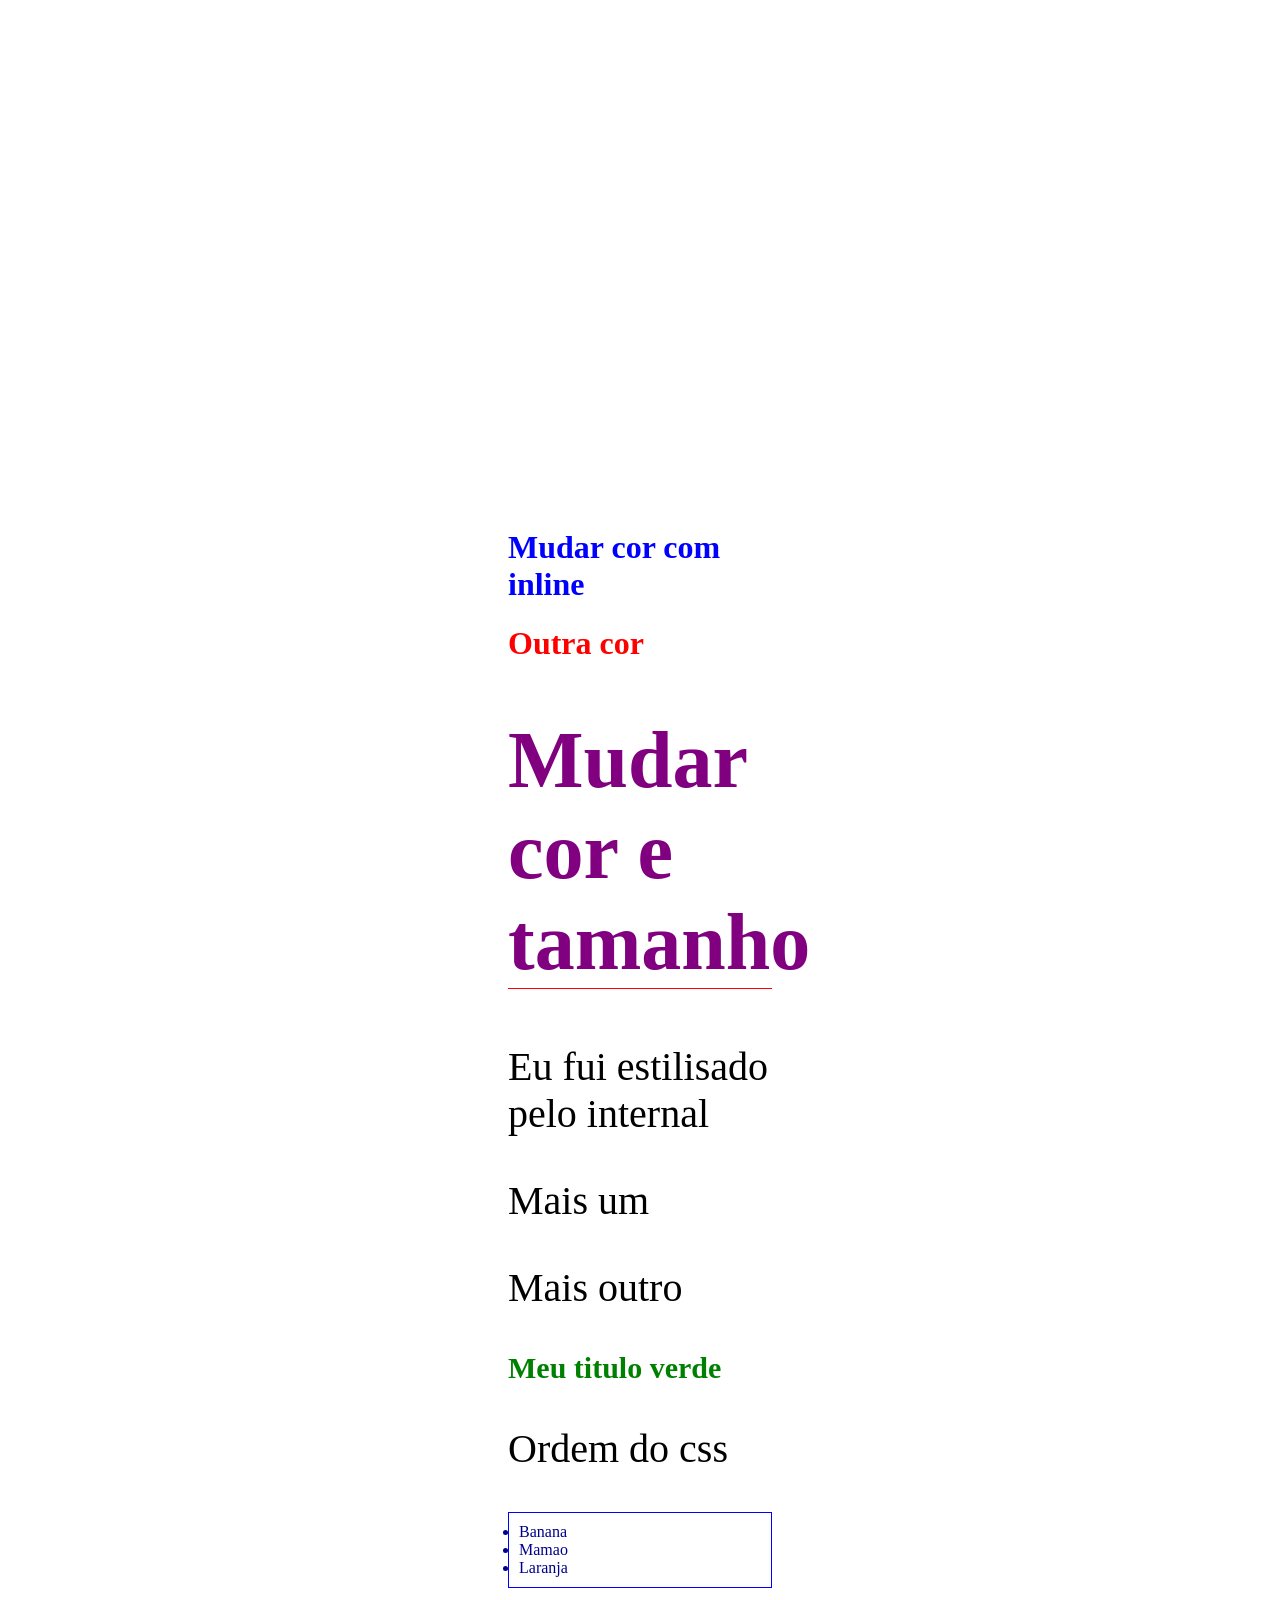
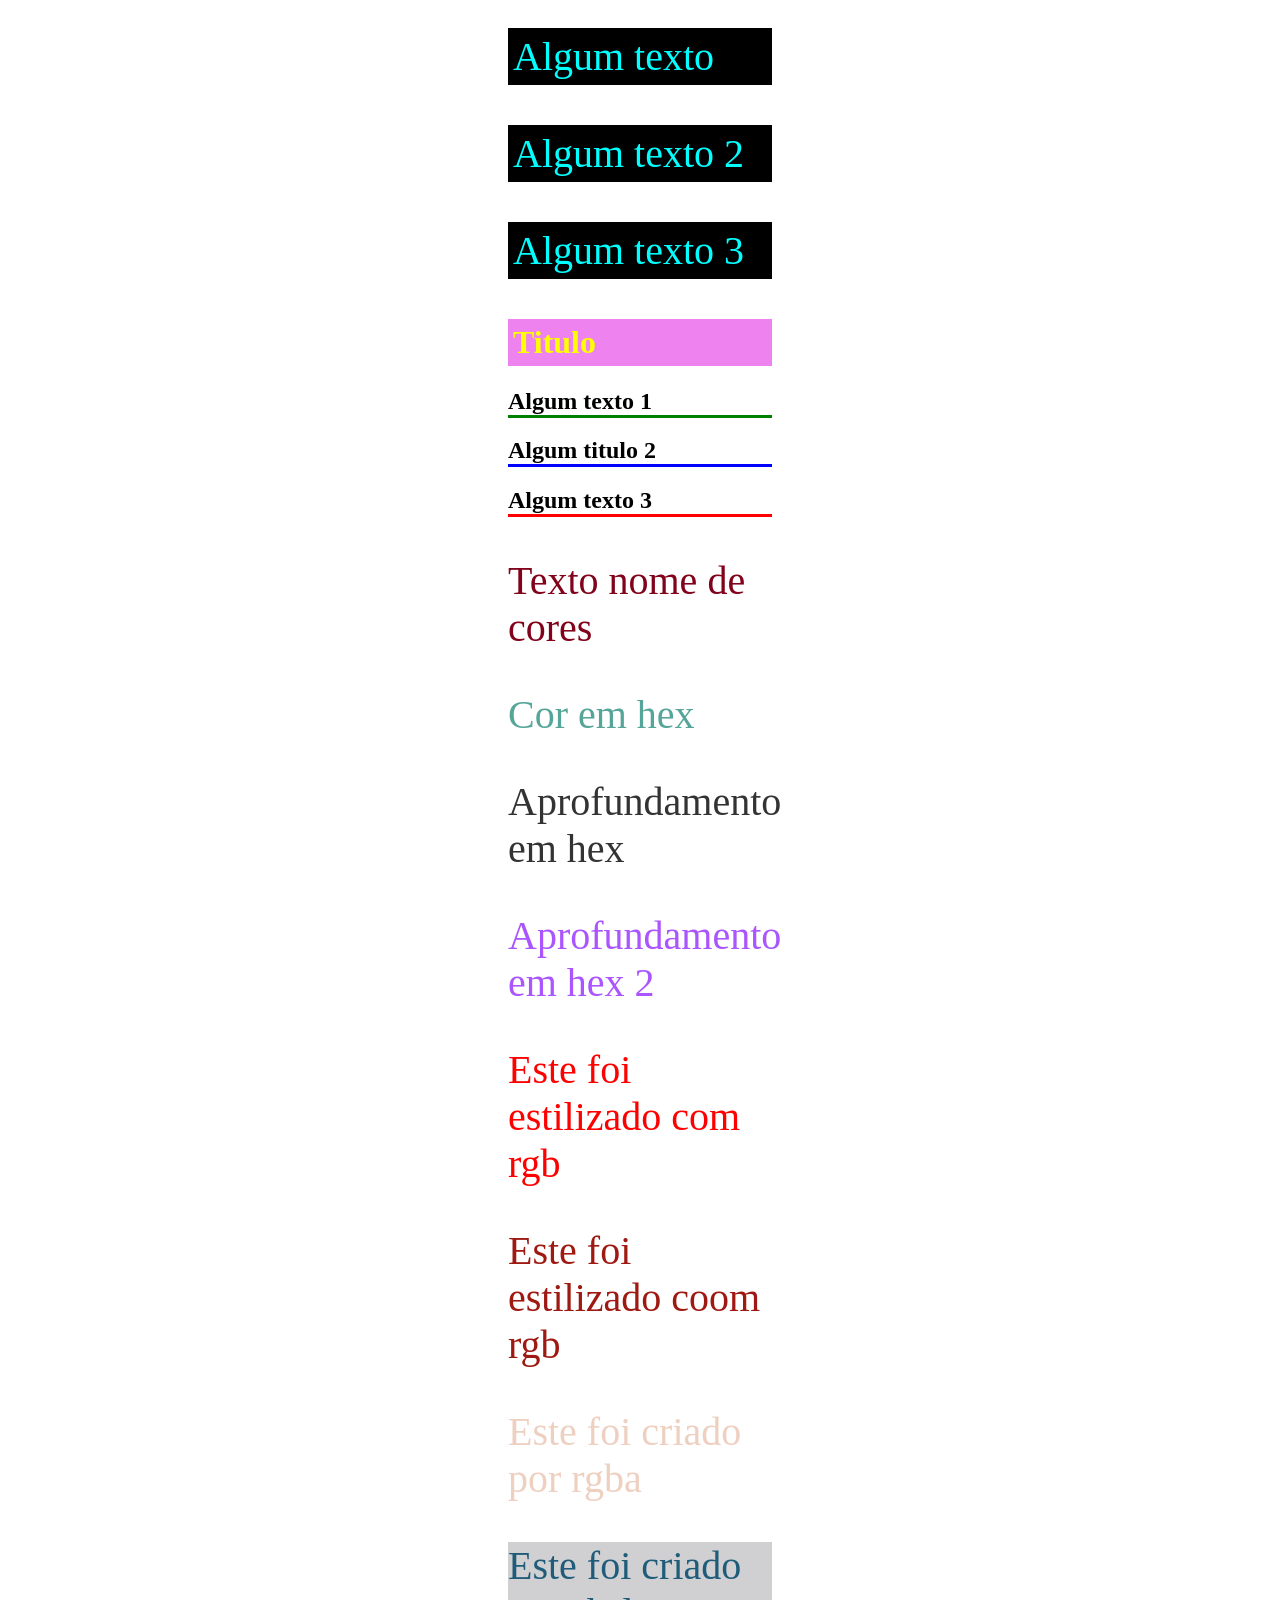
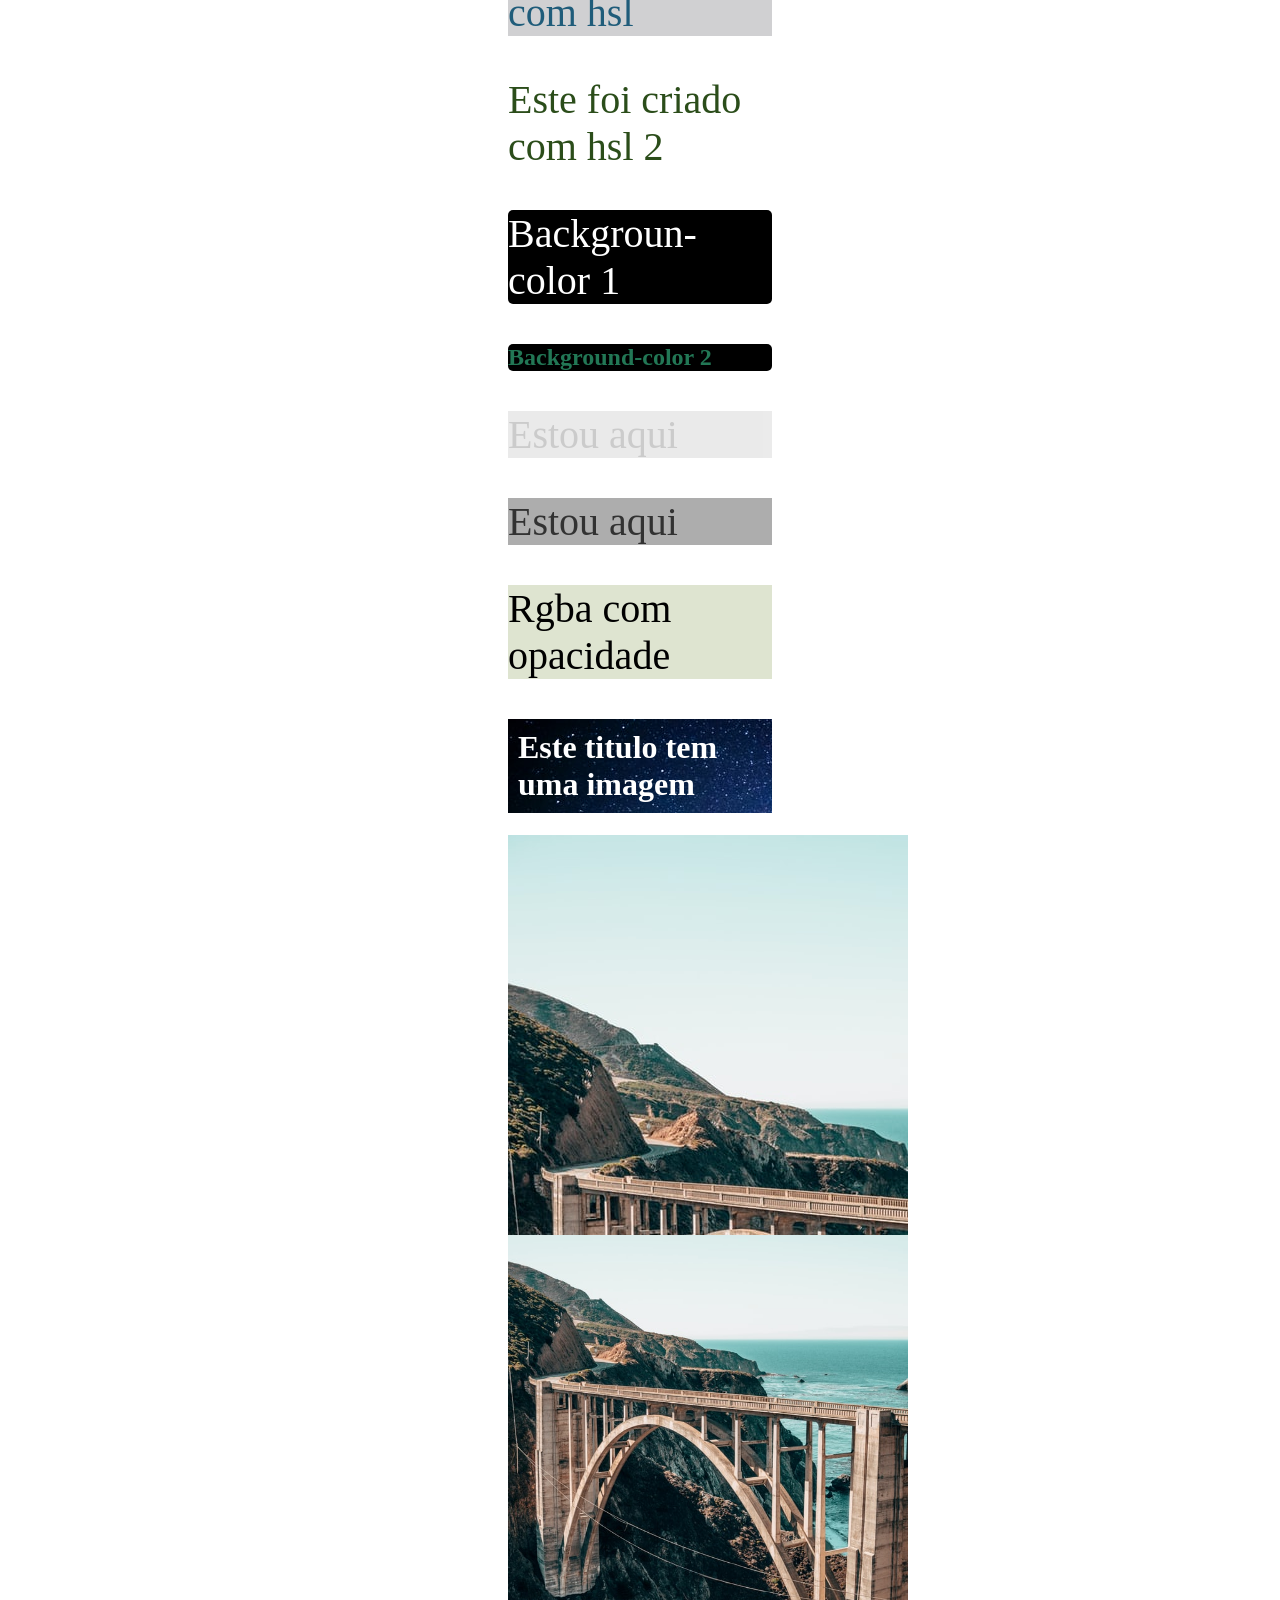
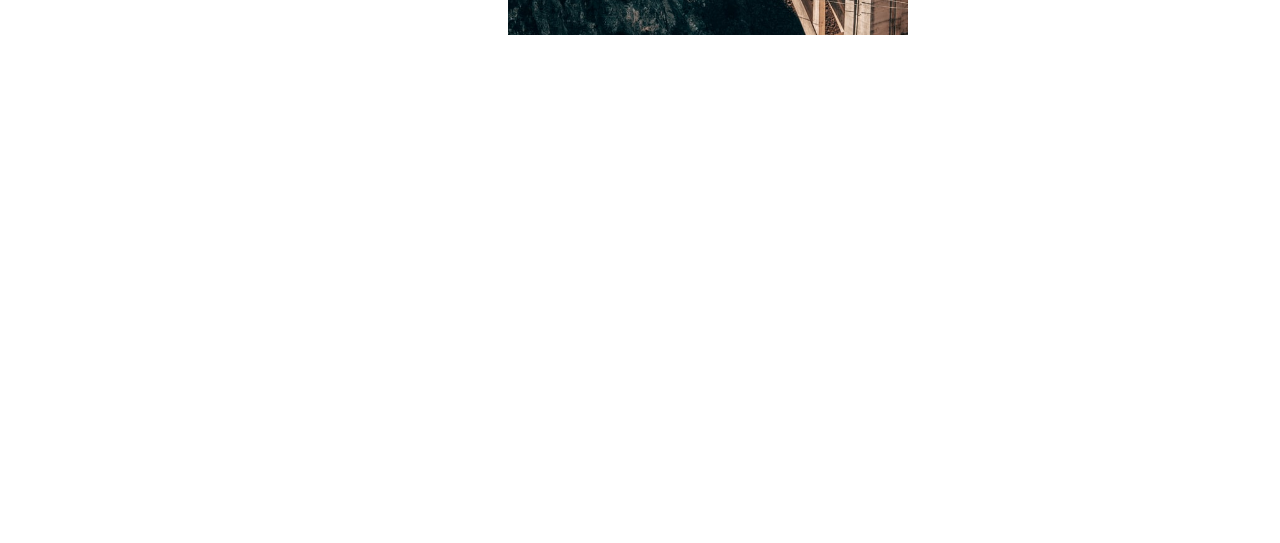
==== css/index.html @ fca57378 "novo conteudo" ====
<!DOCTYPE html>
<html lang="en">
<head>
    <meta charset="UTF-8">
    <meta name="viewport" content="width=device-width, initial-scale=1.0">
    <title>css</title>
    <!-- 3 internal css -->

    <style>
        p {
            /* color: gold; */
            font-size: 40px;

        }
    </style>

    <!-- 4 external css -->
     <link rel="stylesheet" href="estilos/style.css">
     <link rel="stylesheet" href="estilos/lists.css">

</head>
<body>
    <!-- 1-inline css -->
     <h1 style="color: blue;">Mudar cor com inline</h1>
     <h1 style="color: red;">Outra cor </h1>

     <!-- 2- multiplas regras -->
     <h1 style="color: purple; font-size: 80px; border-bottom: 1px solid red;">Mudar cor e tamanho</h1>

    <!-- 3 internal css -->
    <p>Eu fui estilisado pelo internal</p>
    <p>Mais um</p>
    <p>Mais outro</p>  

    <!-- 4 external css -->
     <h3>Meu titulo verde</h3>

    <!-- 5 Ordem do css -->
     <p style="color: black;">Ordem do css</p> 
    
    <!-- 6 Multiplos css -->
    <ul>
        <li>Banana</li>
        <li>Mamao</li>
        <li>Laranja</li>
    </ul>  

    <!-- 7 classes -->
     <p class="paragraph">Algum texto</p>
     <p class="paragraph">Algum texto 2</p>
     <p class="paragraph">Algum texto 3</p>
     
    <!-- 8 ids -->
      <h1 id="exclusive-title">Titulo</h1>

    <!-- 9 multiplas regras, ordem do css-->
     <h2 id="algum-titulo" class="titulo">Algum texto 1</h2>
     <h2 class="titulo">Algum titulo 2</h2>
     <h2>Algum texto 3</h2>

    <!-- 10 nome de cor --> 
    <p class="color-name">Texto nome de cores</p> 
    
    <!-- 11 hex -->
    <p class="hex">Cor em hex</p>

    <!-- 12 hex simplificado -->
    <p class="hex-simple">Aprofundamento em hex</p>
    <p class="hex-simple-2">Aprofundamento em hex 2</p>
    
    <!-- 13 rgb -->
     <p class="rgb">Este foi estilizado com rgb</p>
     <p class="mixed-rgb">Este foi estilizado coom rgb</p>

    <!-- 14 rgba -->
    <p class="rgba">Este foi criado por rgba</p> 
    
    <!-- 15 hsl -->
     <p class="hsl">Este foi criado com hsl</p>
     <p class="hsl-2">Este foi criado com hsl 2</p>

    <!-- 16 background color -->
     <p class="bg">Backgroun-color 1</p>
     <h2 class="bg-2">Background-color 2</h2>
     
    <!-- 17 opacidade -->
    <div class="opa">
        <p>Estou aqui</p>
    </div>
    <div class="opa-2">
        <p>Estou aqui</p>
    </div>

    <!-- 18 rgba opacity -->
     <div class="rgba-opacidade">
        <p>Rgba com opacidade</p>
     </div>

    <!-- 19 bg image -->
     <h1 class="bg-image">Este titulo tem uma imagem </h1> 

    <!-- 20 centralizar img de bg--> 
     <div class="not-centered-bg"></div>
     <div class="centered-bg"></div>
    
</body>
</html>
---- css/estilos/style.css ----
/* 4 external css*/

body {
    padding: 500px;
}

h3 {
    color: green;
    font-size: 30px;
}

/* classes */

.paragraph {
    background-color: black;
    color: aqua;
    padding: 5px;
}

/* id */

#exclusive-title {
    background-color: violet;
    color: yellow;
    padding: 5px;
}

h2 {
    border-bottom: solid red;
}

.titulo {
    border-bottom: solid blue;
}

#algum-titulo {
    border-bottom: solid green;
}

/* nome de cores */
.color-name {
    color: rgb(129, 2, 27);
}

.hex {
    color: #56a599;
}

/* hex simplificado */

.hex-simple {
    color: #333;
}

.hex-simple-2 {
    color: #a5f;
}

/* rgb */
.rgb {
    color: rgb(255, 0, 0);
}

.mixed-rgb {
    color: rgb(158, 25, 17);
}

/* rgba */
.rgba {
    color: rgba(199, 100, 50, 0.3);
}

/* hsl */
.hsl {
    color: hsl(200, 60%, 30%);
    background-color: rgba(20, 20, 30, 0.2);  
}   

.hsl-2 {
    color: hsl(100, 50%, 20%);
}

/* Background-color */ 
.bg {
    background-color: #000;
    color: #fff;
    border-radius: 5px;
}

.bg-2 {
    background-color: #000;
    color: #275;
    border-radius: 5px;
    border-bottom: none;
}

/* opacidade */
.opa {
    color: #000;
    background-color: #999;
    opacity: 0.2;
}

.opa-2 {
    color: #000;
    background-color: #999;
    opacity: 0.8;
}

/* Rgba com opacidade */
.rgba-opacidade {
    color: #000;
    background-color: rgba(90, 120, 20, 0.2)
}

/* bg image */
.bg-image {
    background-image: url("../img/nature.jpg");
    padding: 10px;
    color: #fff;
}

/* centralizando bg img */ 
.not-centered-bg,
.centered-bg {
    height: 400PX;
    width: 400PX;
    background-image: url("../img/bridge.jpg");
}

.centered-bg {
    background-position: center;
    background-size: cover;
}
---- css/estilos/lists.css ----
ul {
    border: 1px solid blue;
    padding: 10px;
}

li {
    color: darkblue;
}
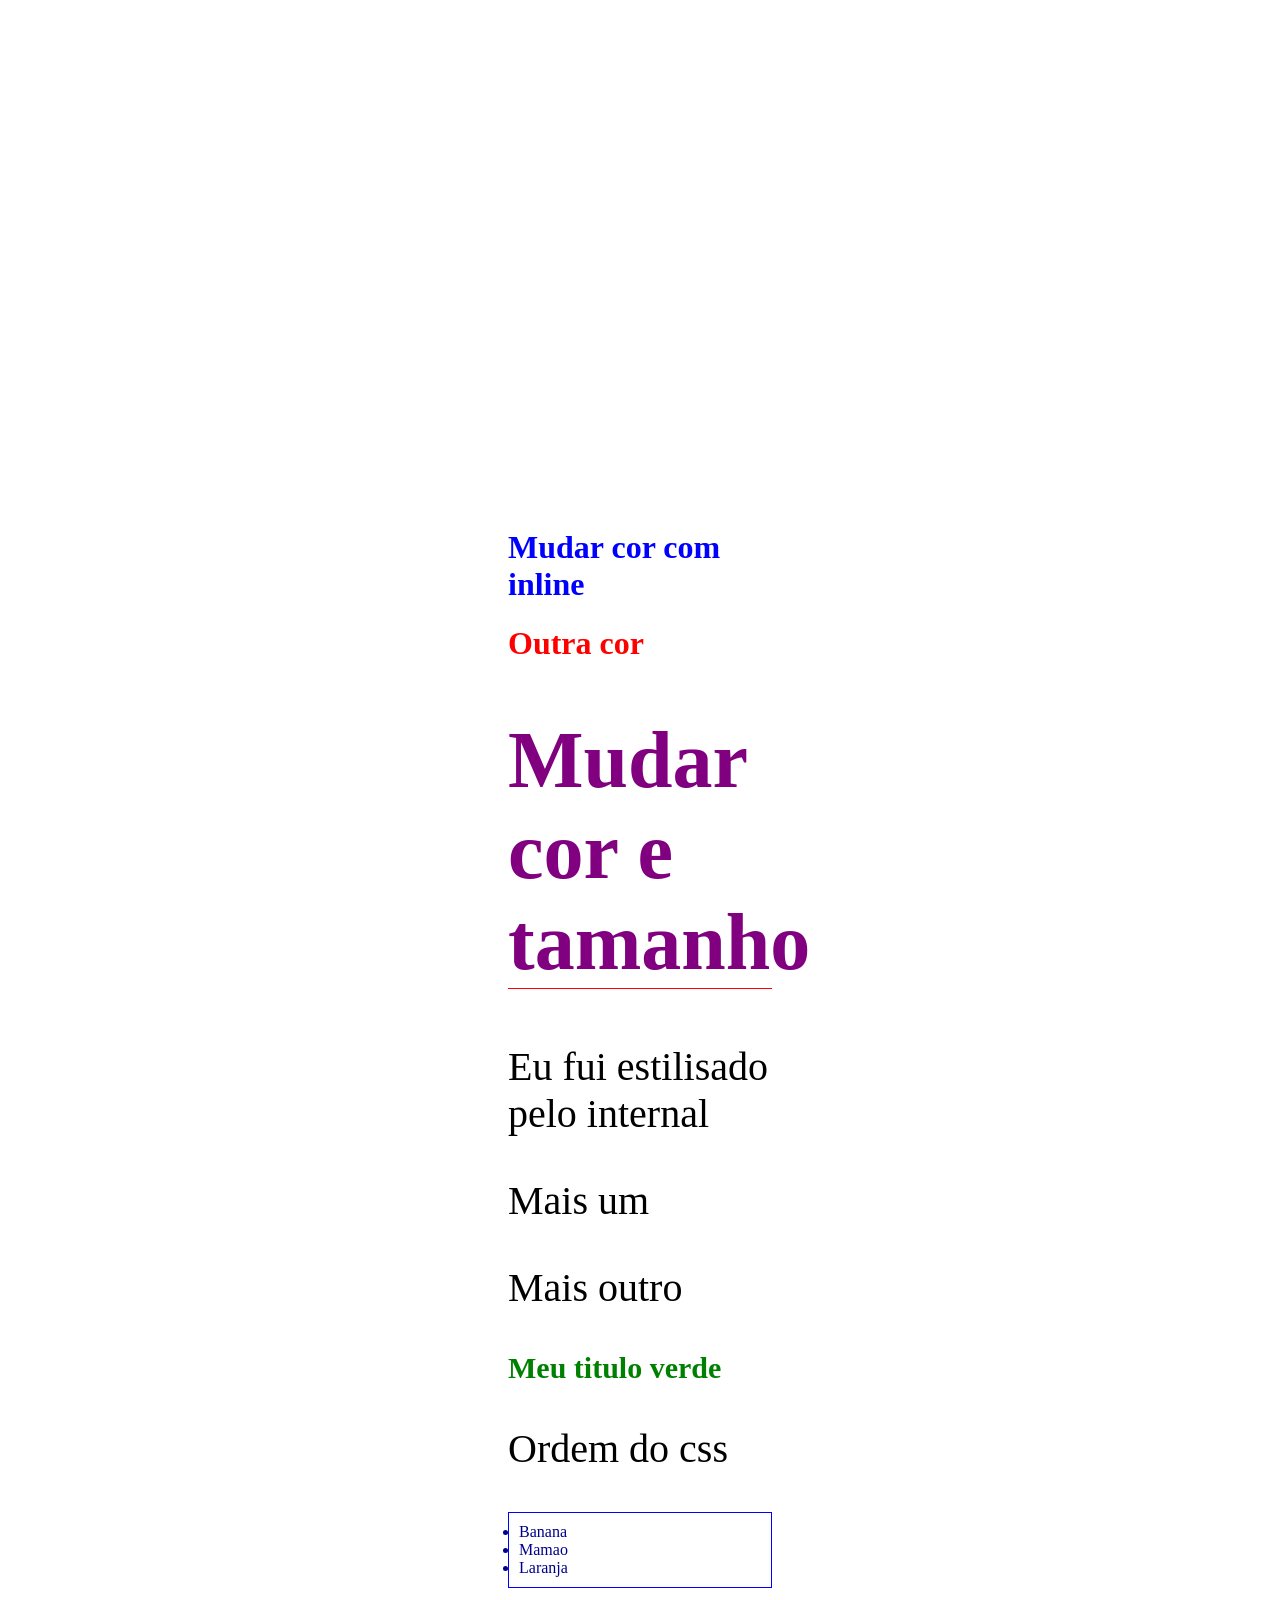
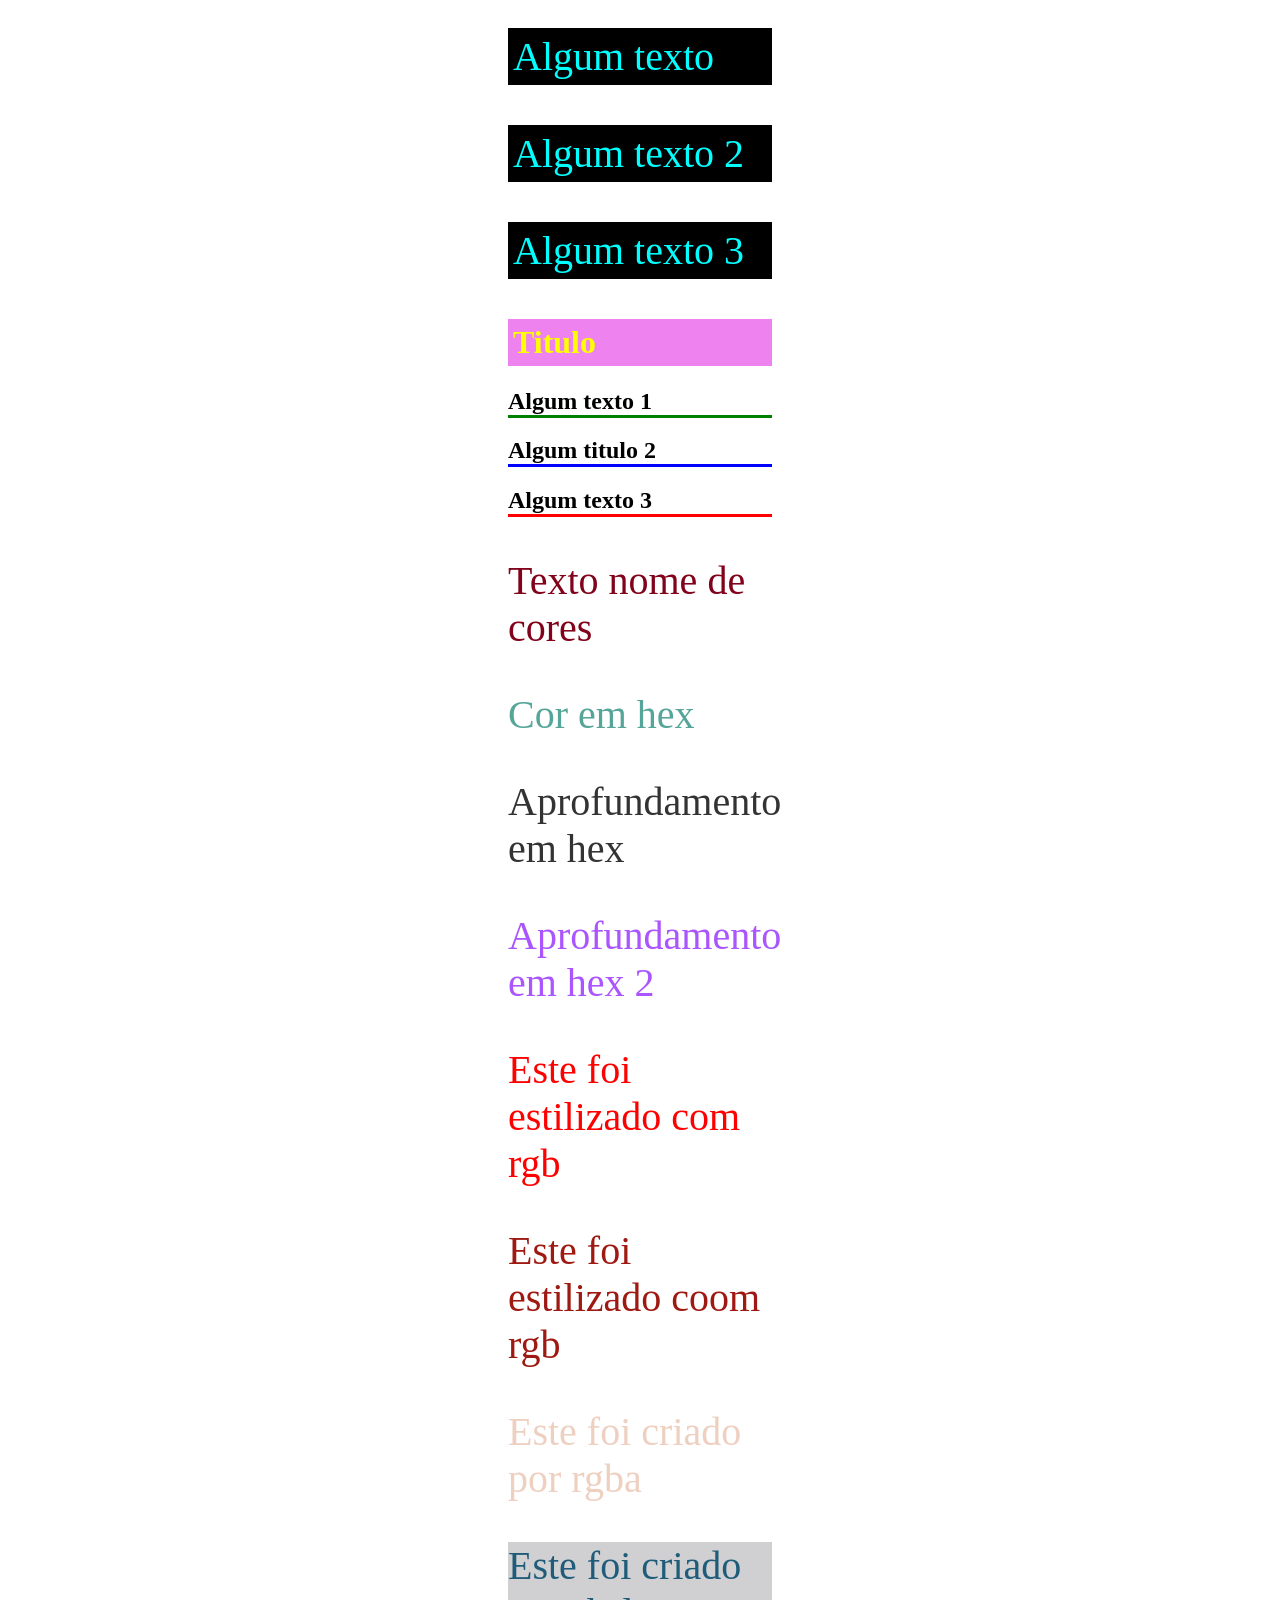
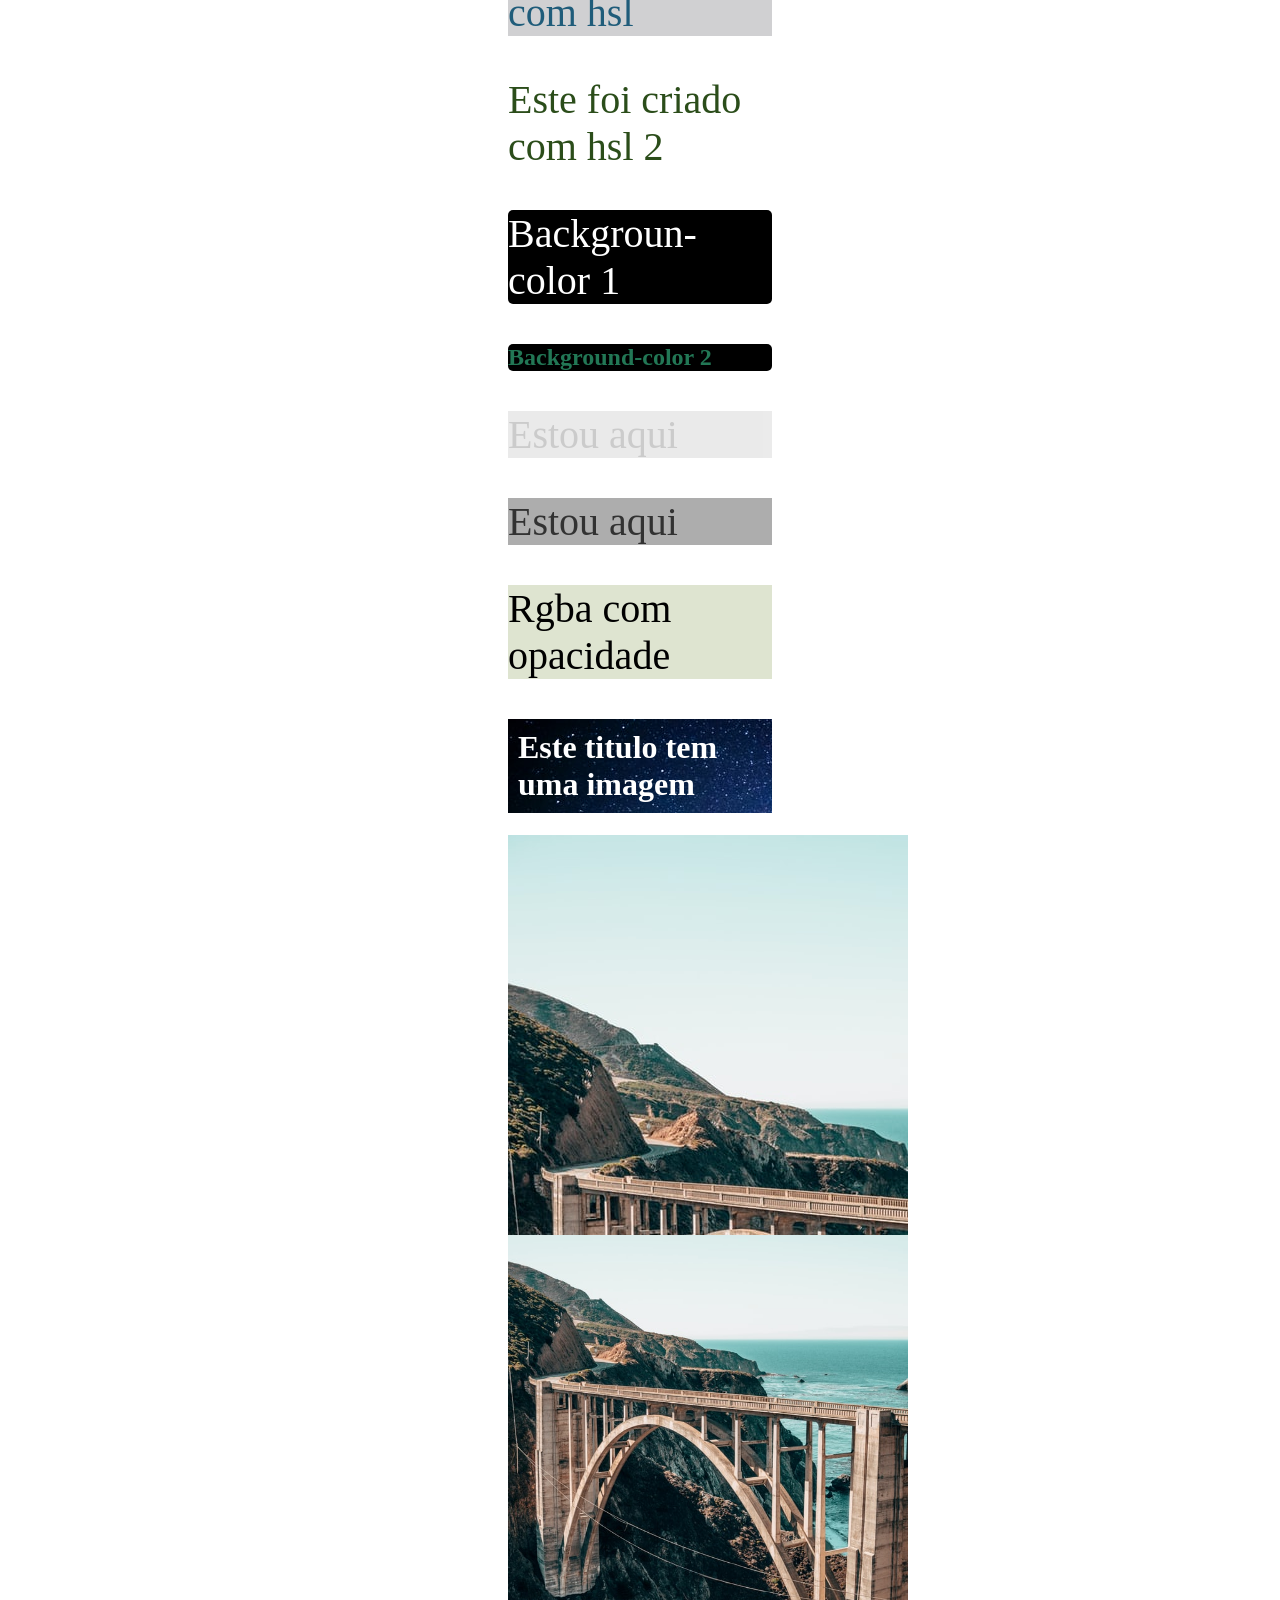
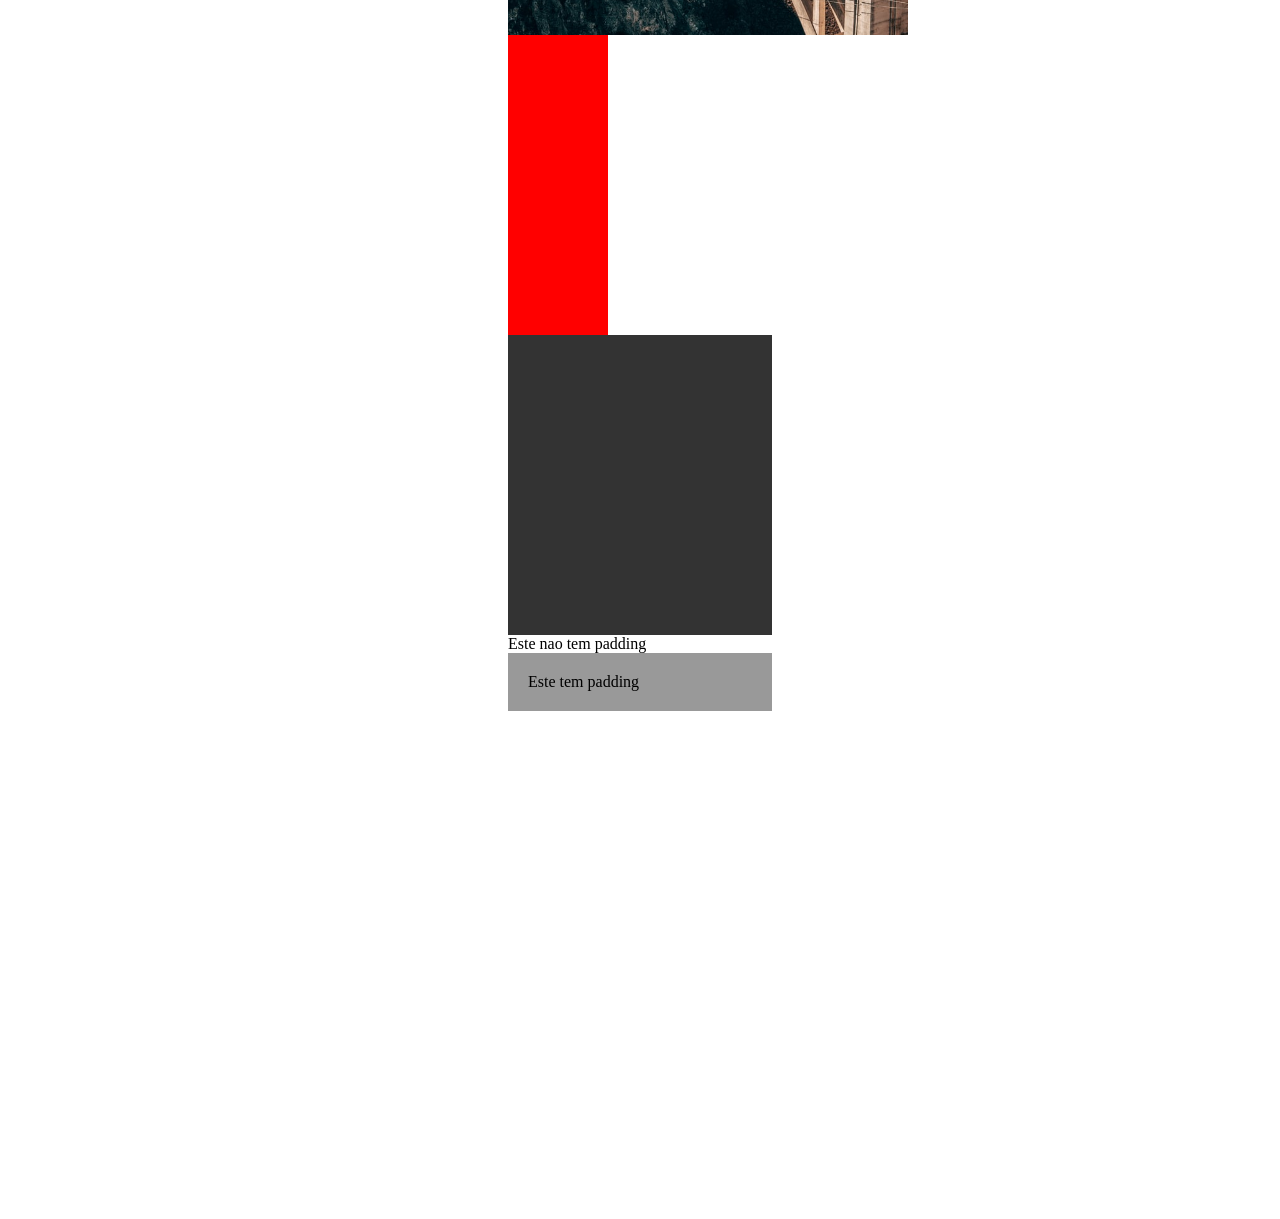
==== commit 6f850324: "novo conteúdo" ====
--- a/css/index.html
+++ b/css/index.html
@@ -102,6 +102,15 @@
     <!-- 20 centralizar img de bg--> 
      <div class="not-centered-bg"></div>
      <div class="centered-bg"></div>
+
+    <!-- 21 Largura e altura --> 
+     <div class="height-width"></div>
+     <div class="height-width-2"></div>
+
+    <!-- 22 padding -->
+     <div class="without-padding">Este nao tem padding</div>
+     <div class="padding">Este tem padding</div>
+
     
 </body>
 </html>
--- a/css/estilos/style.css
+++ b/css/estilos/style.css
@@ -131,4 +131,28 @@
 .centered-bg {
     background-position: center;
     background-size: cover;
+}
+
+/* Largura e altura */
+.height-width {
+    background-color: red;
+    height: 300px;
+    width: 100px;
+}
+
+.height-width-2 {
+    background-color: #333;
+    height: 300px;
+}
+
+/* padding */
+.whithout-padding {
+    background-color: #333;
+    color: #fff;
+}
+
+.padding {
+    background-color: #999;
+    color: #000;
+    padding: 20px;
 }
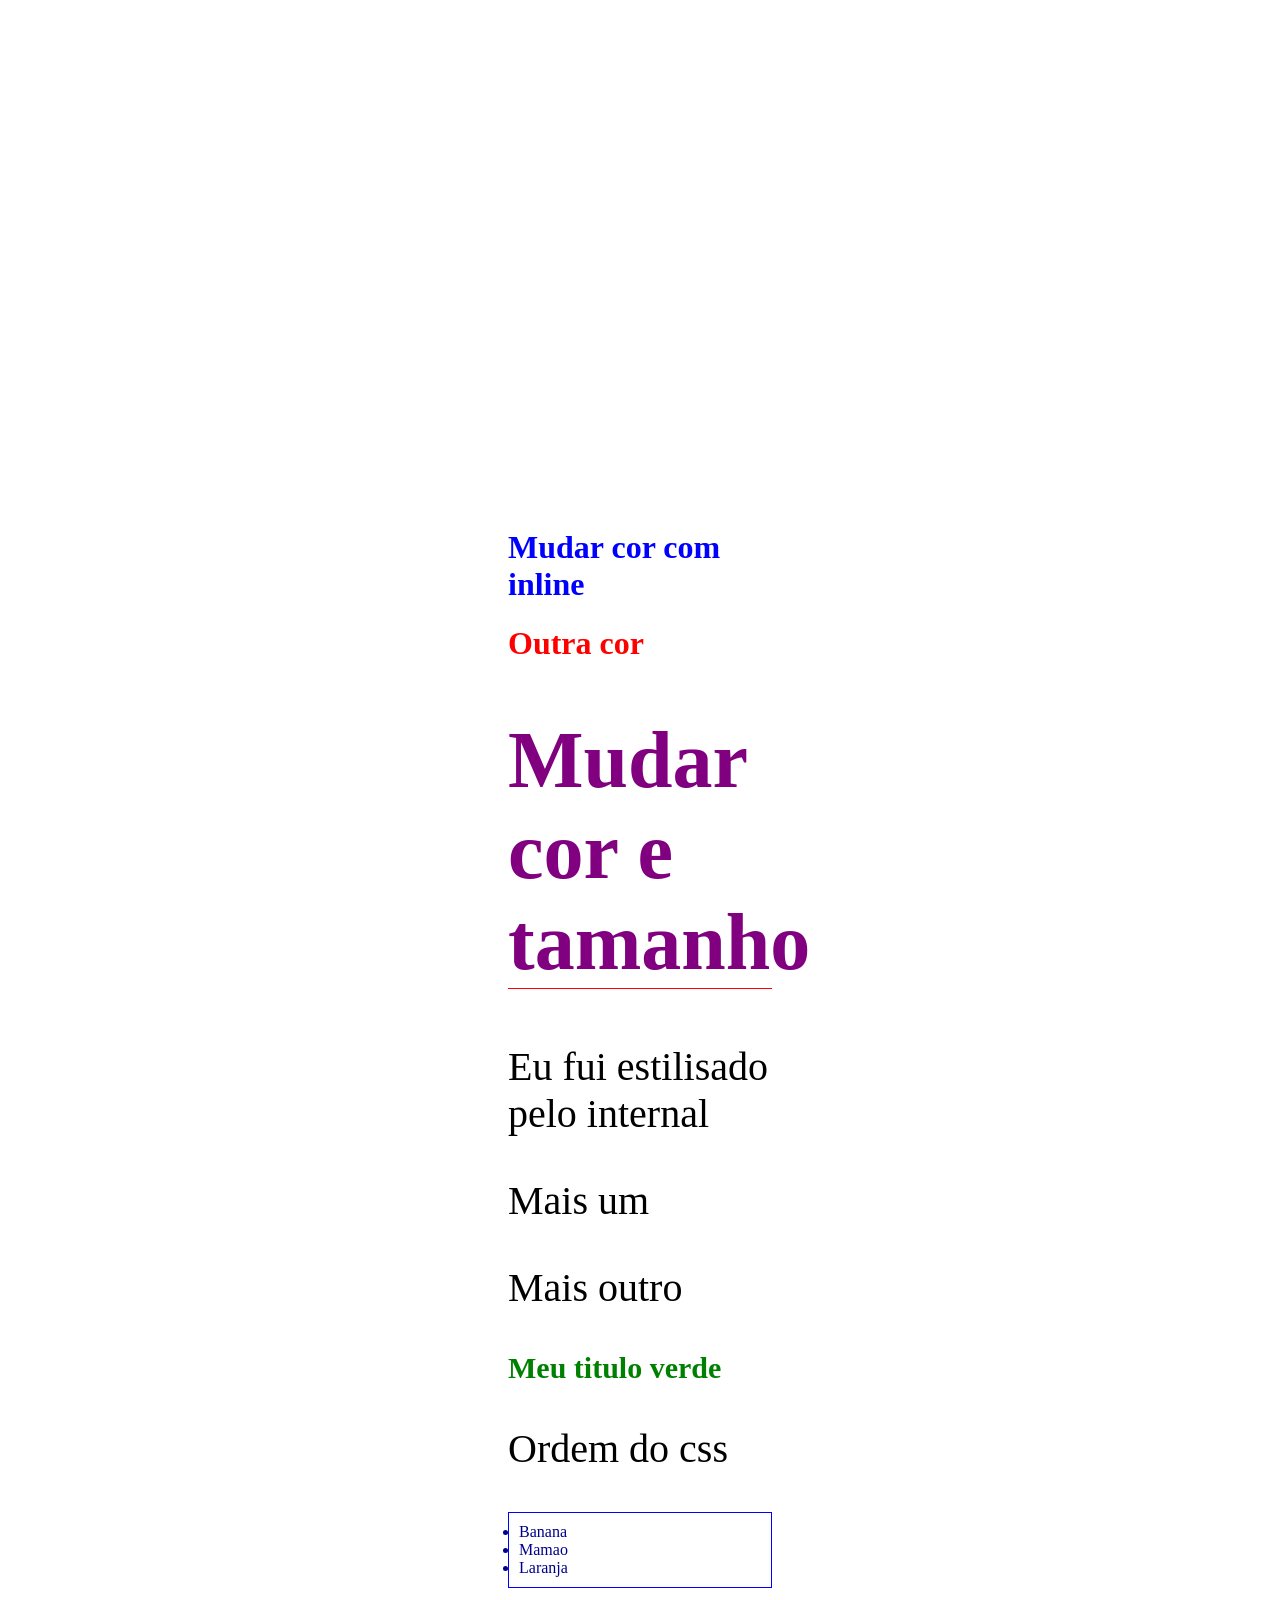
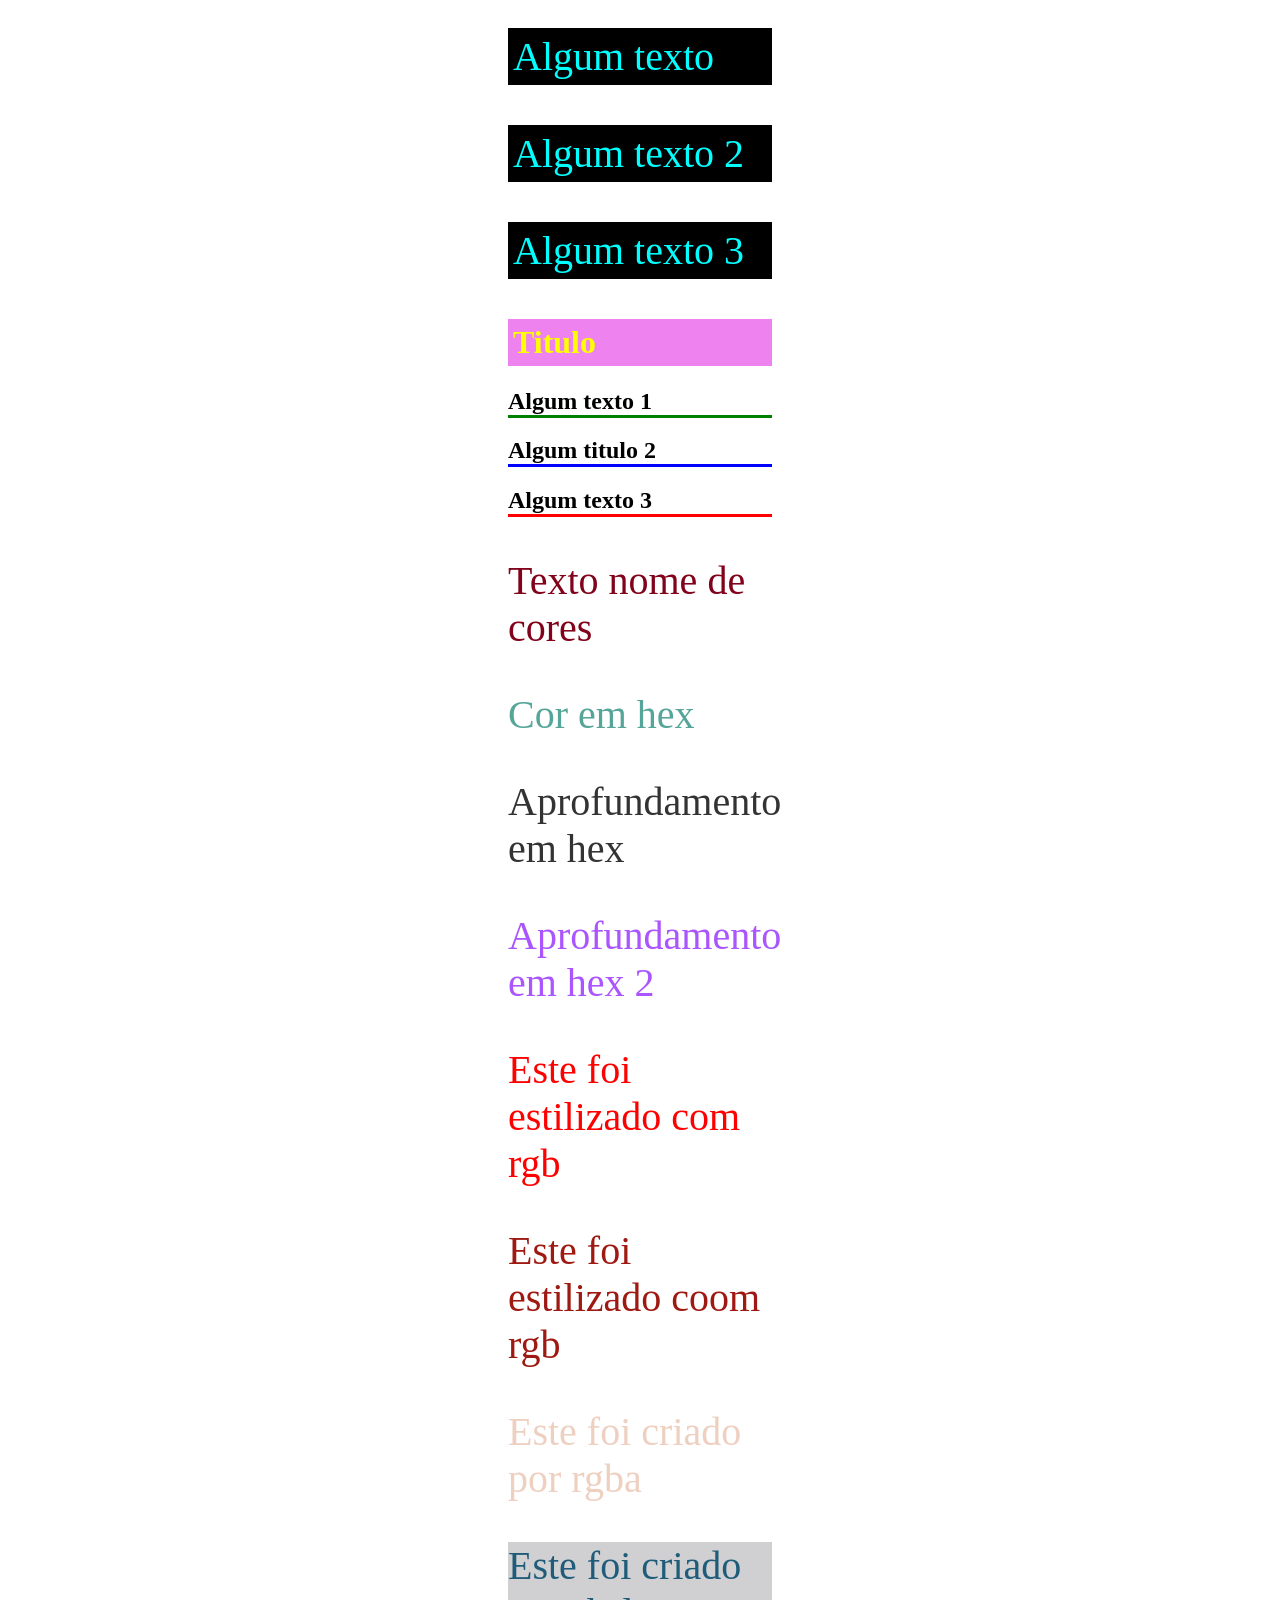
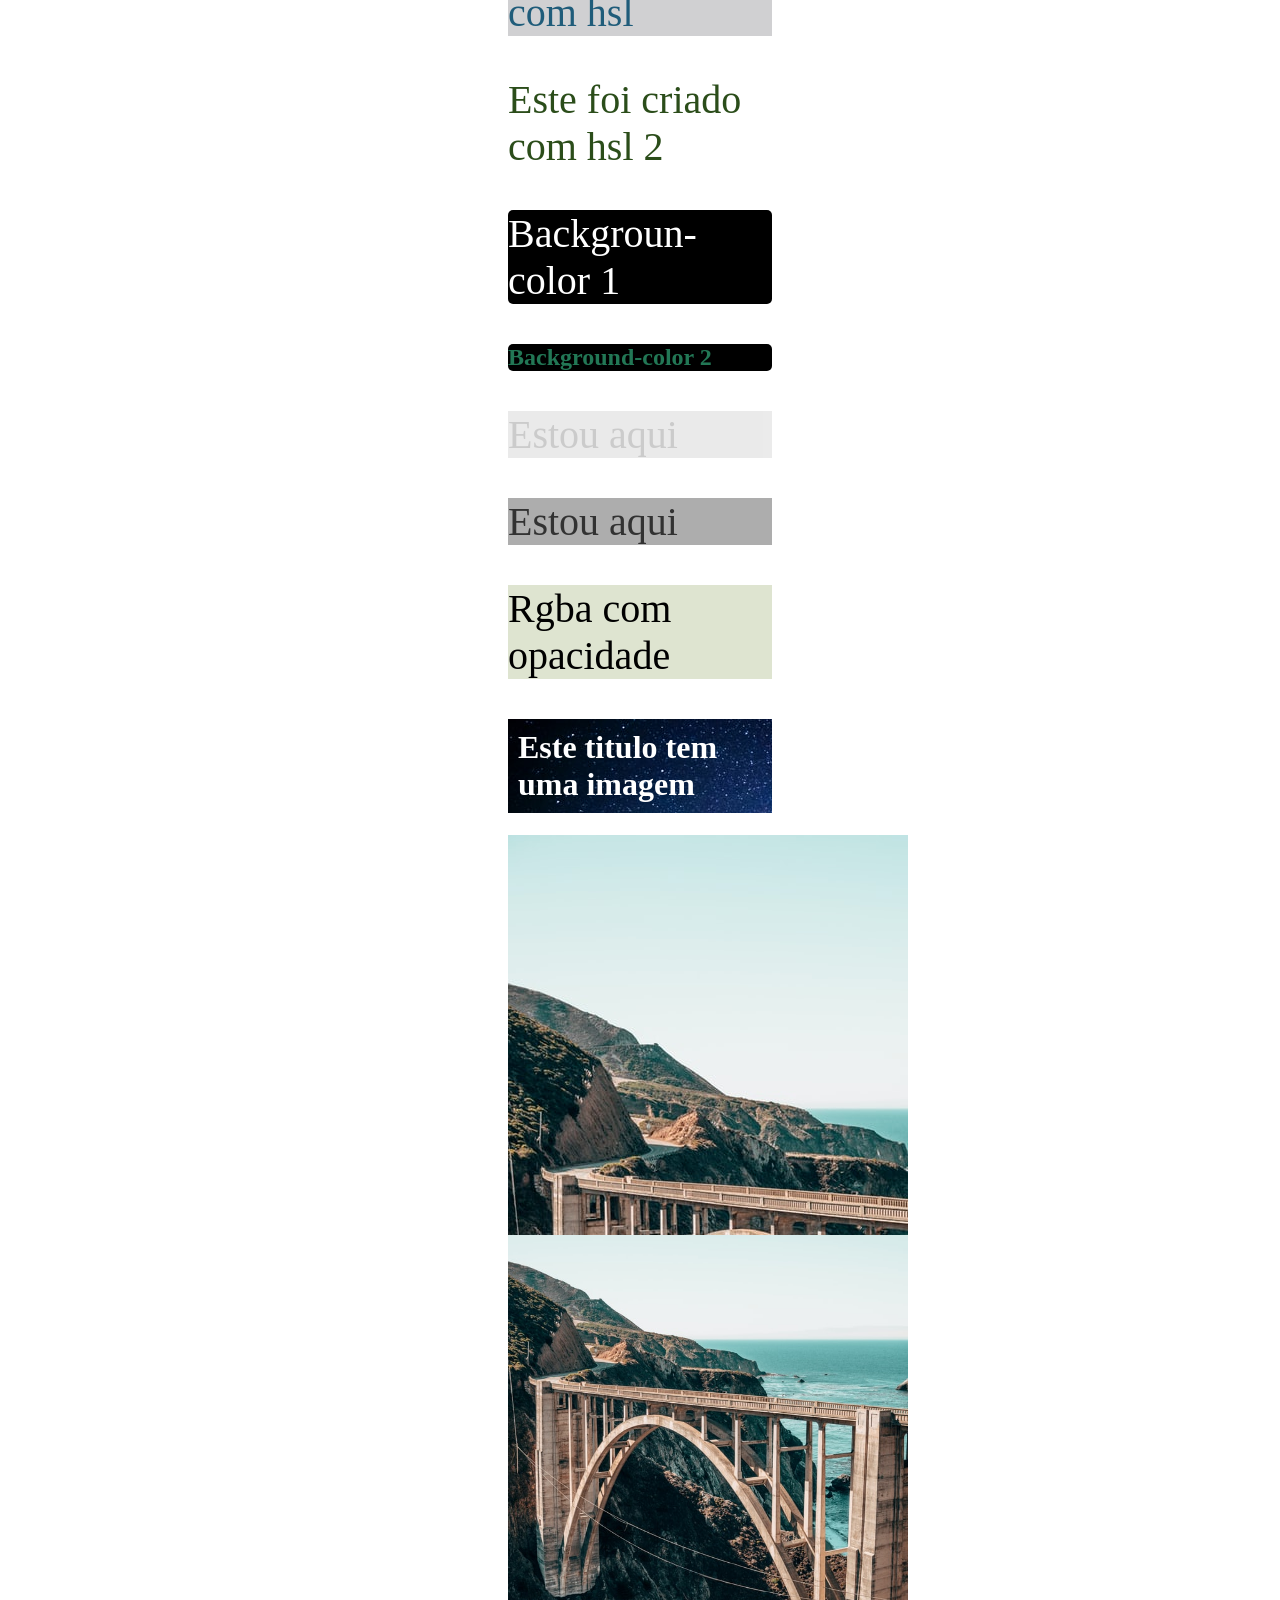
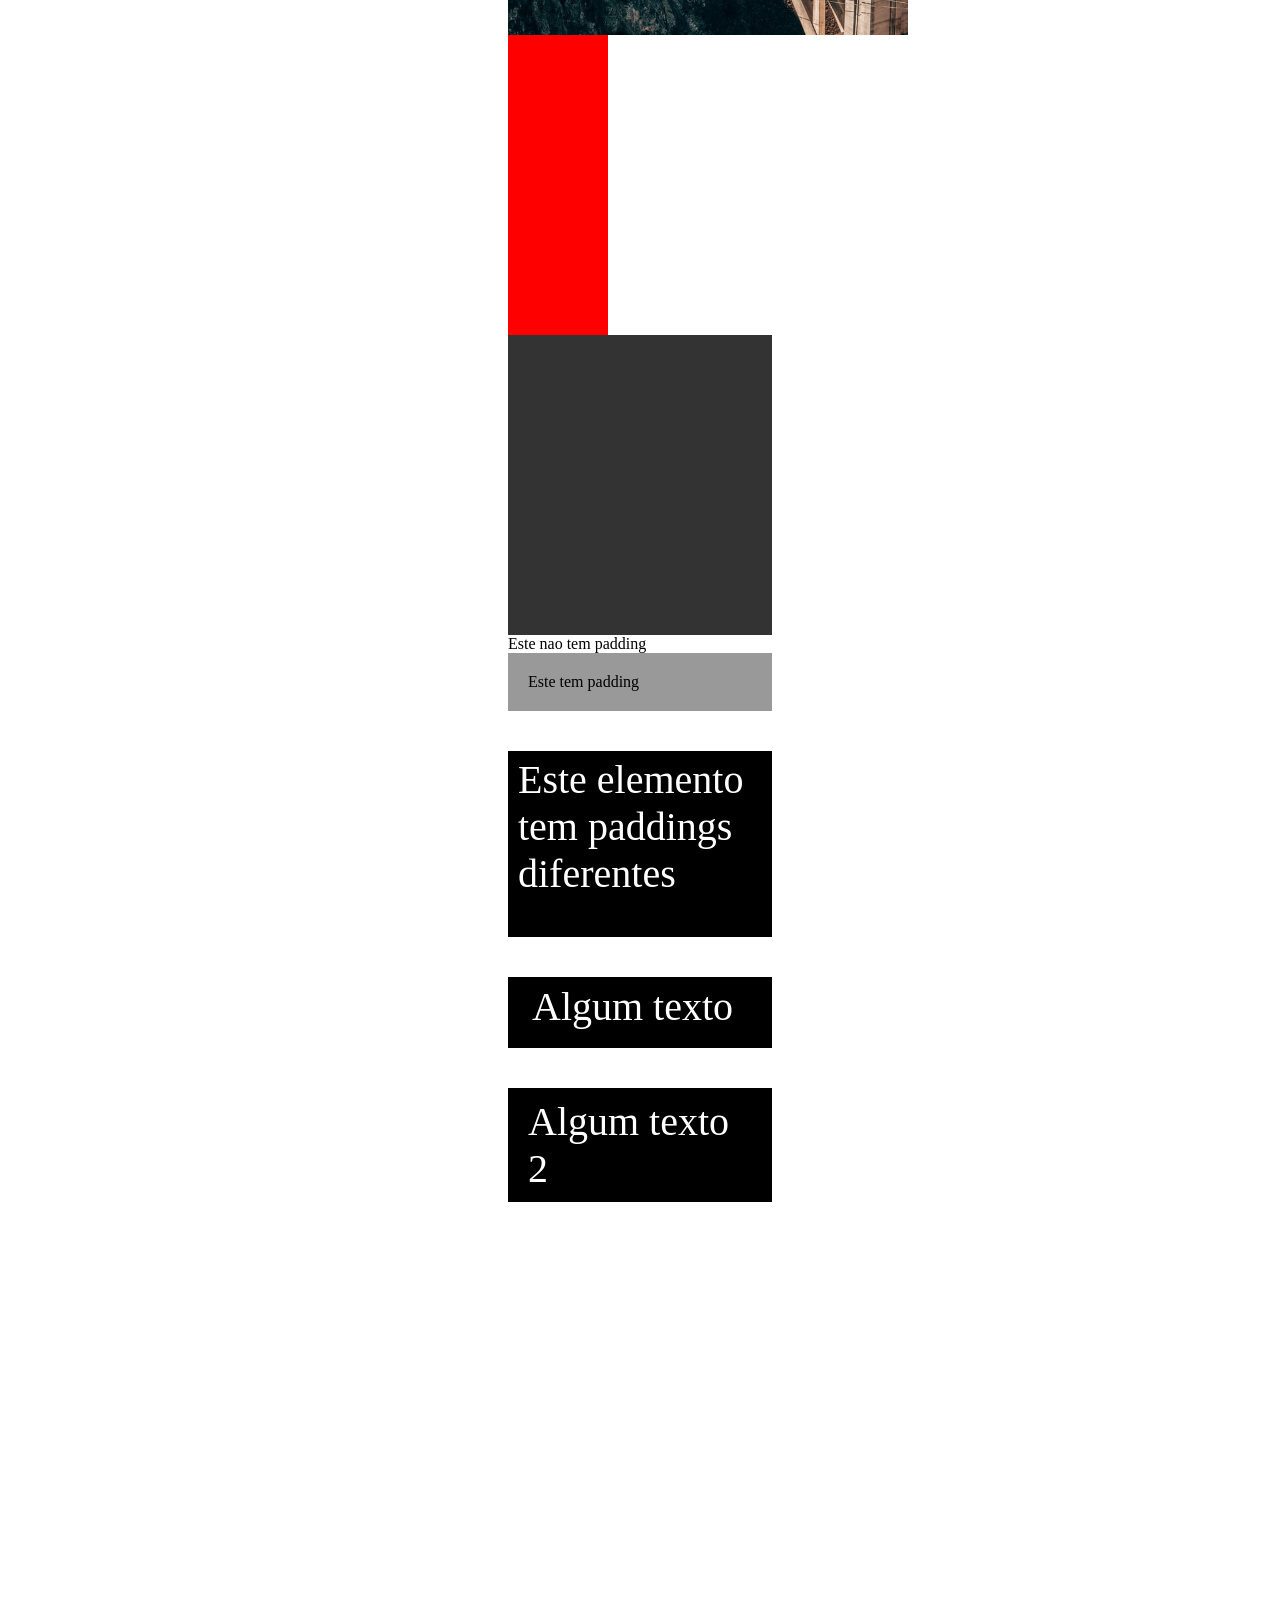
==== commit 009832cb: "novo conteudo" ====
--- a/css/index.html
+++ b/css/index.html
@@ -111,6 +111,14 @@
      <div class="without-padding">Este nao tem padding</div>
      <div class="padding">Este tem padding</div>
 
+    <!-- 23 padding individual -->
+      <p class="padding-individuais">Este elemento tem paddings diferentes</p>
+    
+     <!-- 24 shorthands --> 
+      <p class="shorthands">Algum texto</p>
+      <p class="shorthands-2">Algum texto 2</p>
+
+
     
 </body>
 </html>
--- a/css/estilos/style.css
+++ b/css/estilos/style.css
@@ -155,4 +155,29 @@
     background-color: #999;
     color: #000;
     padding: 20px;
+}
+
+/* paddings individuais */
+.padding-individuais {
+    color: #fff;
+    background-color: #000;
+    padding-top: 5px;
+    padding-left: 10px;
+    padding-right: 20px;
+    padding-bottom: 40px;
+}
+
+/* shorthands padding */
+.shorthands {
+    background-color: #000;
+    color: #fff;
+    padding: 6px 12px 18px 24px;
+}
+
+.shorthands-2 {
+    background-color: #000;
+    color: #fff;
+    padding: 10px 20px;
+
+    /* padding: 10px 20px 10px 20px; */
 }
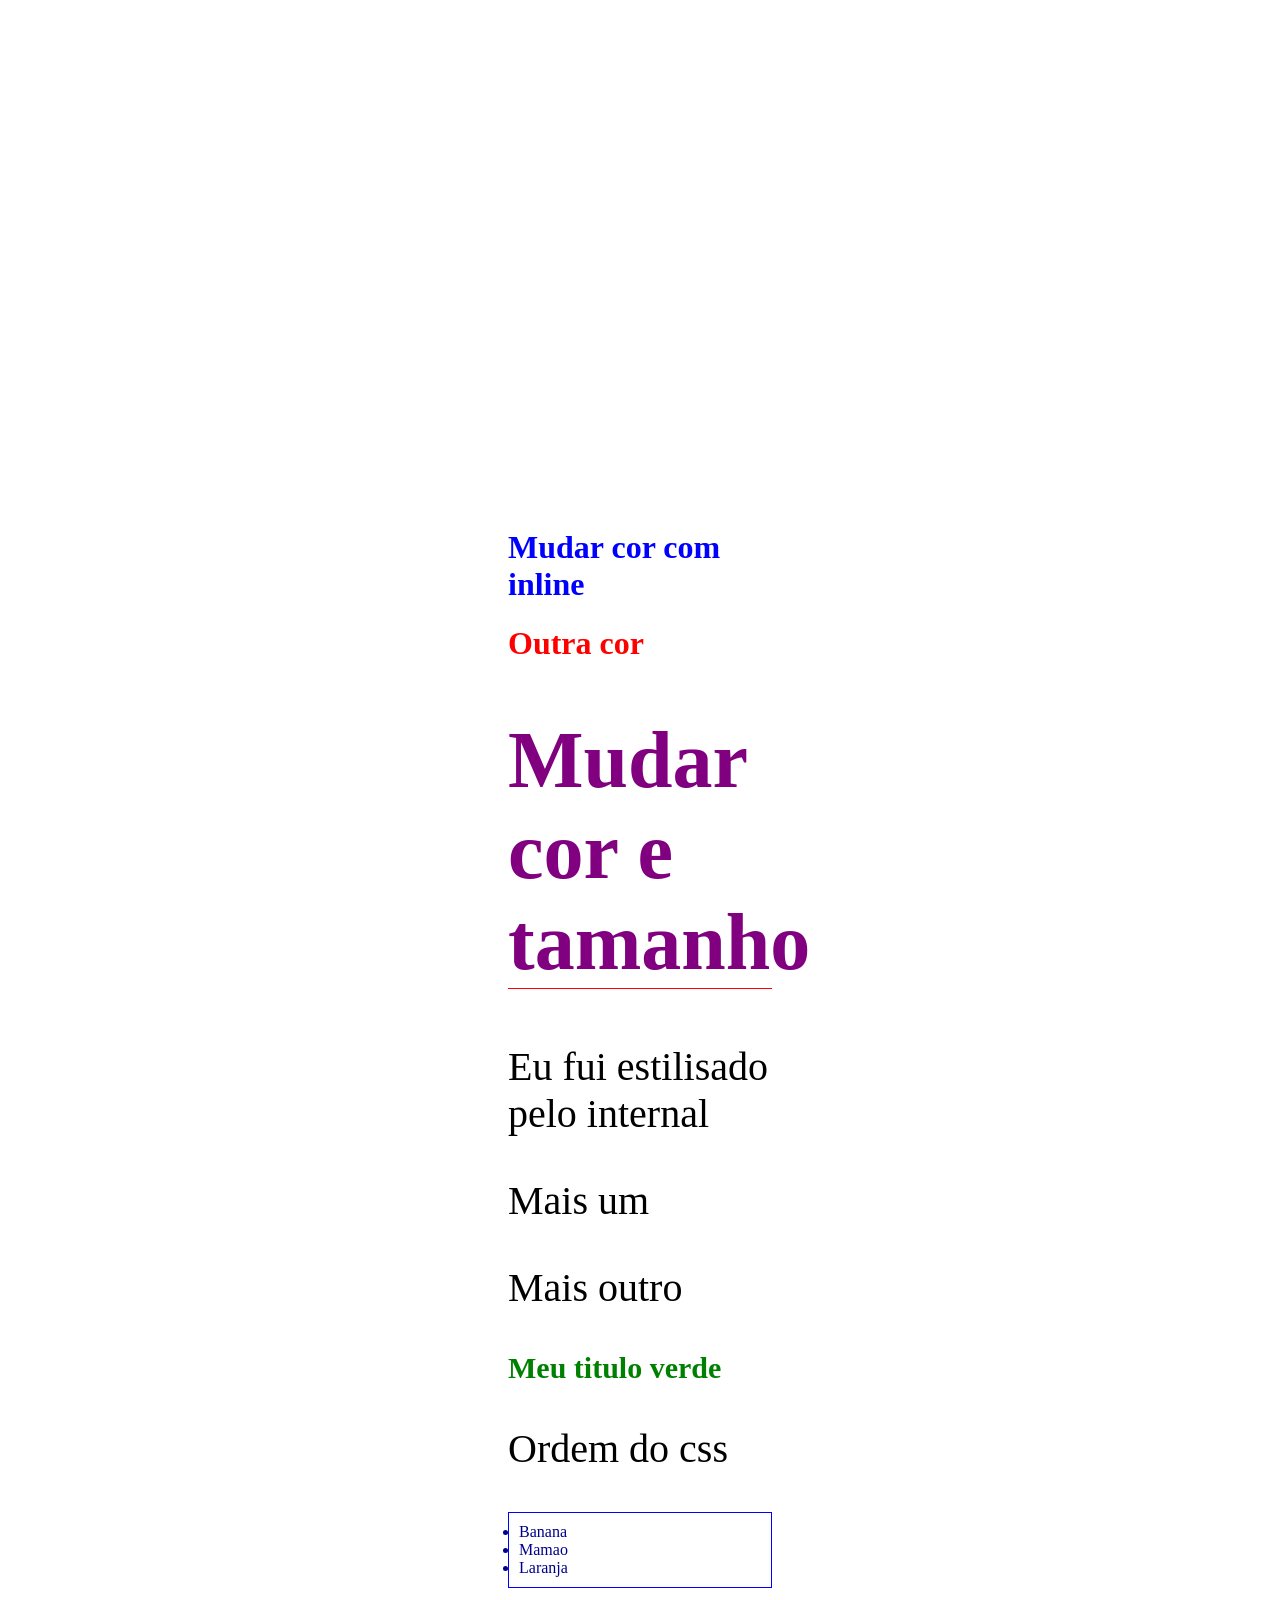
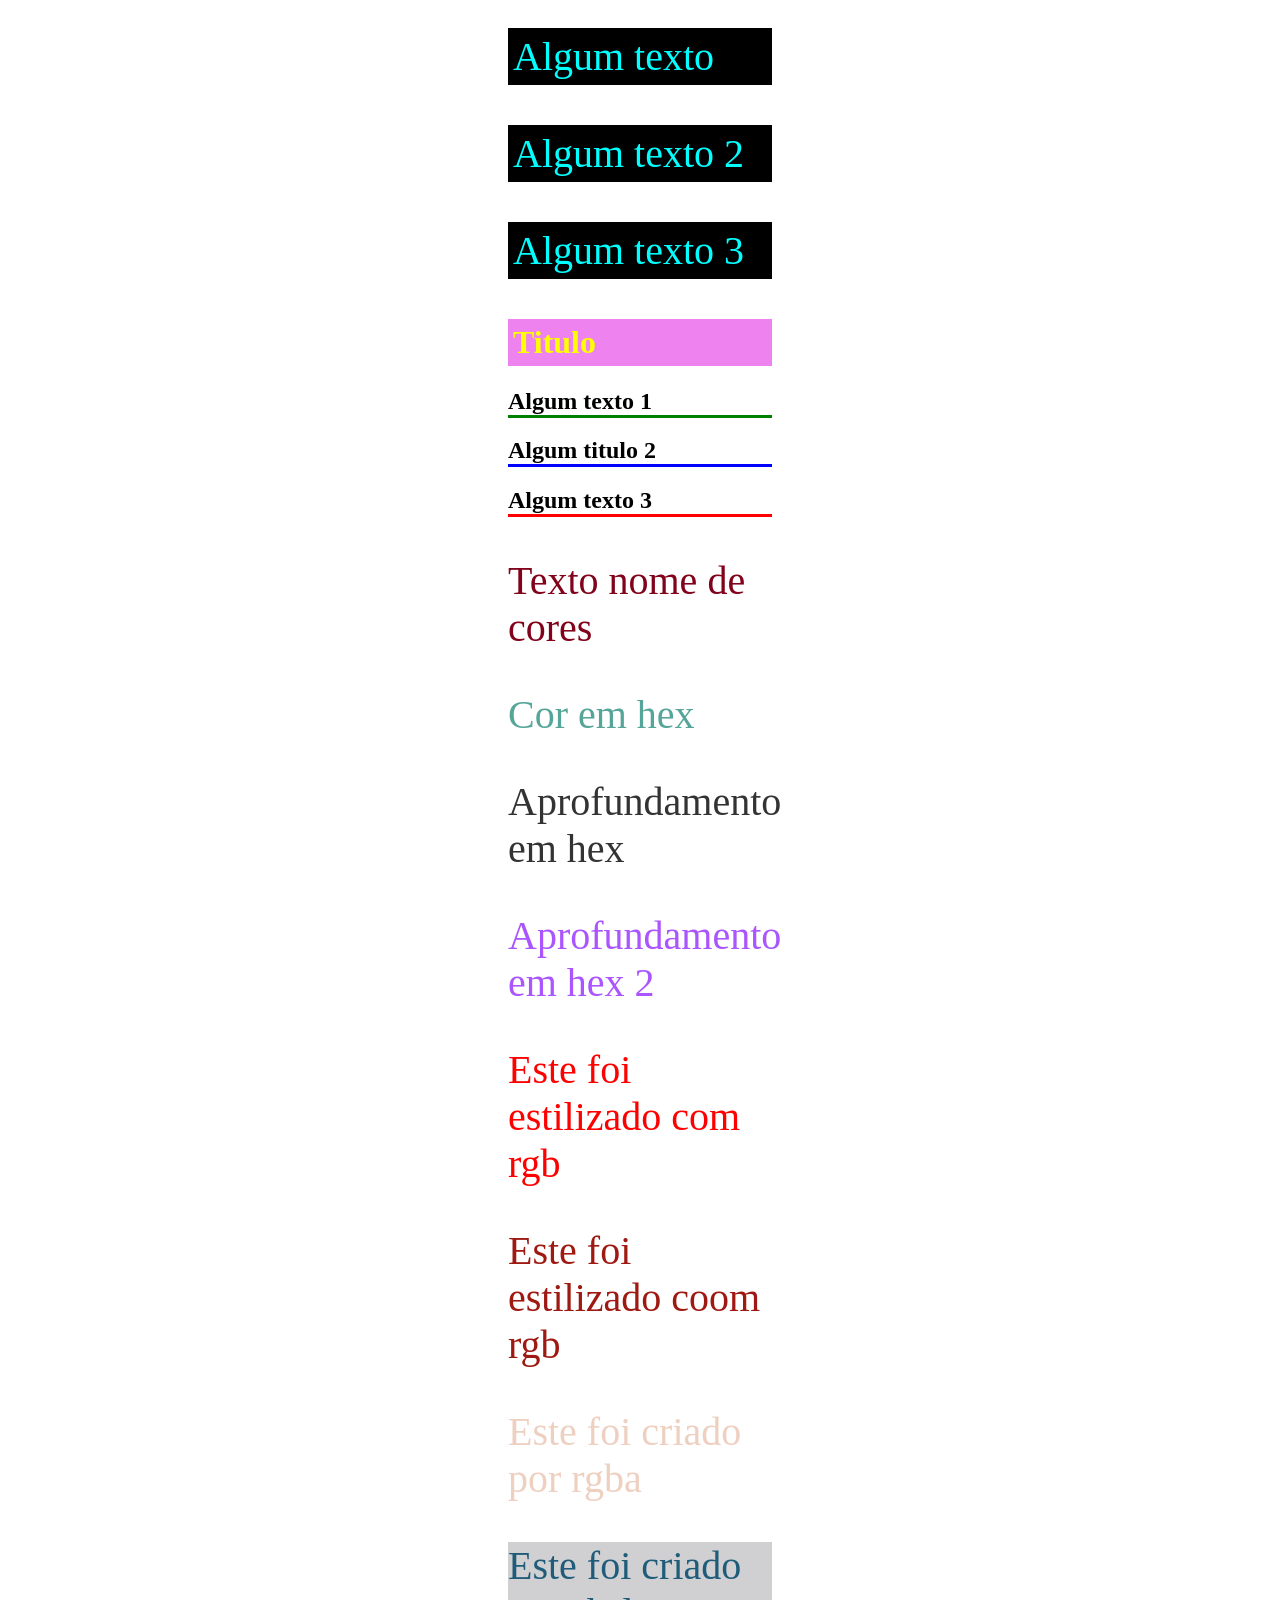
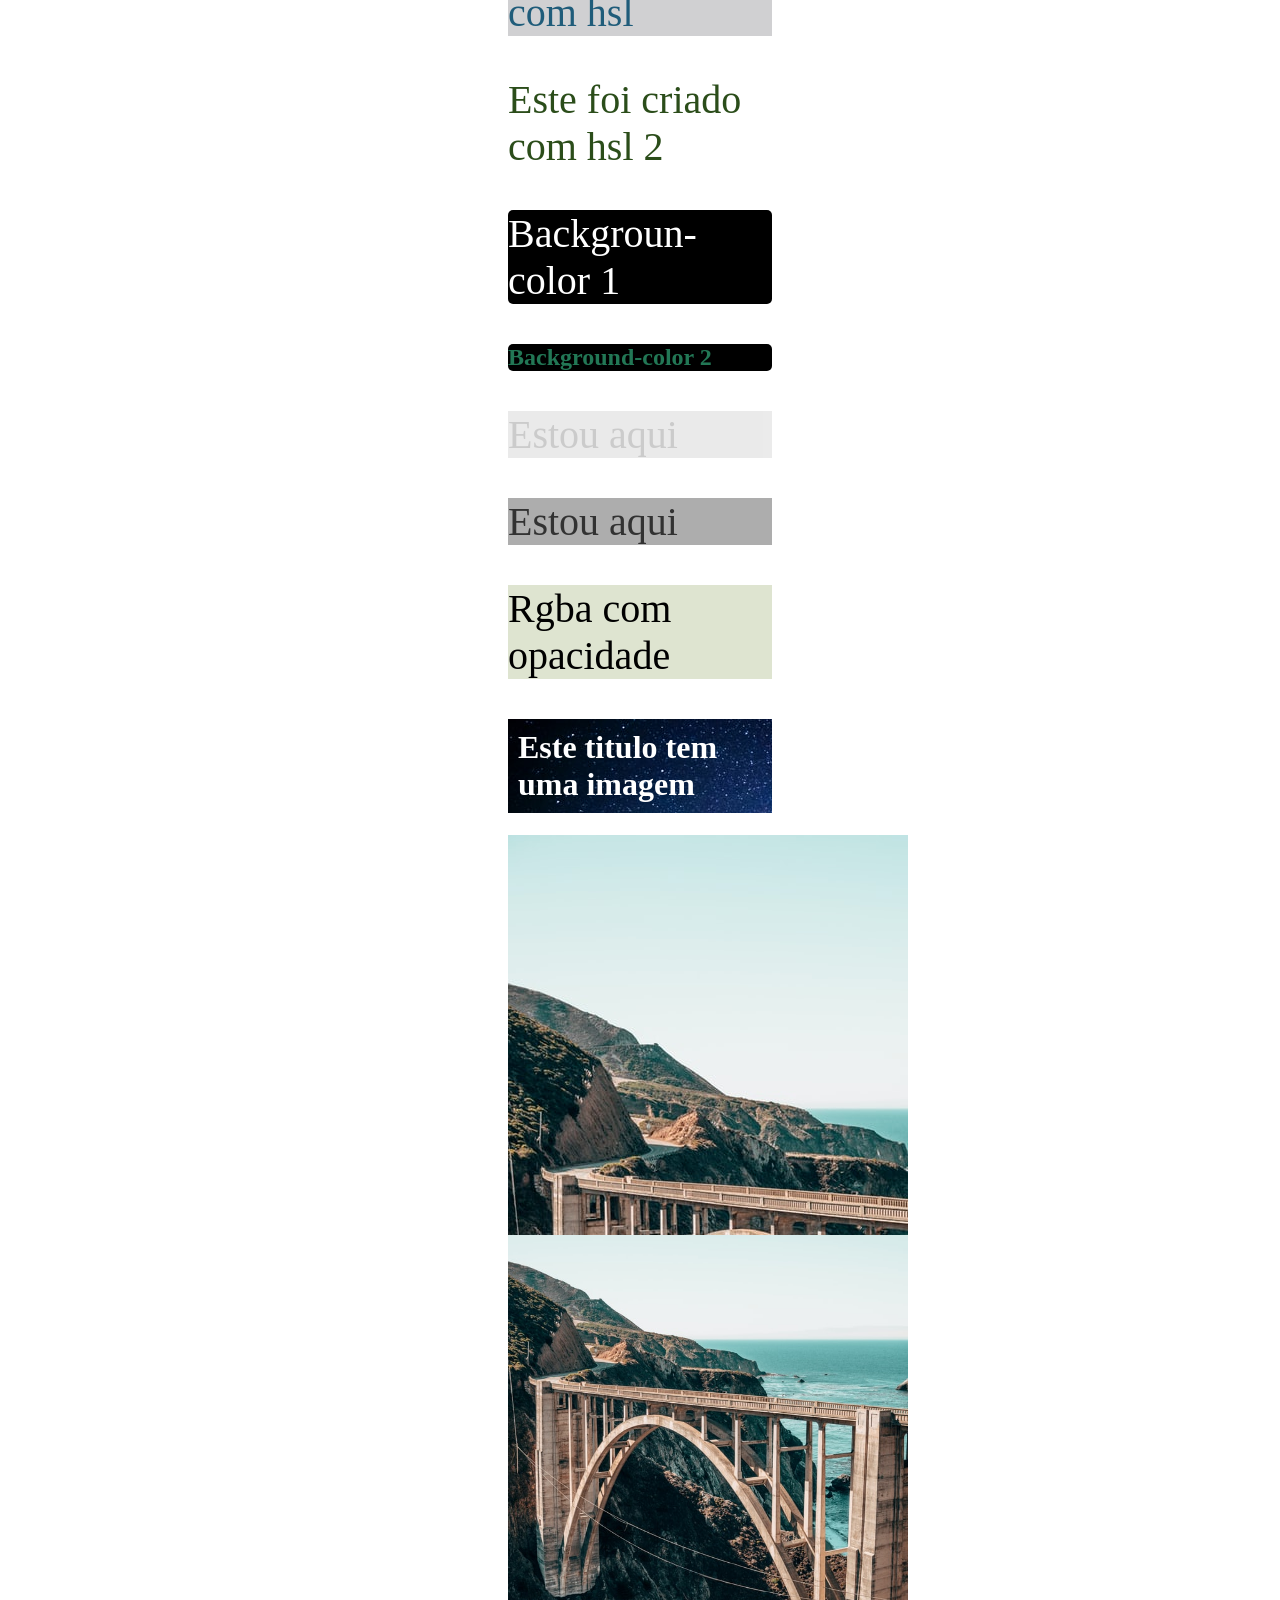
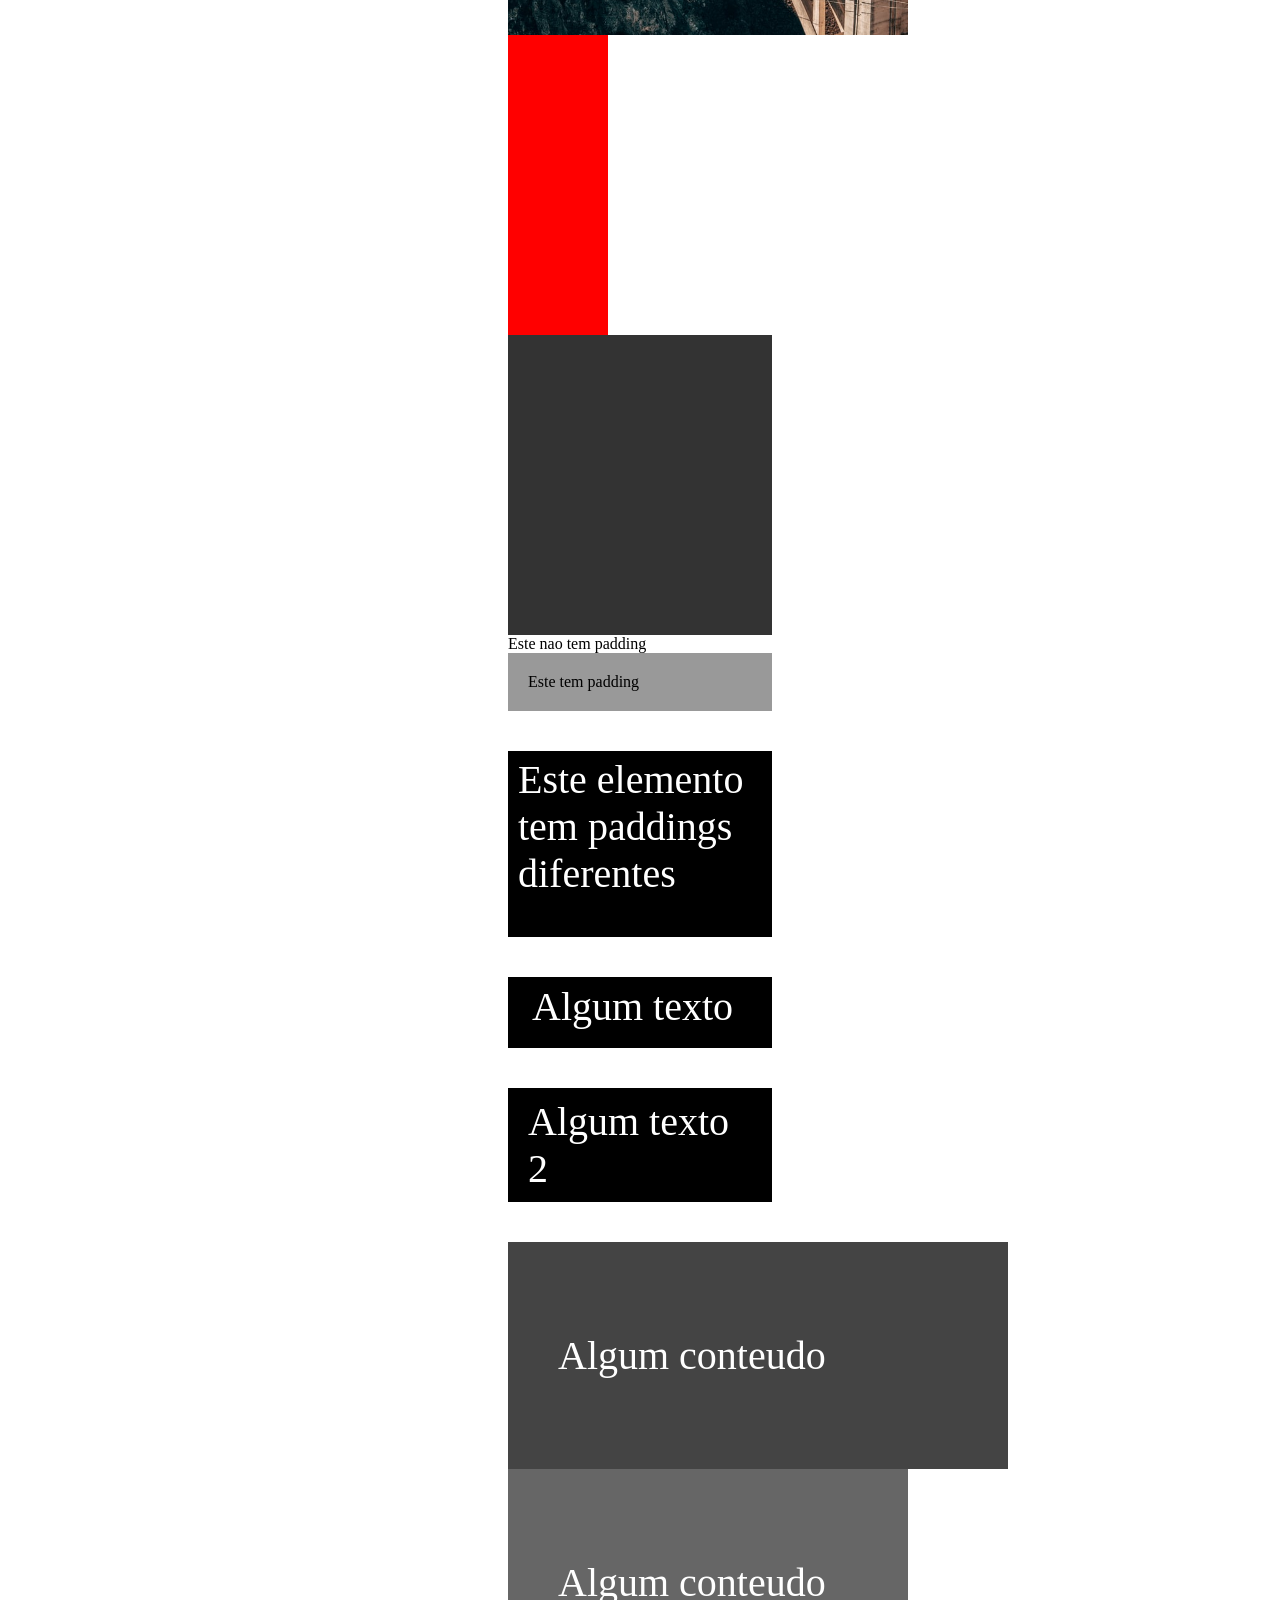
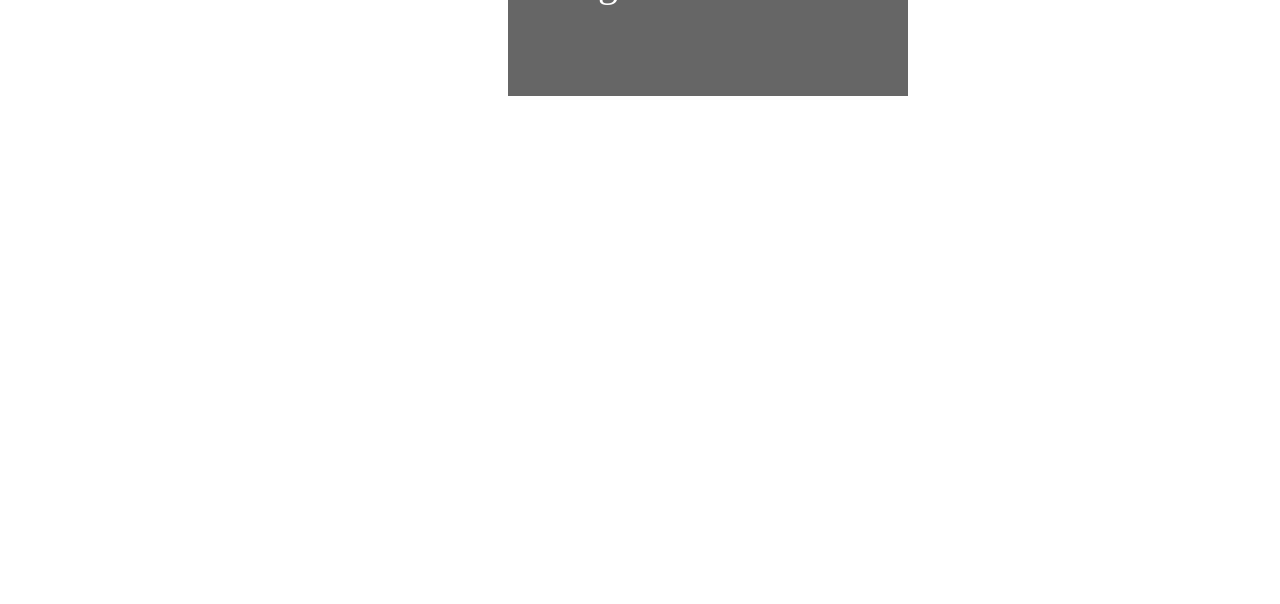
==== commit 50b9859e: "novo conteudo" ====
--- a/css/index.html
+++ b/css/index.html
@@ -118,6 +118,14 @@
       <p class="shorthands">Algum texto</p>
       <p class="shorthands-2">Algum texto 2</p>
 
+    <!-- 25 padding com width -->
+     <div class="whithout-border-box">
+        <p>Algum conteudo</p>
+     </div>
+     <div class="border-box">
+        <p>Algum conteudo</p>
+     </div>  
+
 
     
 </body>
--- a/css/estilos/style.css
+++ b/css/estilos/style.css
@@ -180,4 +180,20 @@
     padding: 10px 20px;
 
     /* padding: 10px 20px 10px 20px; */
+}
+
+/* padding com width */
+.whithout-border-box {
+    background-color: #444;
+    color: #fff;
+    padding: 50px;
+    width: 400px;
+}
+
+.border-box {
+    background-color: #666;
+    color: #fff;
+    padding: 50px;
+    width: 400px;
+    box-sizing: border-box;
 }
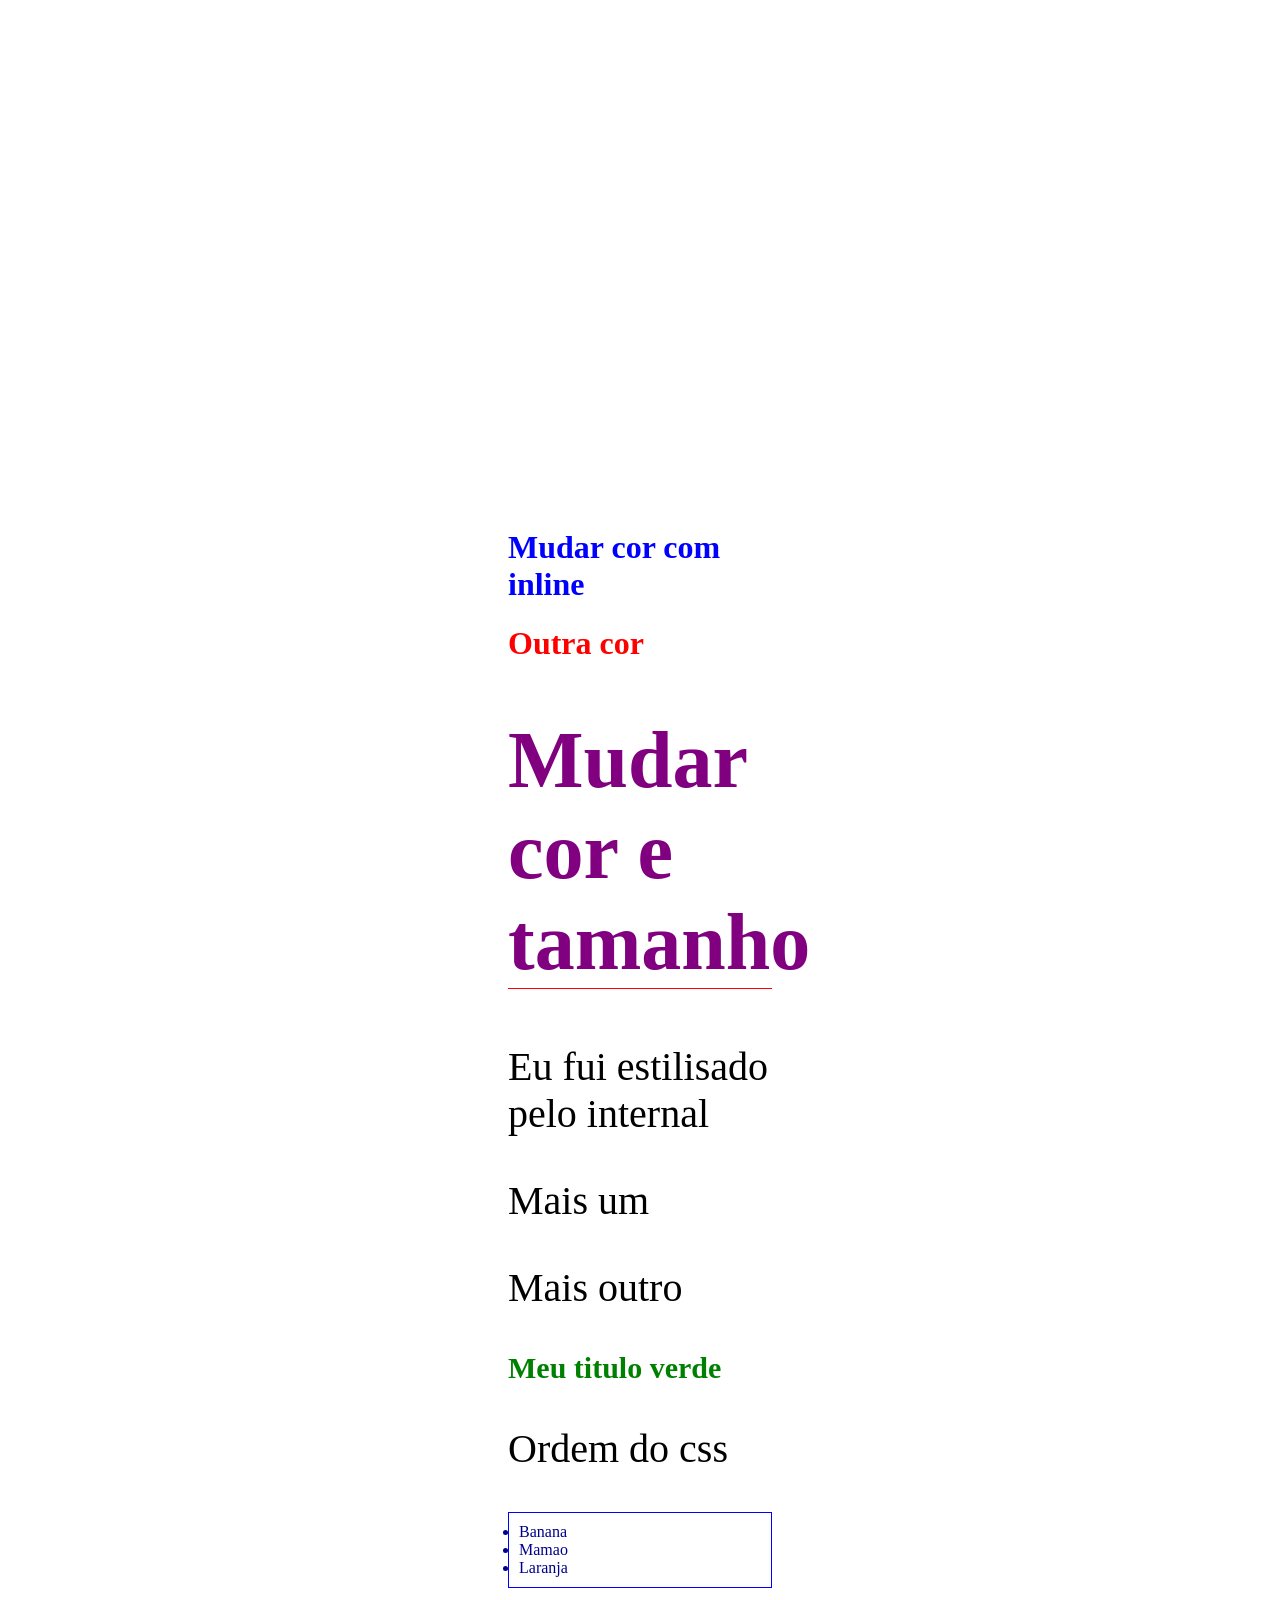
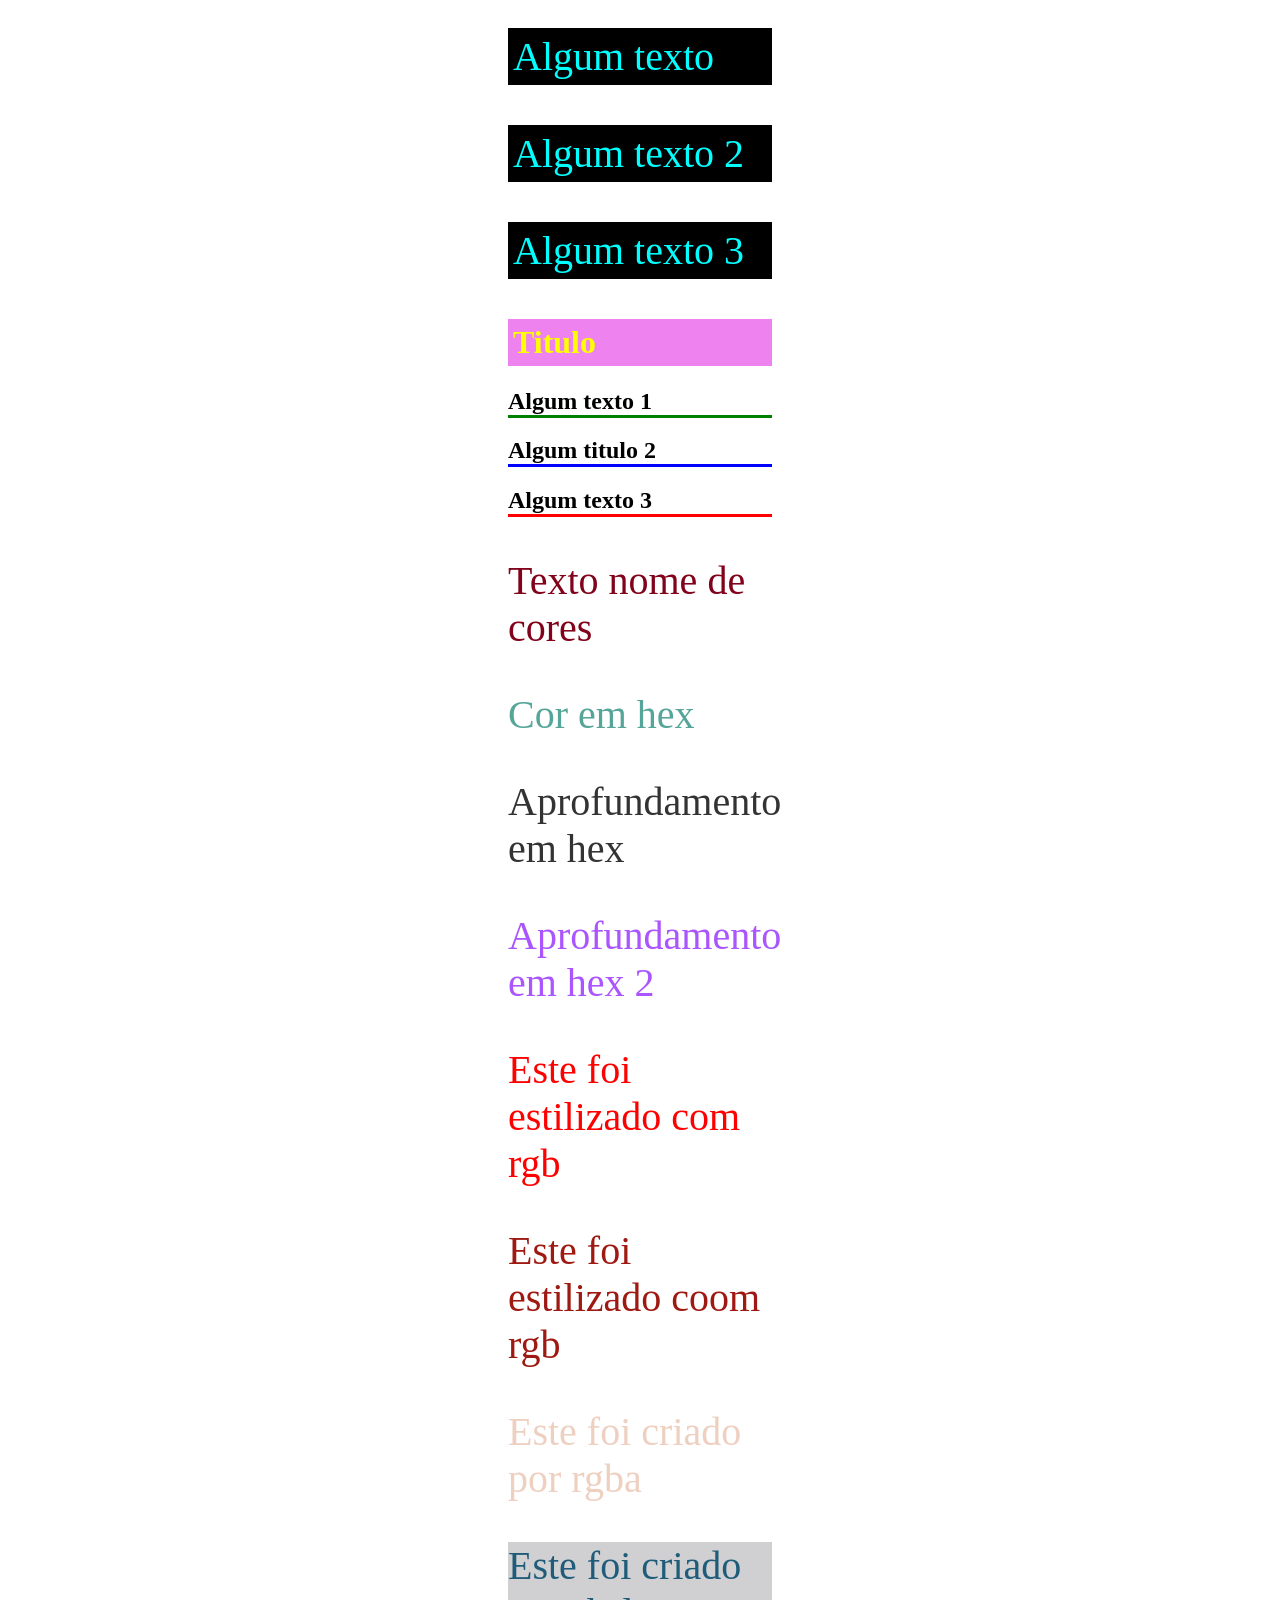
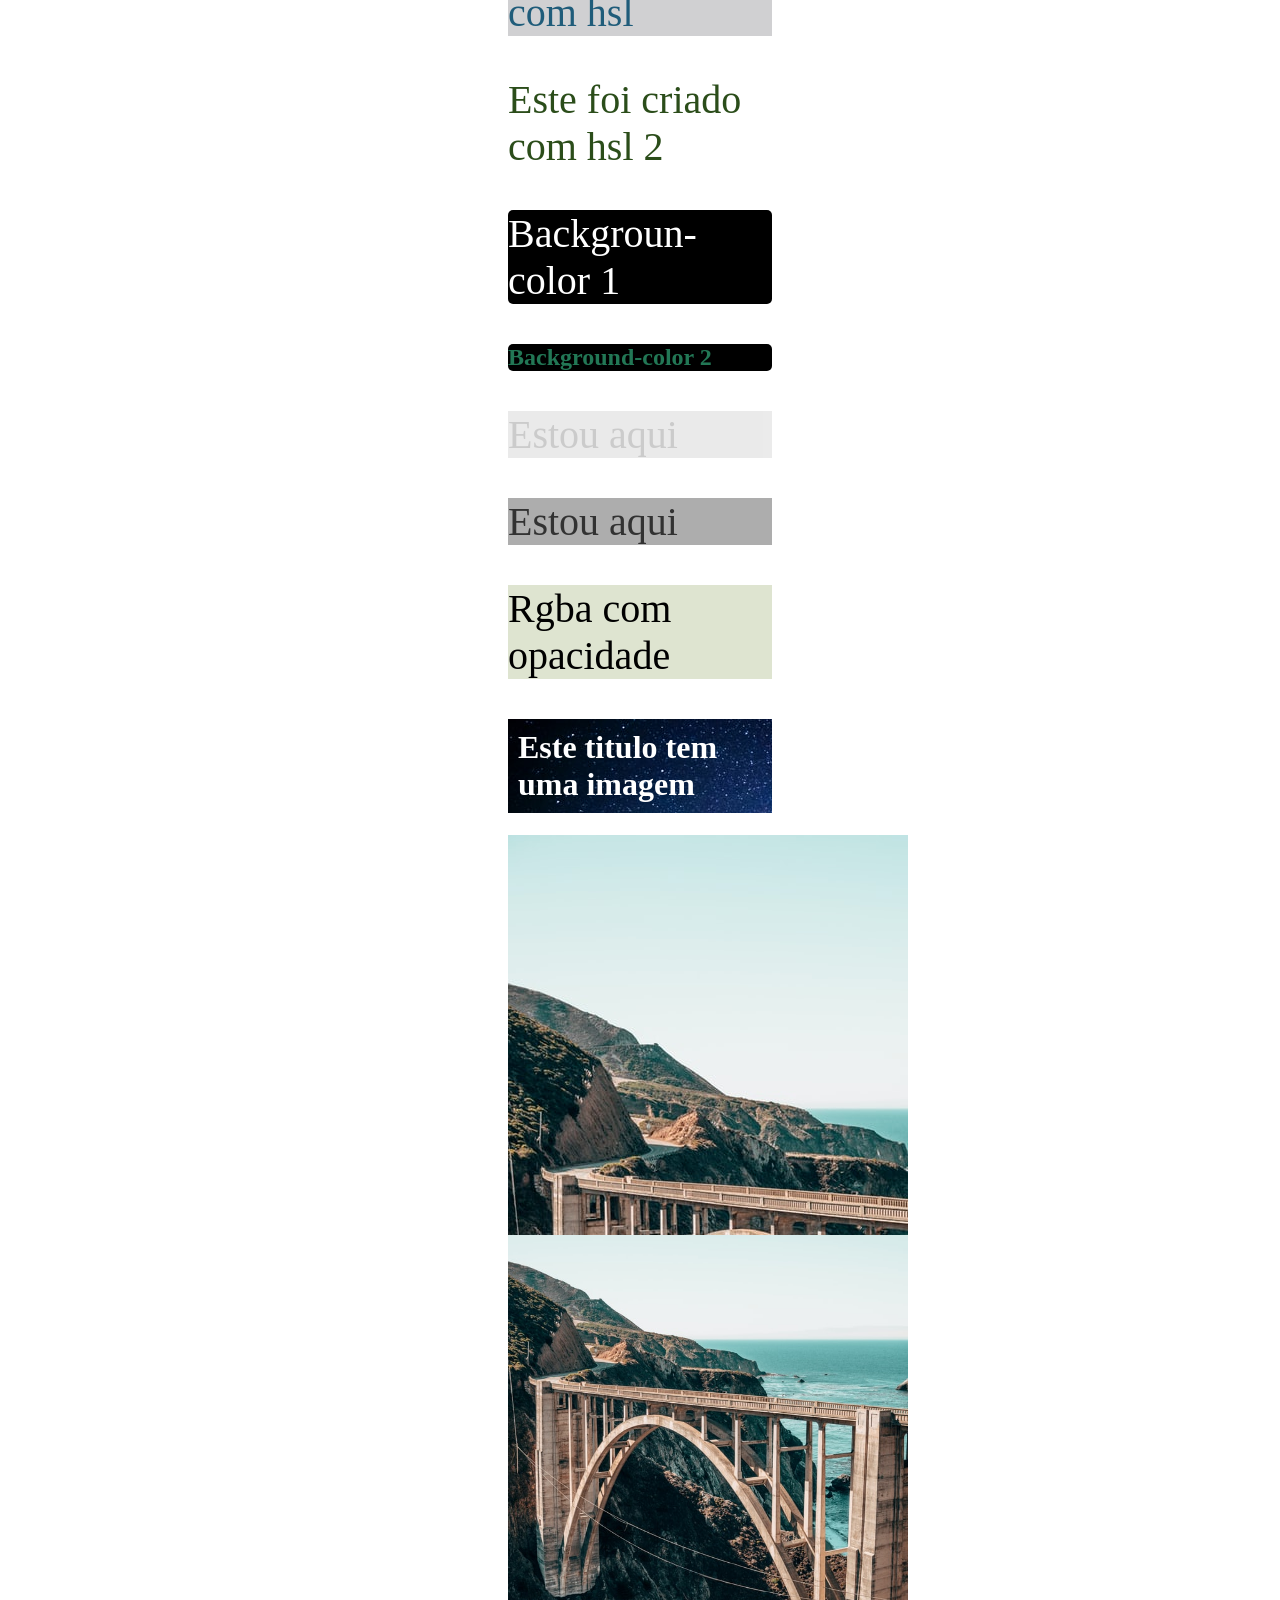
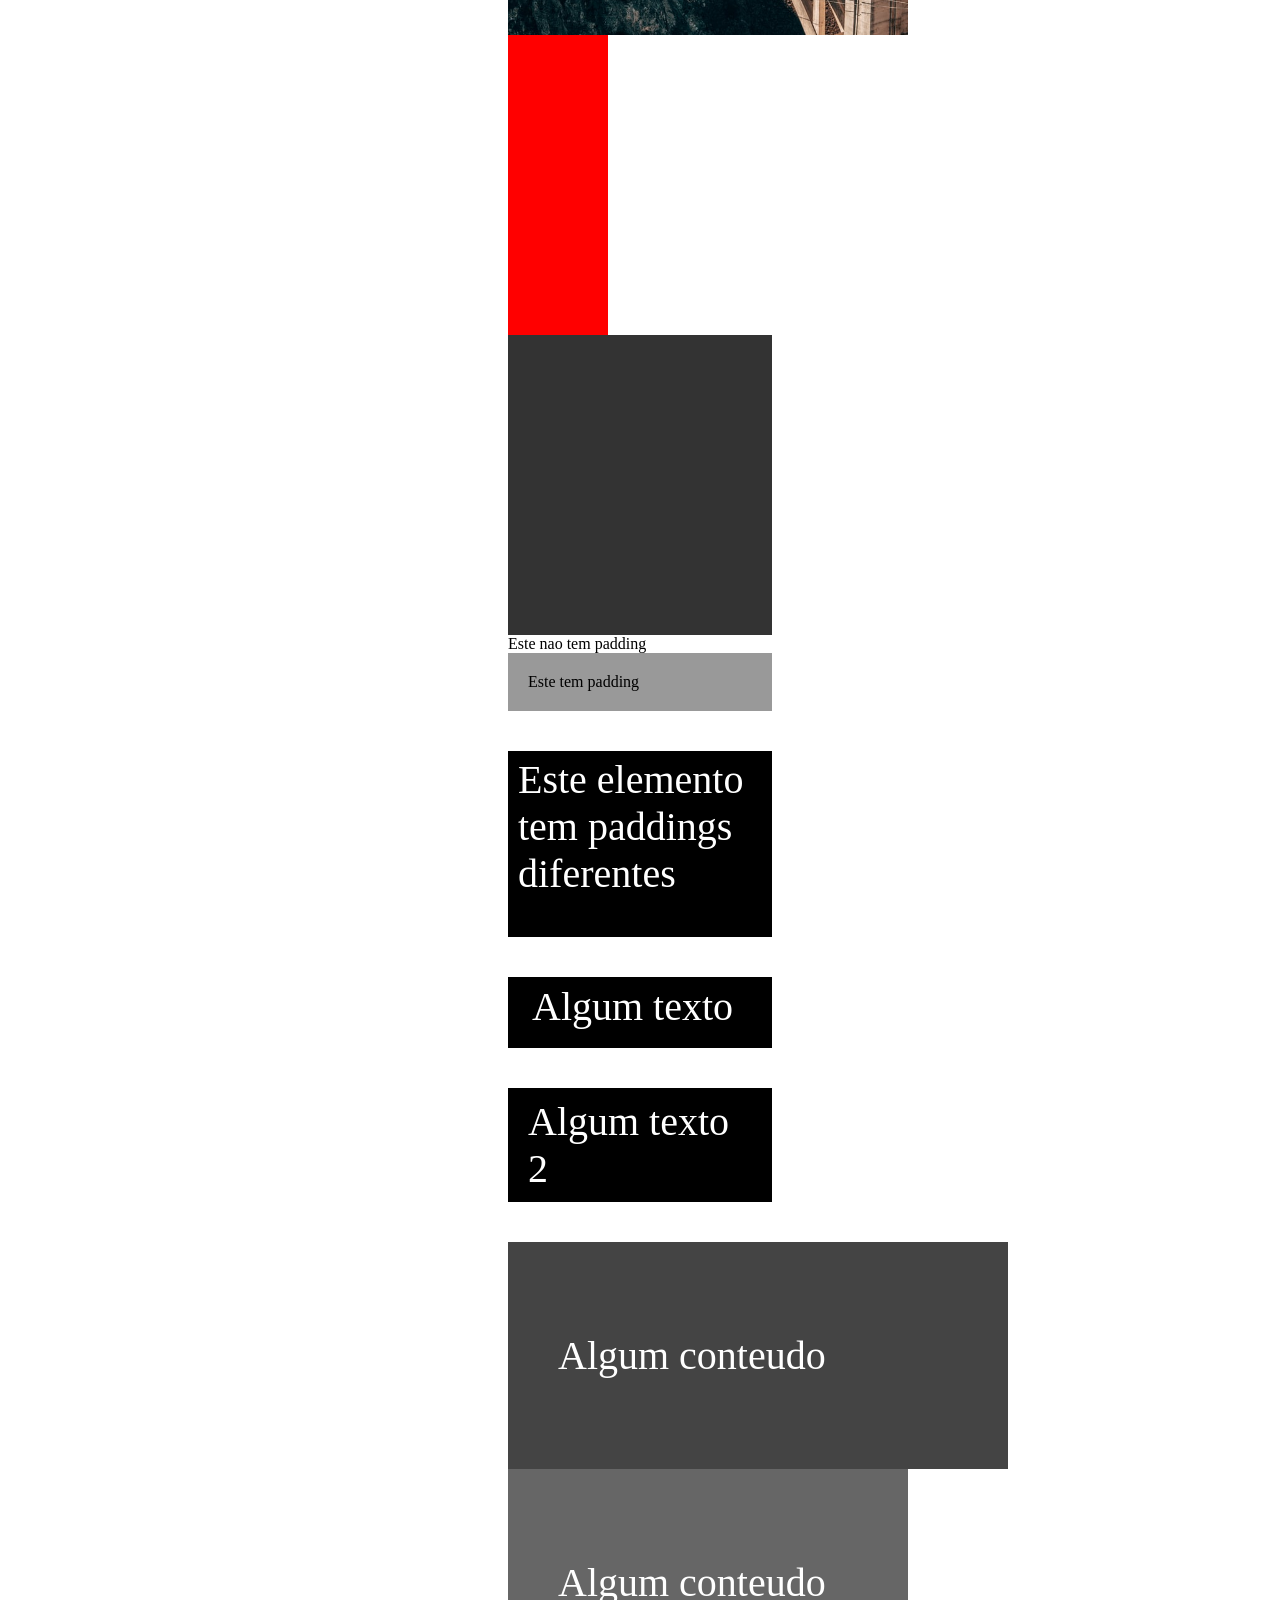
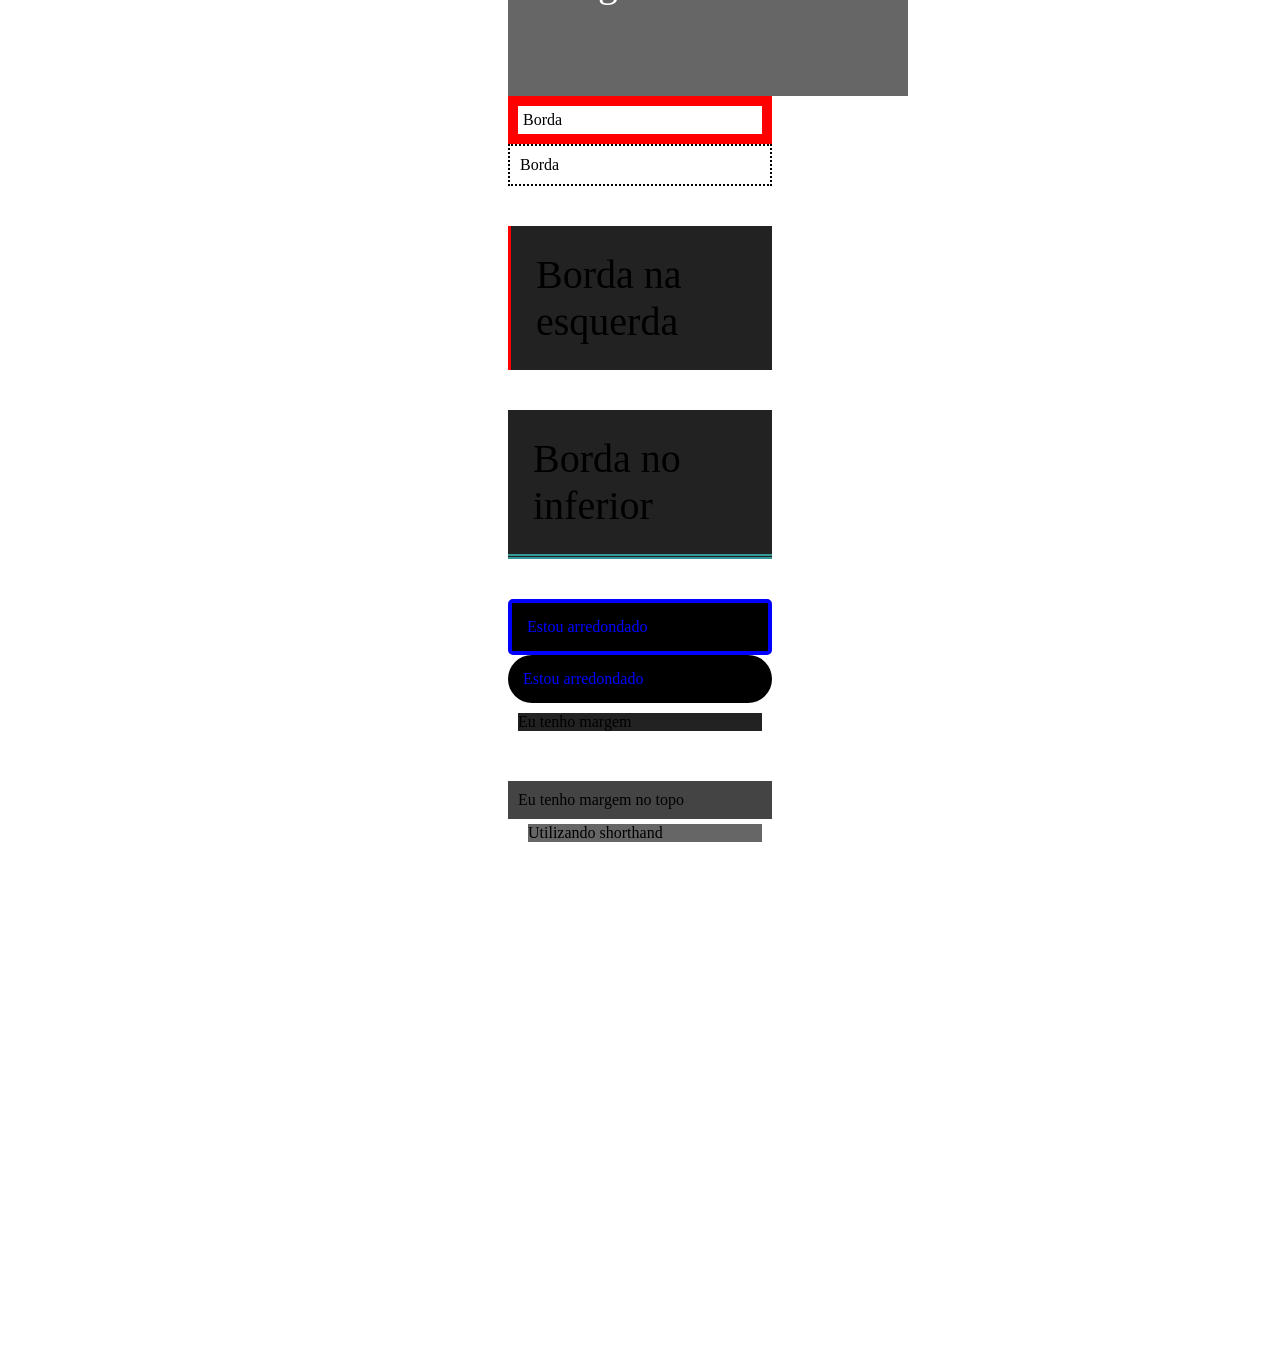
==== commit a326a375: "novo conteudo" ====
--- a/css/index.html
+++ b/css/index.html
@@ -124,8 +124,26 @@
      </div>
      <div class="border-box">
         <p>Algum conteudo</p>
-     </div>  
+     </div> 
+     
+    <!-- 26 border -->
+     <div class="border">Borda</div>
+     <div class="border-2">Borda</div>
 
+    <!-- 27 borda individual -->
+     <p class="border-left">Borda na esquerda</p>
+     <p class="border-bottom">Borda no inferior</p>
+
+    <!-- 28 bordas arredondadas -->
+    <div class="rounded-p">Estou arredondado</div>
+    <div class="rounded-p-2">Estou arredondado</div>
+    
+    <!-- 29 margem -->
+     <div class="margin">Eu tenho margem</div>
+     <div class="margin-top">Eu tenho margem no topo</div>
+     <div class="margin-shorthand">Utilizando shorthand</div>
+  
+ 
 
     
 </body>
--- a/css/estilos/style.css
+++ b/css/estilos/style.css
@@ -196,4 +196,61 @@
     padding: 50px;
     width: 400px;
     box-sizing: border-box;
+}
+
+/* border */
+.border {
+    border: 10px solid red;
+    padding: 5px;
+}
+
+.border-2 {
+    border: 2px dotted #000;
+    padding: 10px;
+}
+
+/* bordas individuais */
+.border-left {
+    border-left: 3px solid red;
+    background-color: #222;
+    padding: 25px;
+}
+
+.border-bottom {
+    border-bottom: 5px double #399;
+    background-color: #222;
+    padding: 25px;
+}
+
+/* borda arredondada */
+.rounded-p {
+    border: 4px solid blue;
+    background-color: #000;
+    color: blue;
+    border-radius: 5px;
+    padding: 15px;
+}
+
+.rounded-p-2 {
+    background-color: #000;
+    color: blue;
+    border-radius: 25px;
+    padding: 15px;
+}
+
+/* Margem */
+.margin {
+    margin: 10px;
+    background-color: #222;     
+}
+
+.margin-top {
+    margin-top: 50px;
+    background-color: #444;
+    padding: 10px;
+}
+
+.margin-shorthand {
+    background-color: #666;
+    margin: 5px 10px 15px 20px;
 }
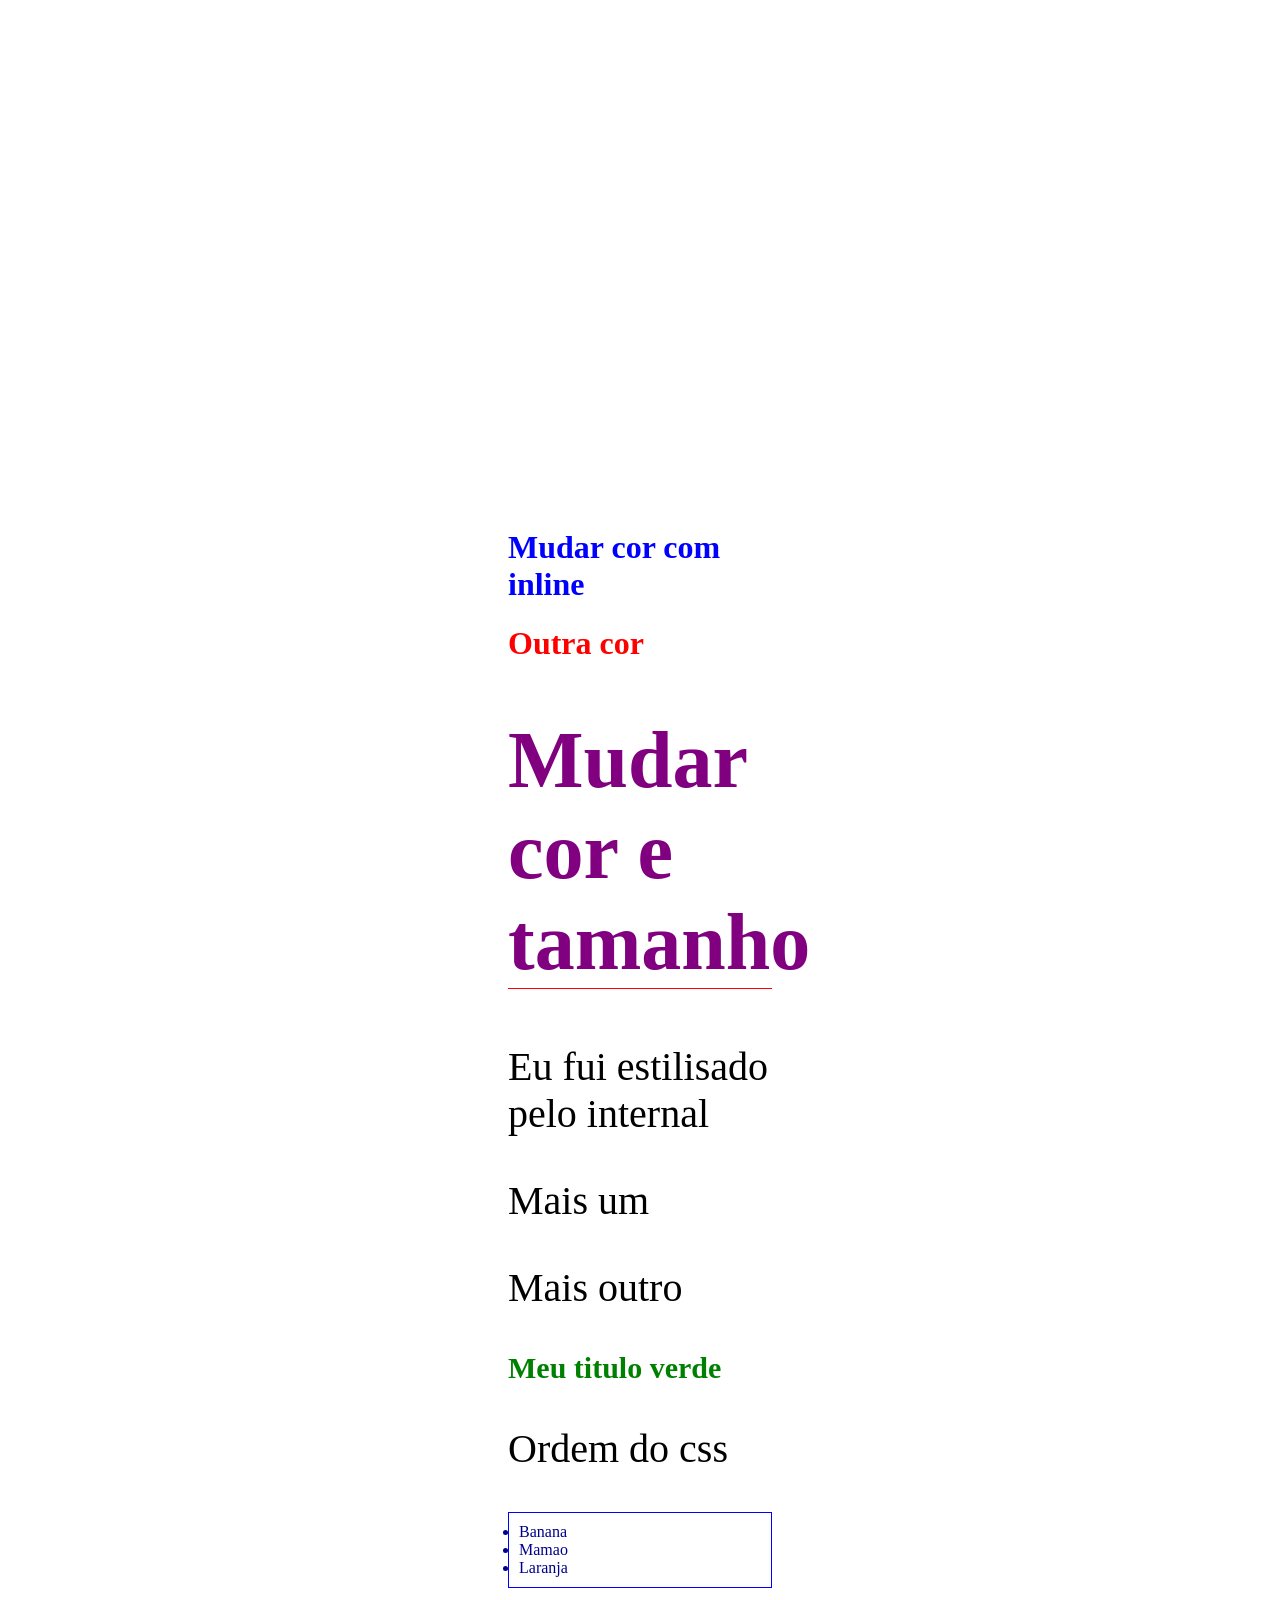
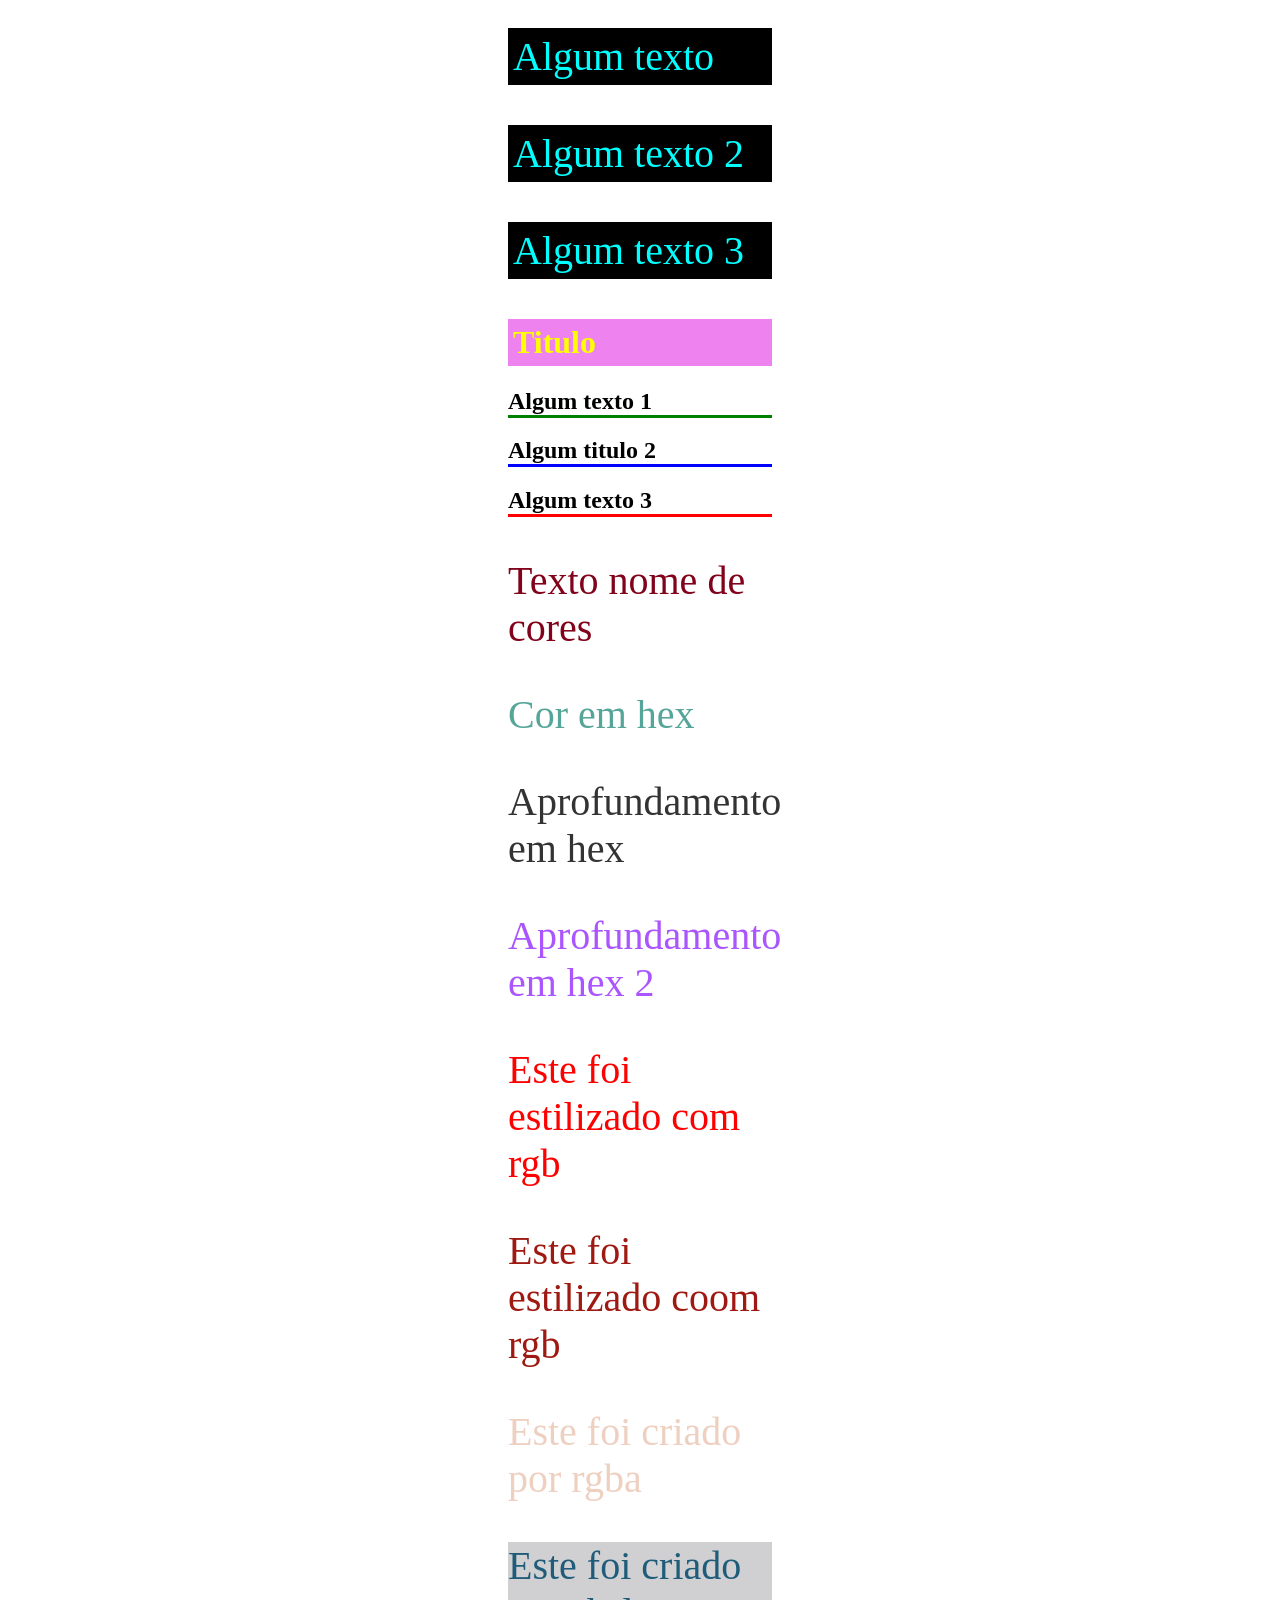
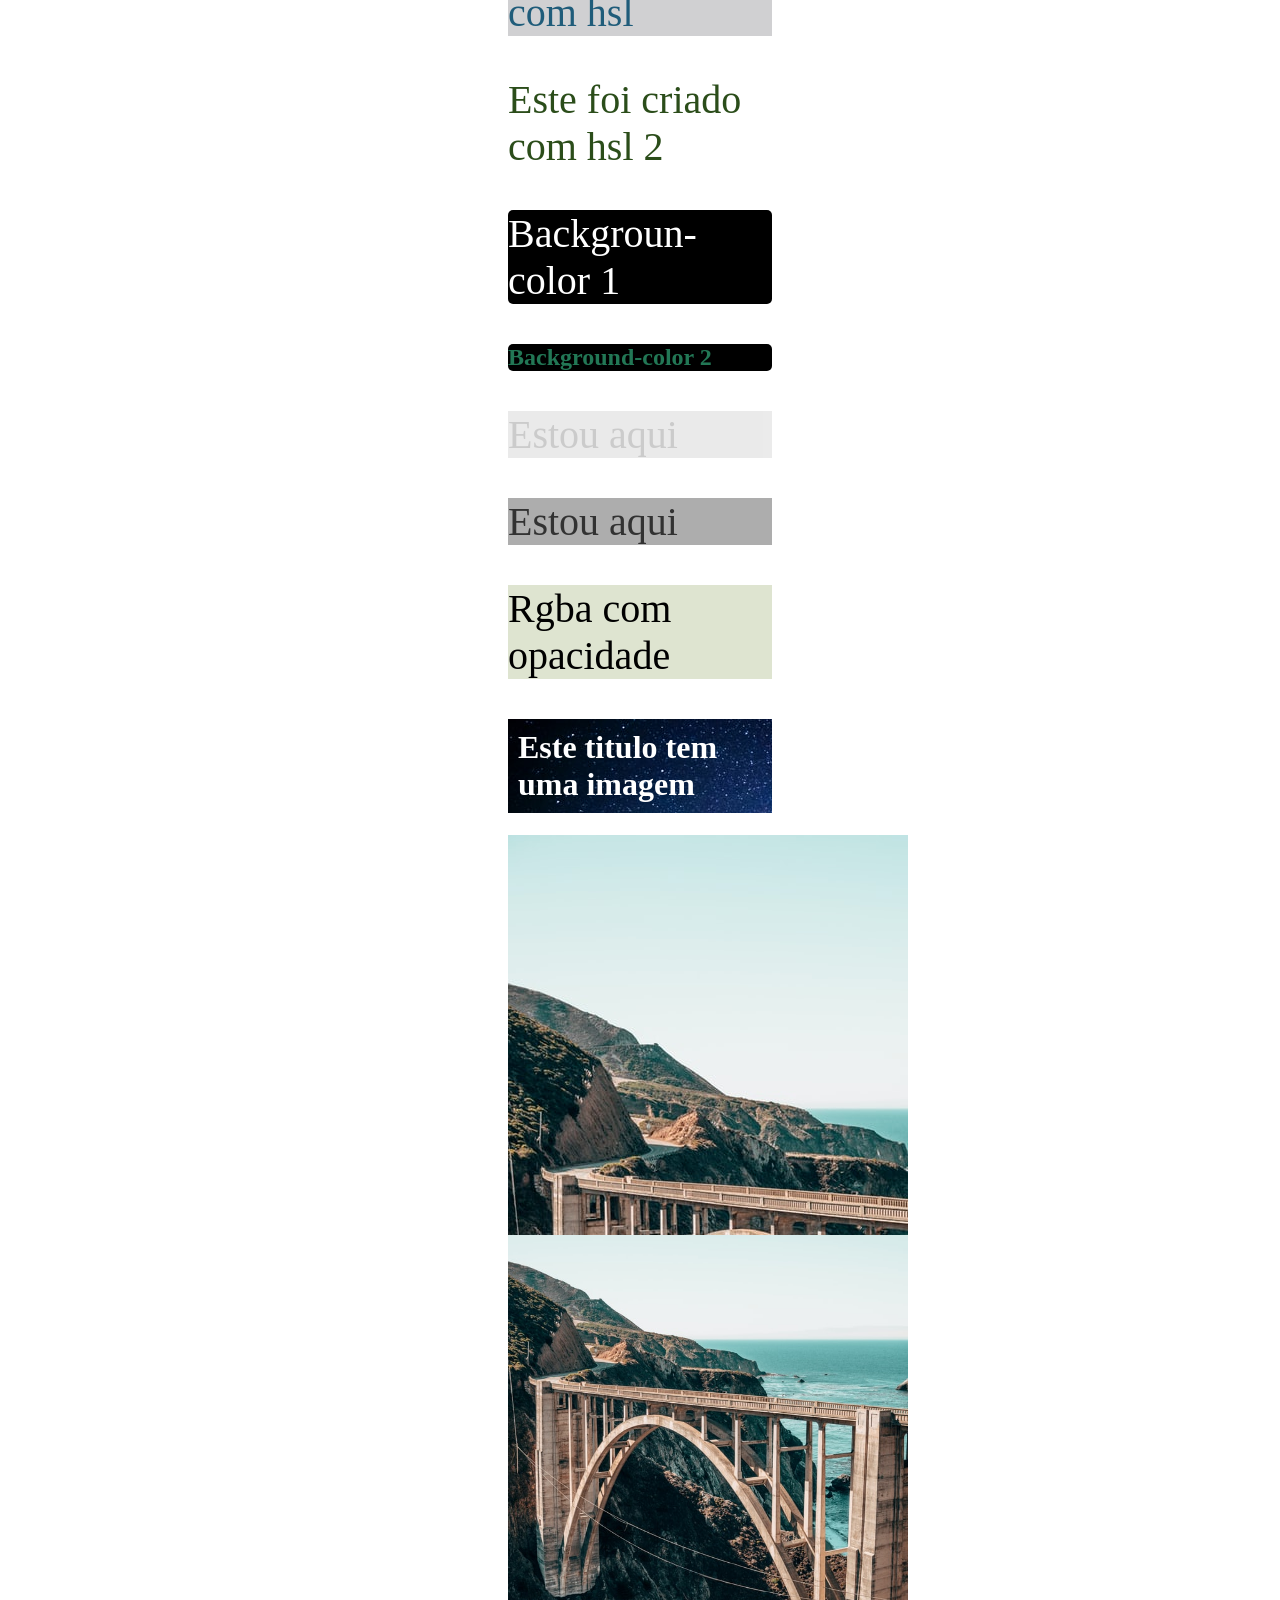
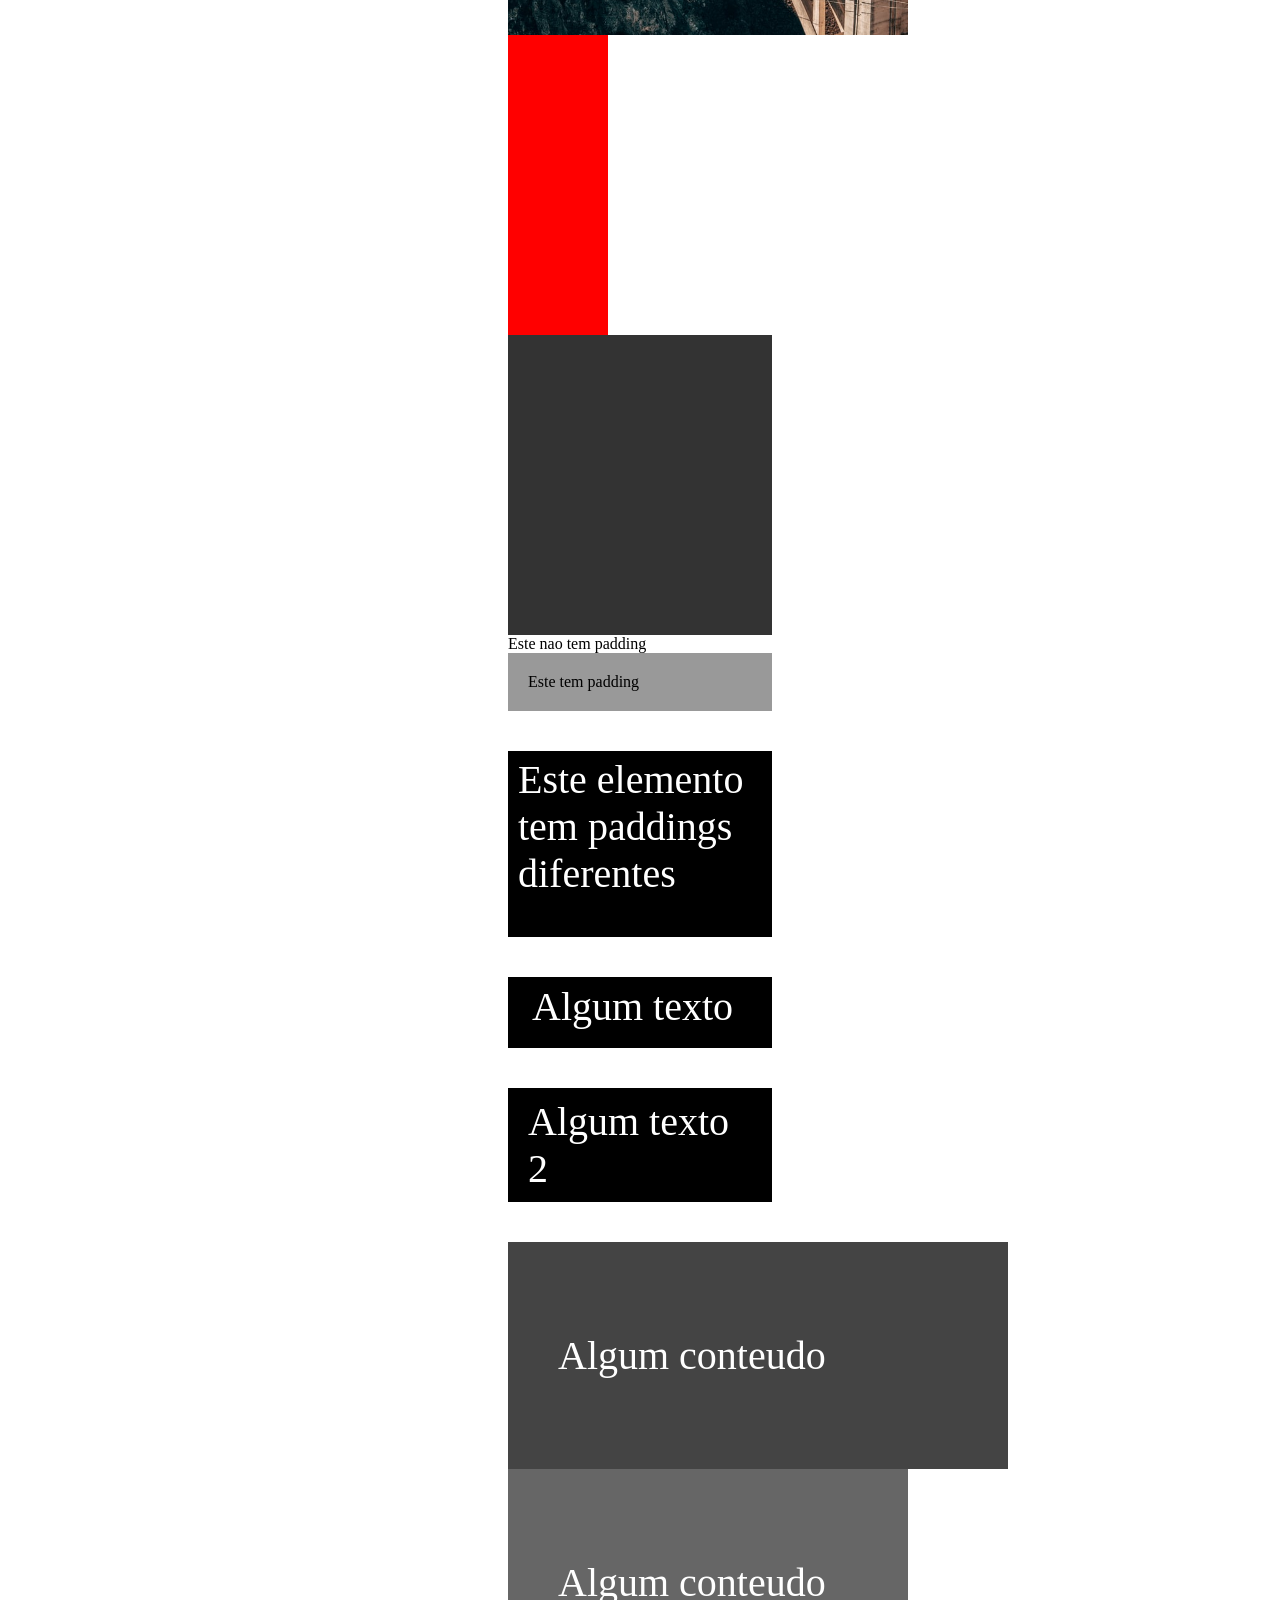
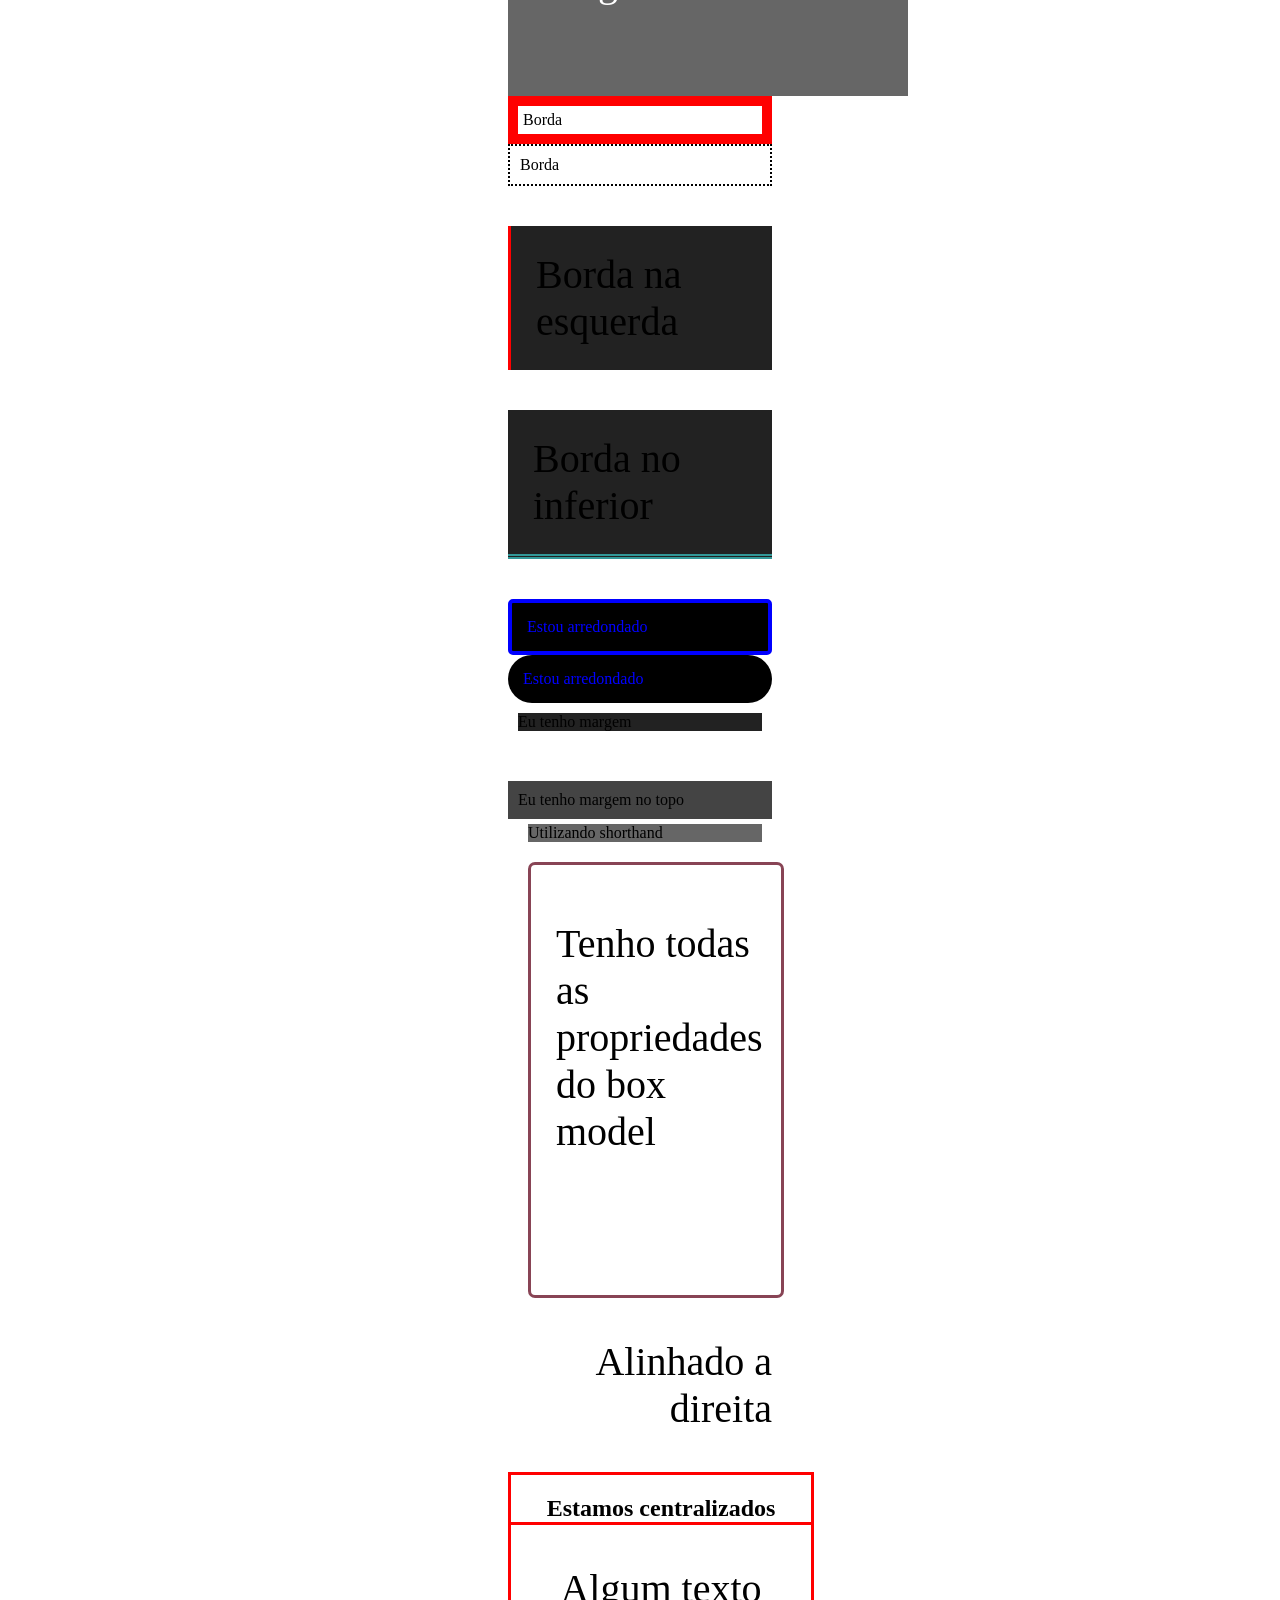
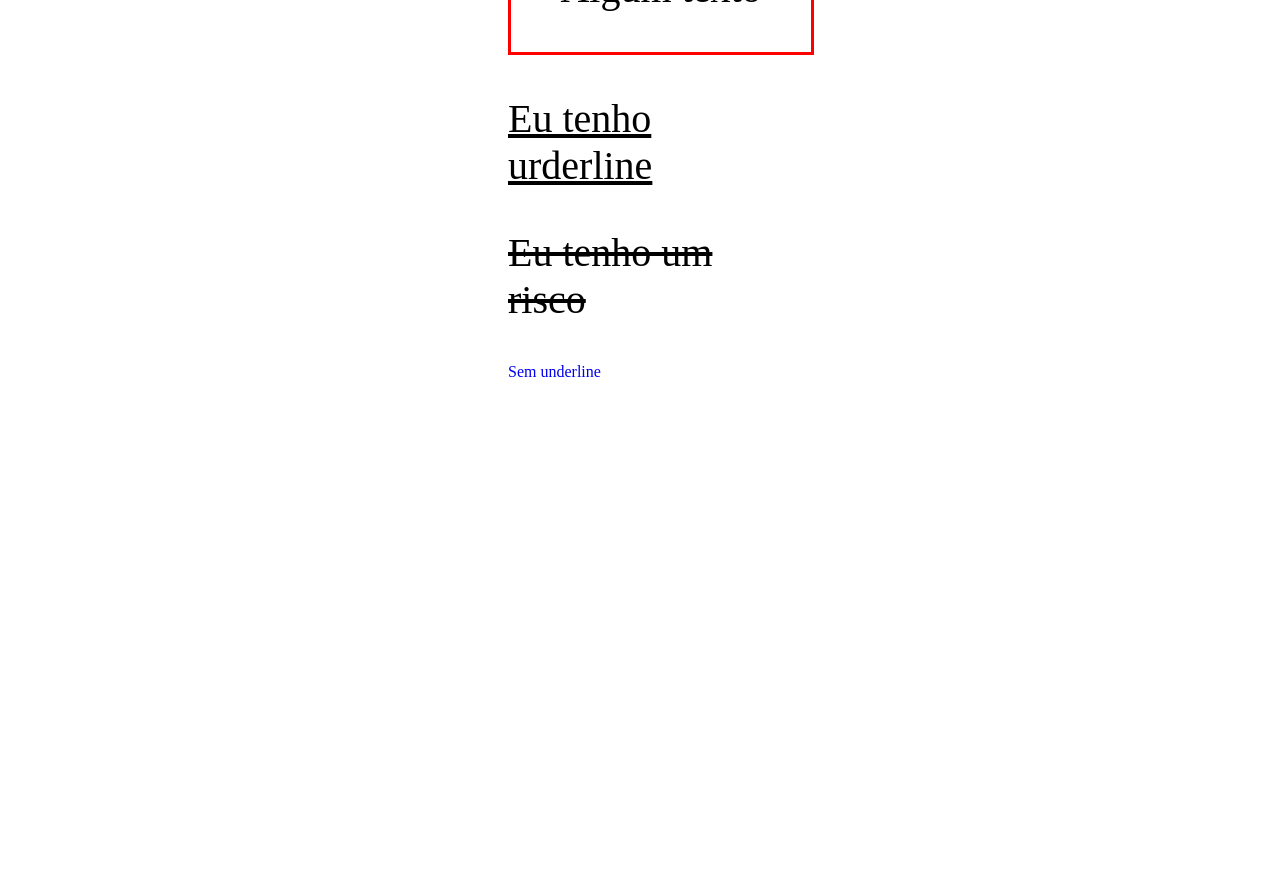
==== commit f8cf341c: "novo conteudo" ====
--- a/css/index.html
+++ b/css/index.html
@@ -142,9 +142,22 @@
      <div class="margin">Eu tenho margem</div>
      <div class="margin-top">Eu tenho margem no topo</div>
      <div class="margin-shorthand">Utilizando shorthand</div>
-  
- 
 
-    
+    <!-- 30 box model -->
+     <div class="box-model">
+        <p>Tenho todas as propriedades do box model</p>
+     </div>
+     
+    <!-- 31 text aligned -->
+     <p class="text-aligned">Alinhado a direita</p>
+     <div class="container-center">
+        <h2>Estamos centralizados</h2>
+        <p>Algum texto</p>
+     </div>
+
+    <!-- 32 text decoration -->
+     <p class="underline">Eu tenho urderline</p>
+     <p class="line-trough">Eu tenho um risco</p>
+     <a href="a" class="remove-underline">Sem underline</a> 
 </body>
 </html>
--- a/css/estilos/style.css
+++ b/css/estilos/style.css
@@ -253,4 +253,38 @@
 .margin-shorthand {
     background-color: #666;
     margin: 5px 10px 15px 20px;
+}
+
+/* Box model */
+.box-model {
+    margin: 20px;
+    padding: 15px 25px;
+    border: 3px solid #845;
+    border-radius: 7px;
+    width: 200px;
+    height: 400px;
+}
+
+/* text align */
+.text-aligned {
+    text-align: right;
+}
+
+.container-center {
+    text-align: center;
+    width: 300px;
+    border: 3px solid red;
+}
+
+/* text decoration */
+.underline {
+    text-decoration: underline;
+}
+
+.line-trough {
+    text-decoration: line-through;
+}
+
+.remove-underline {
+    text-decoration: none;
 }
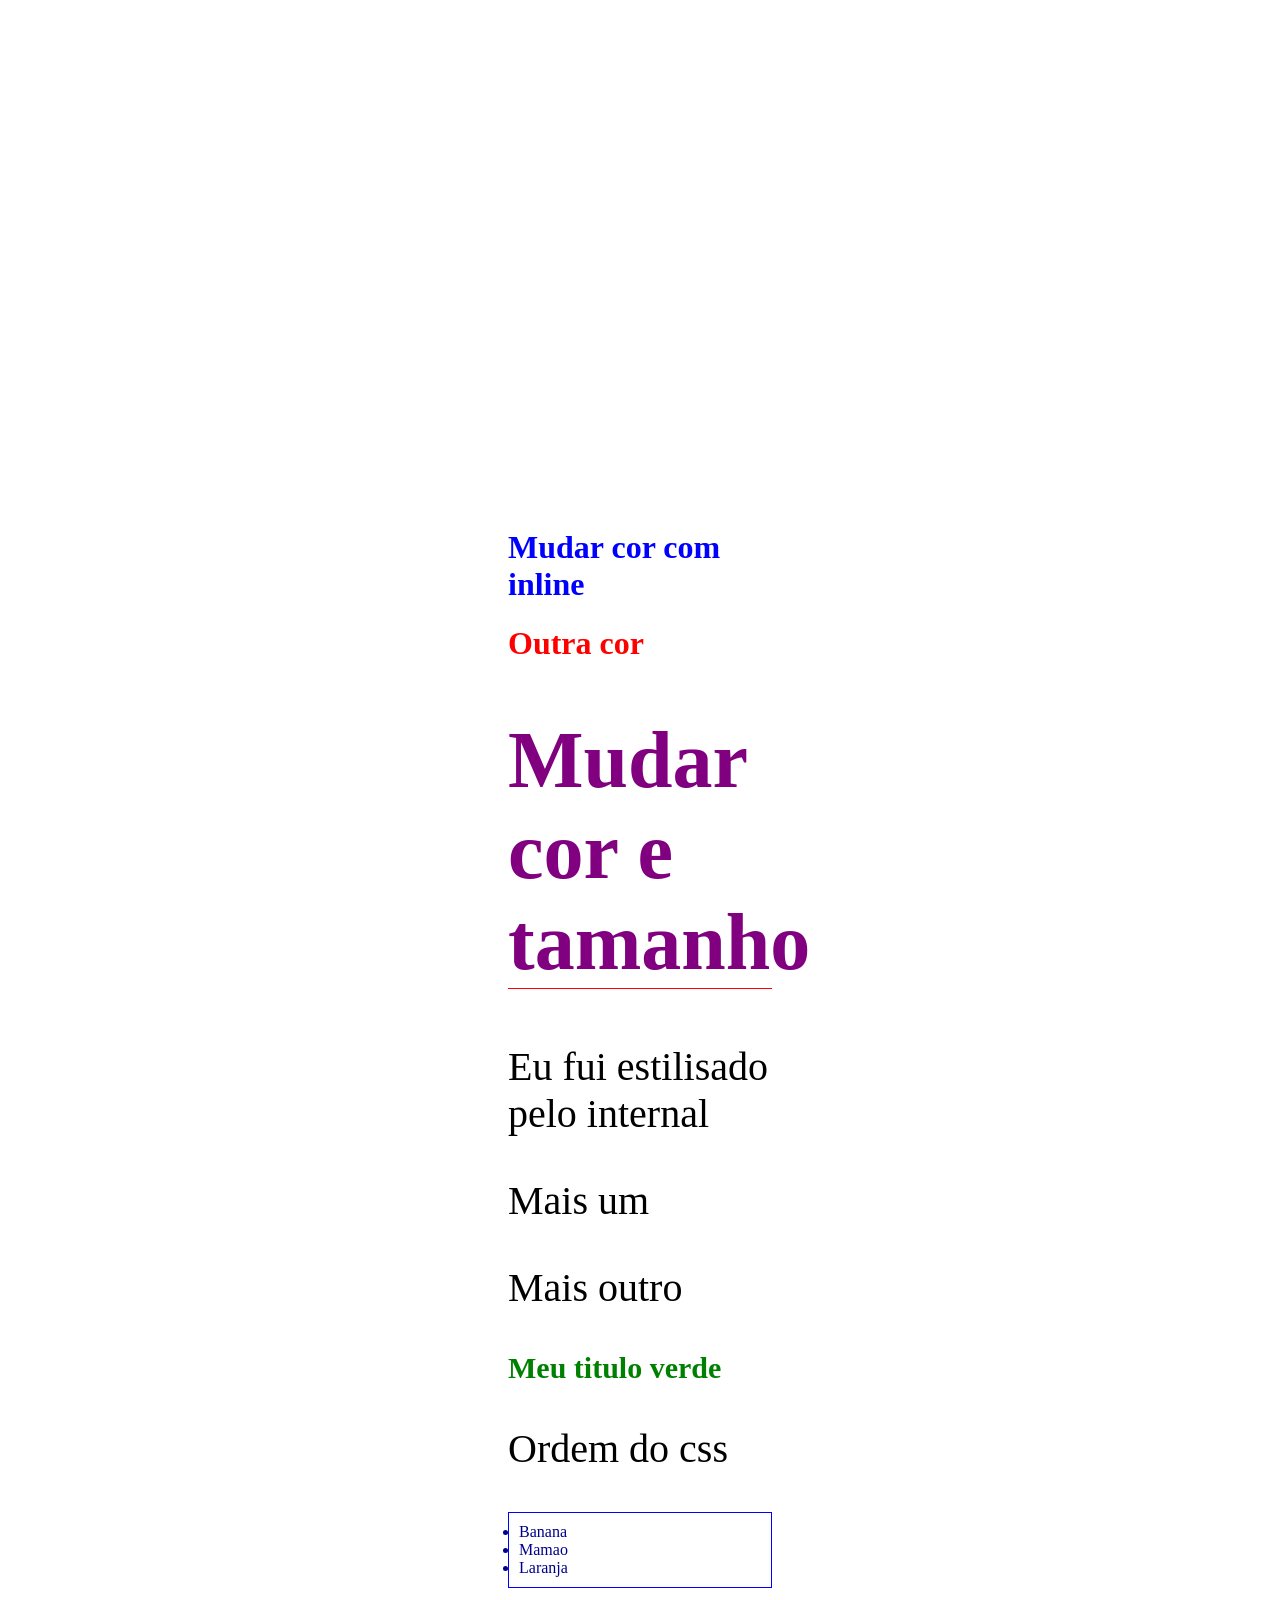
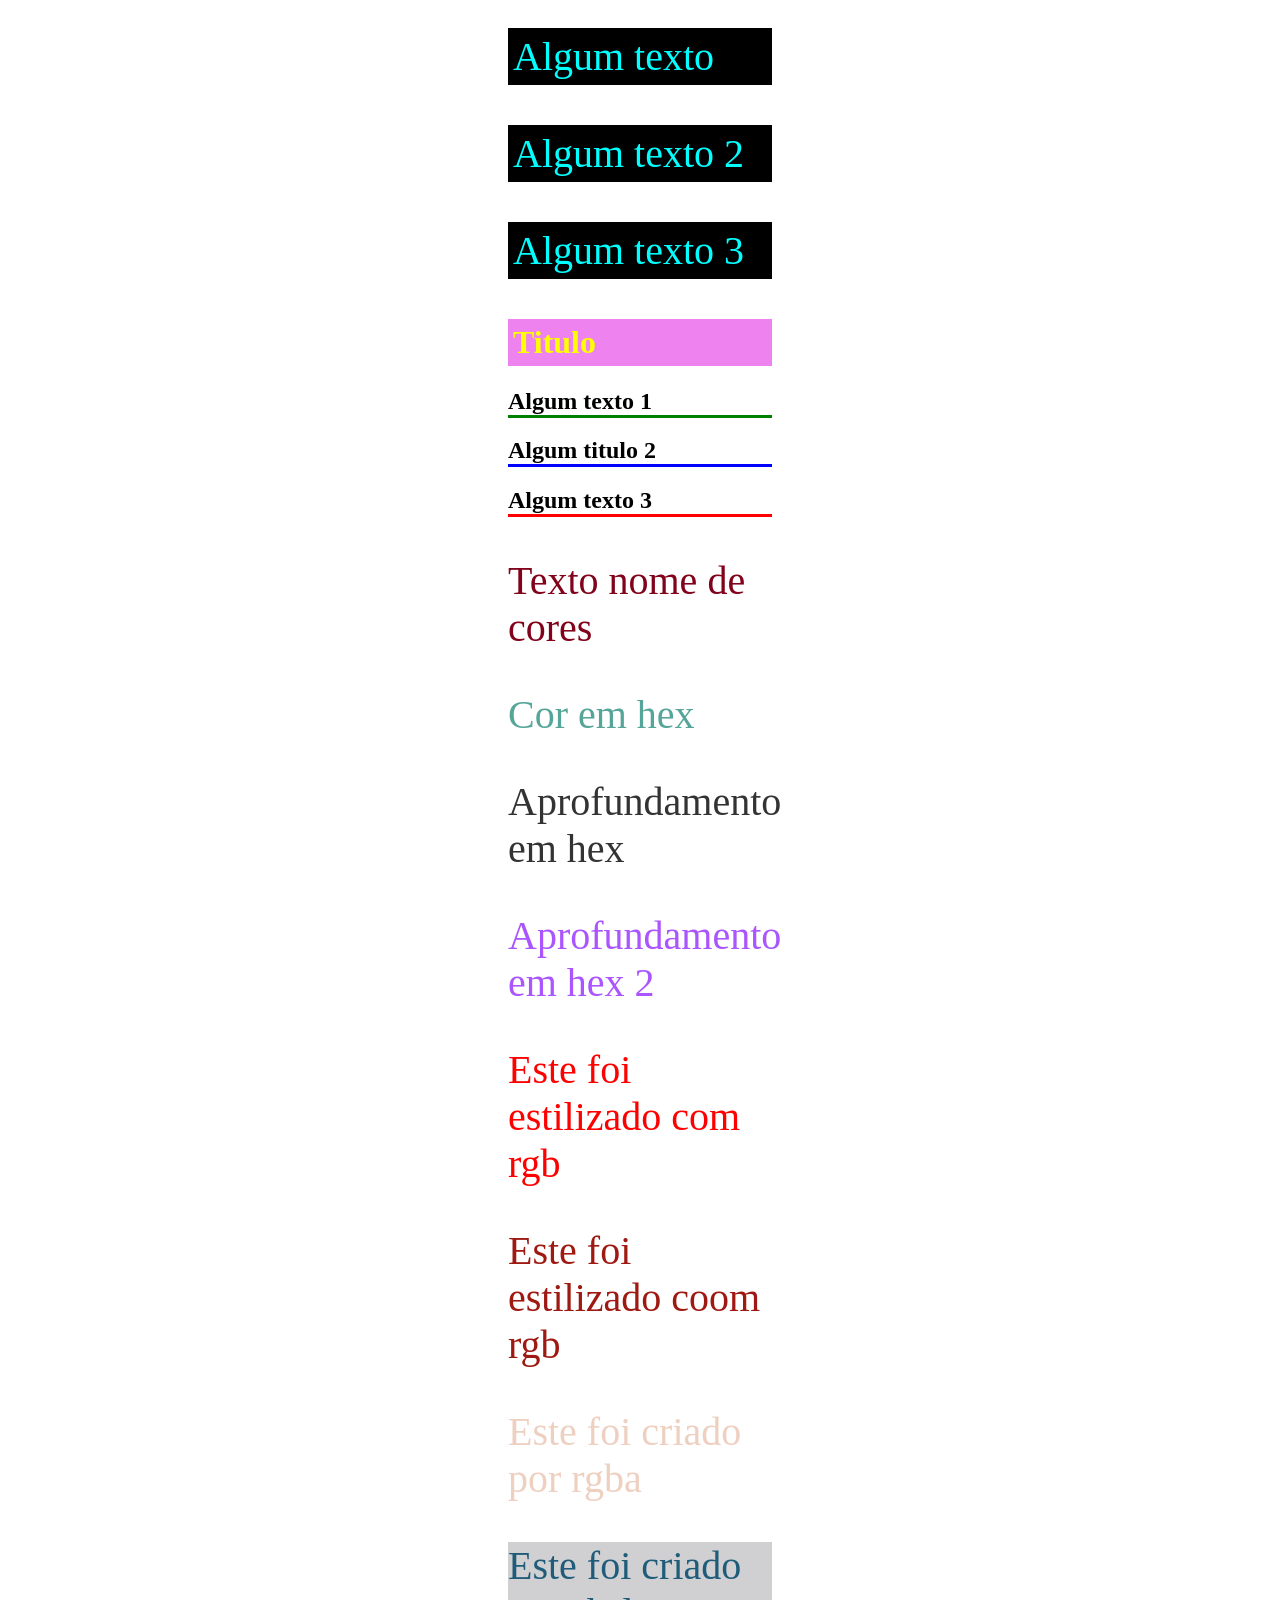
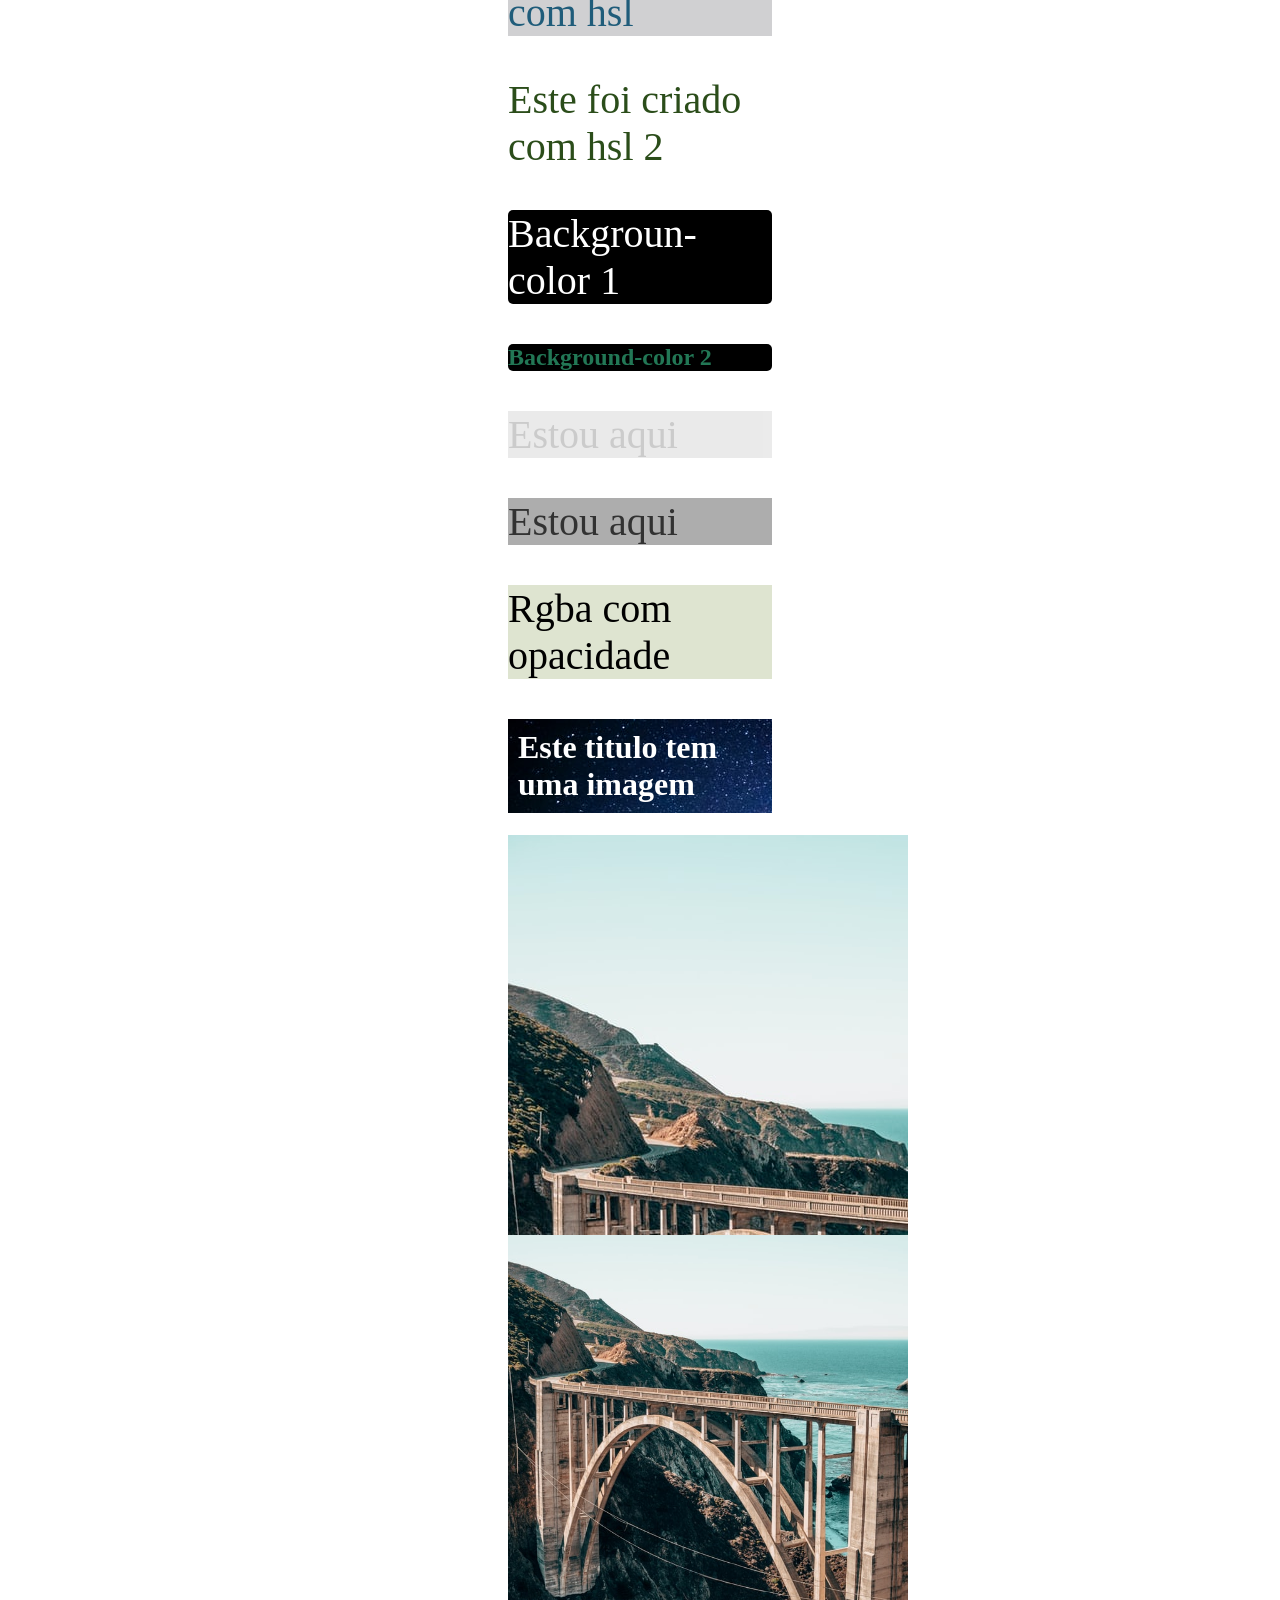
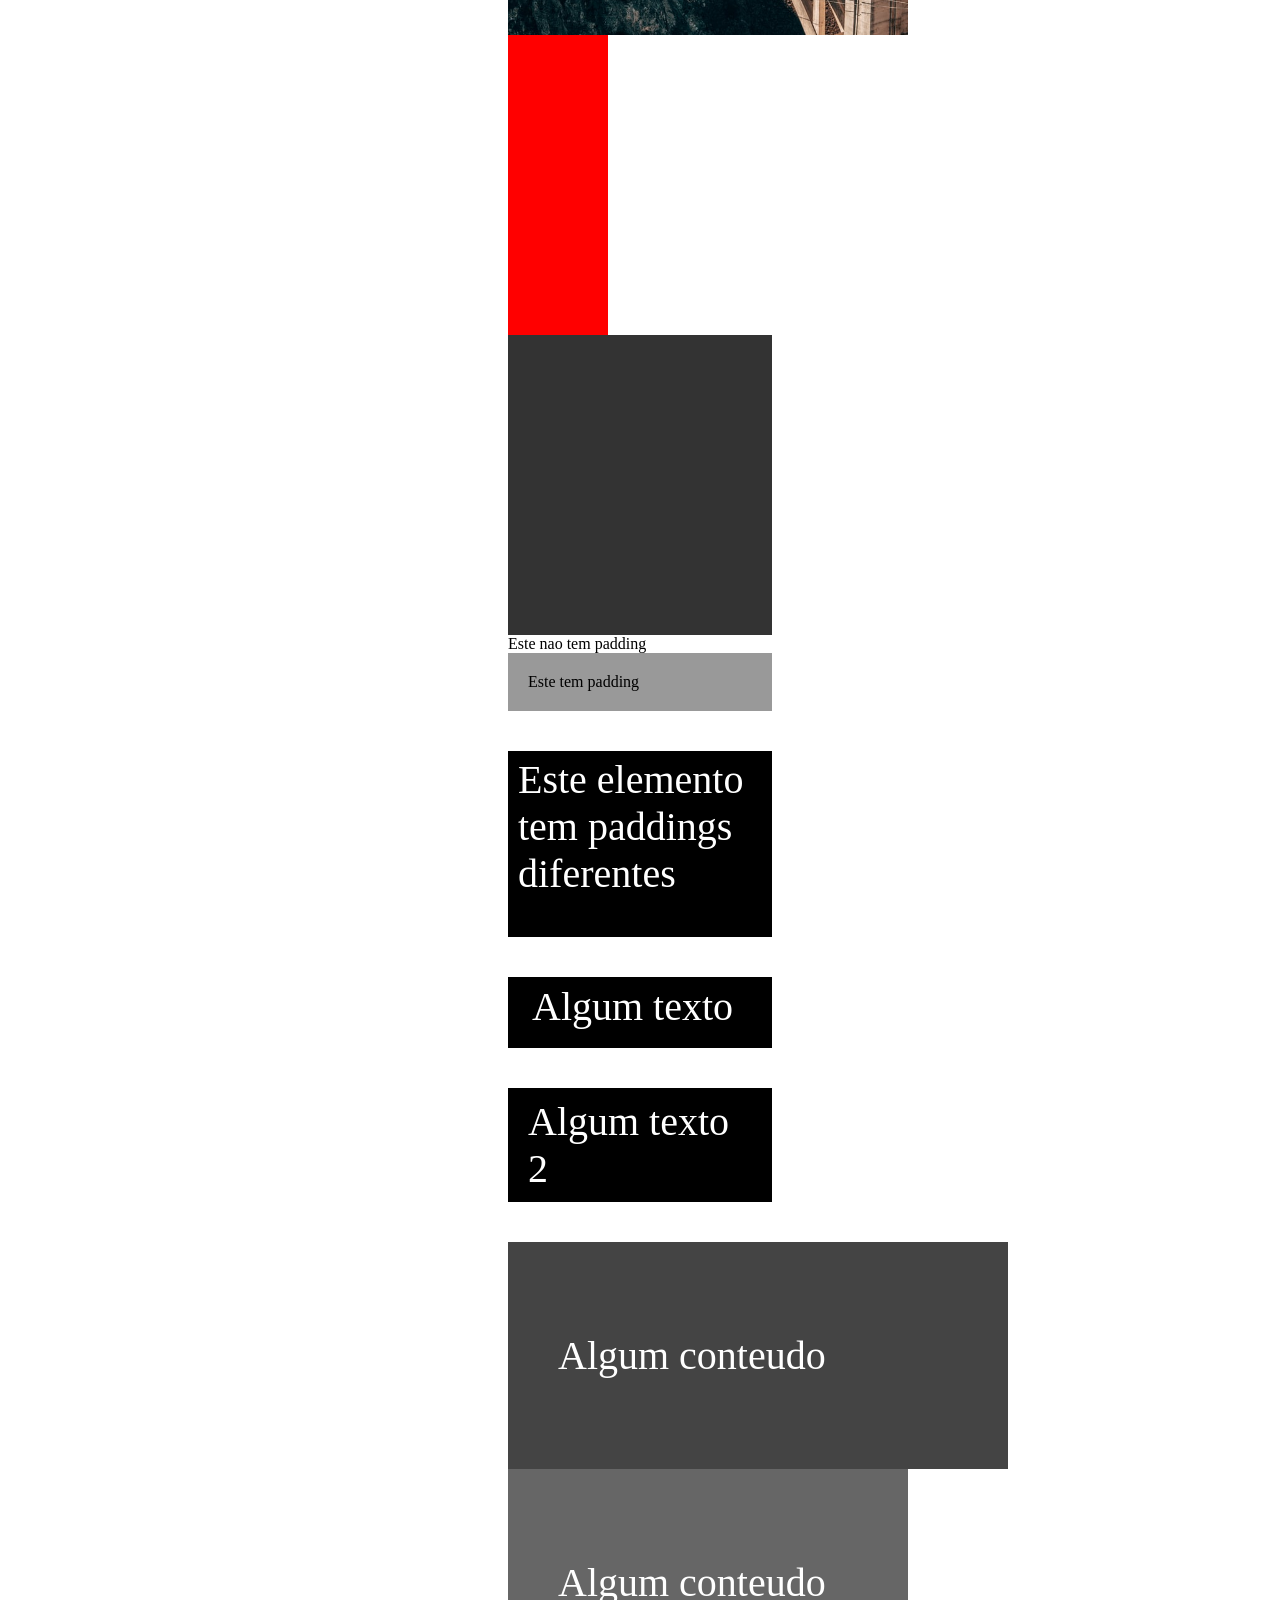
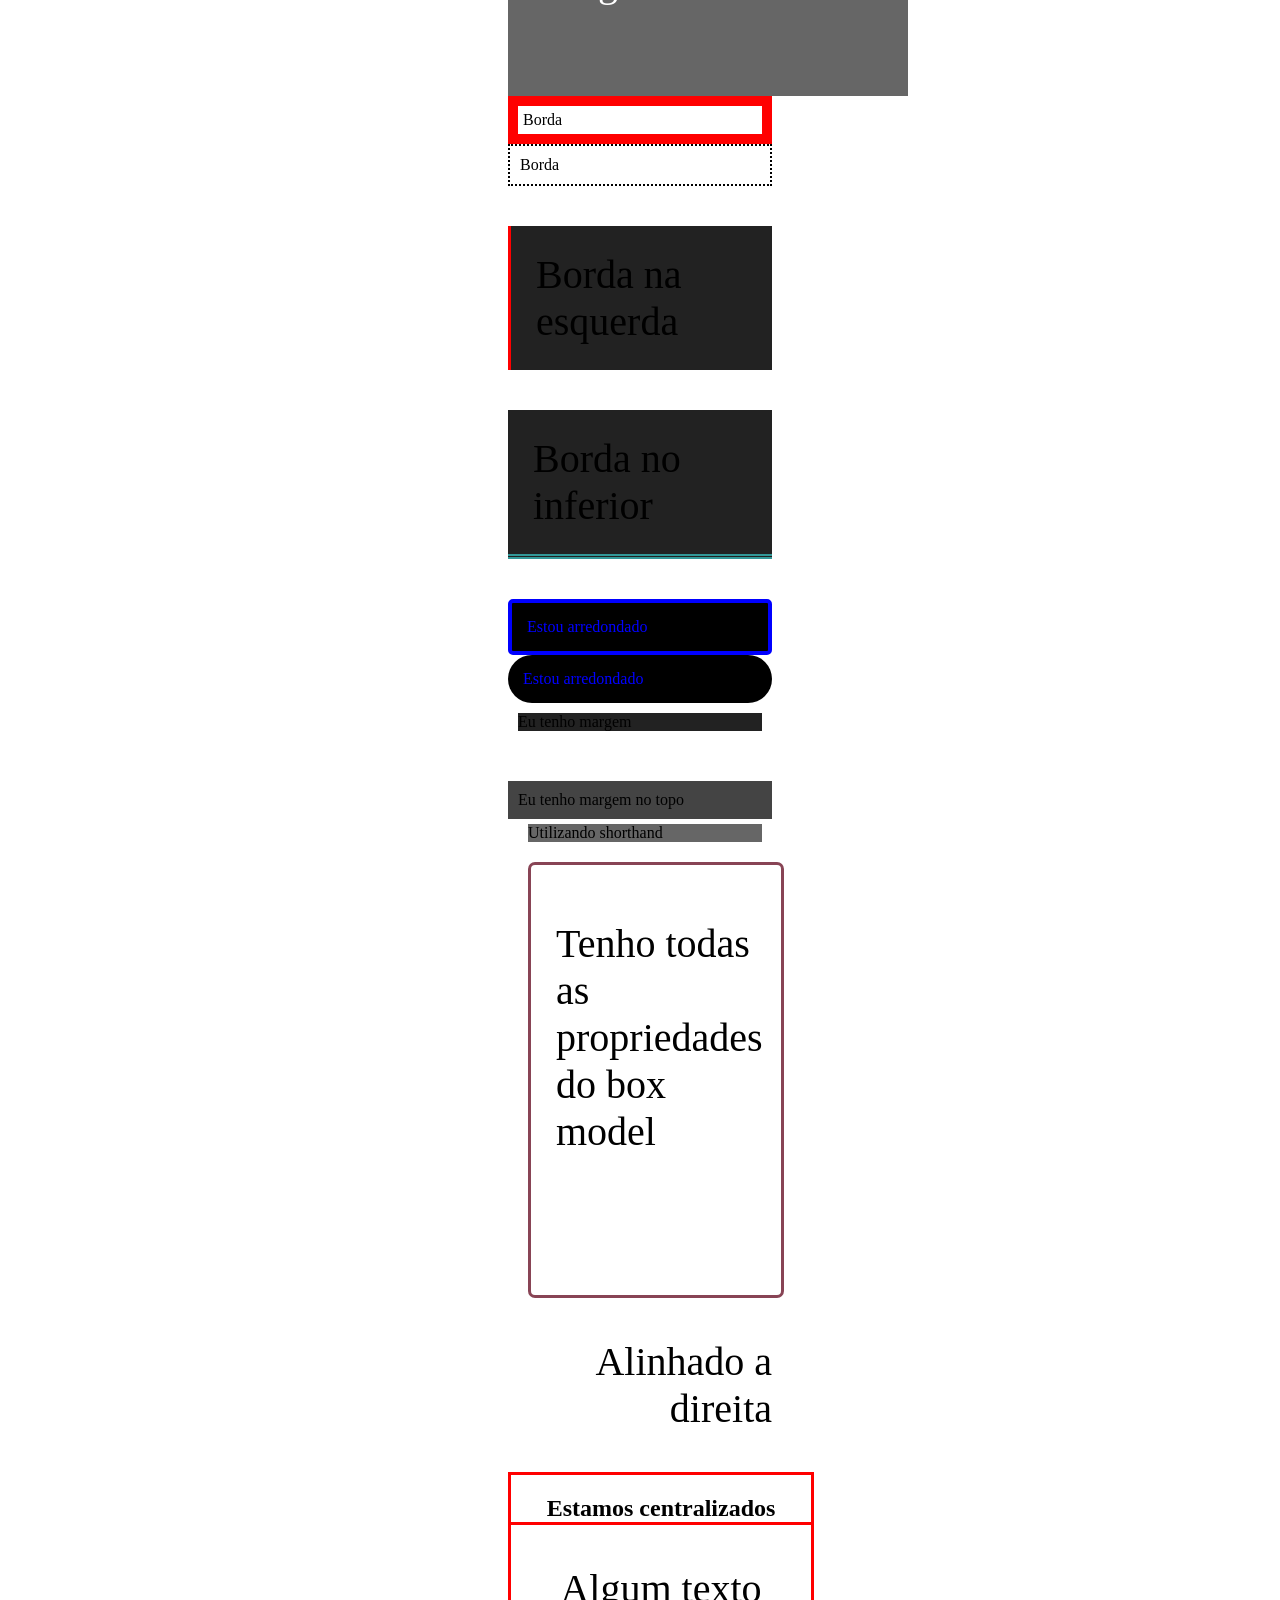
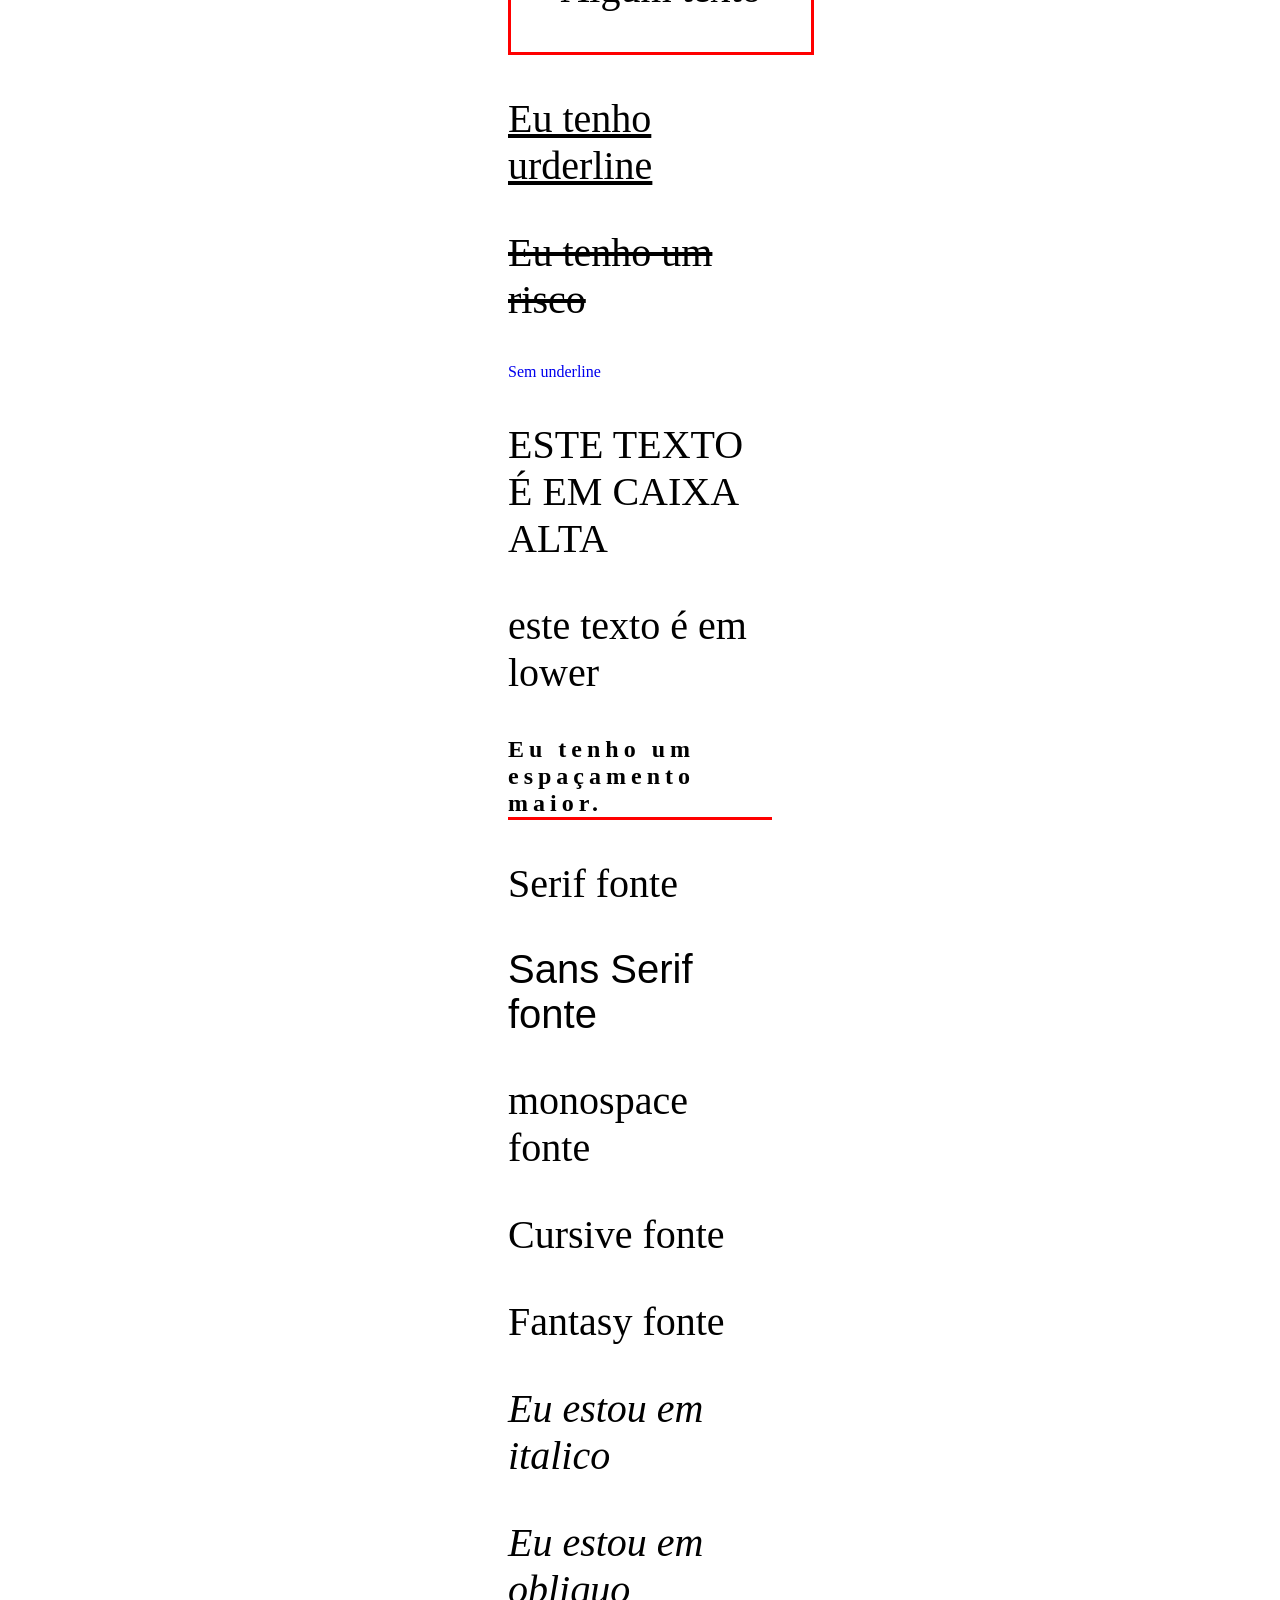
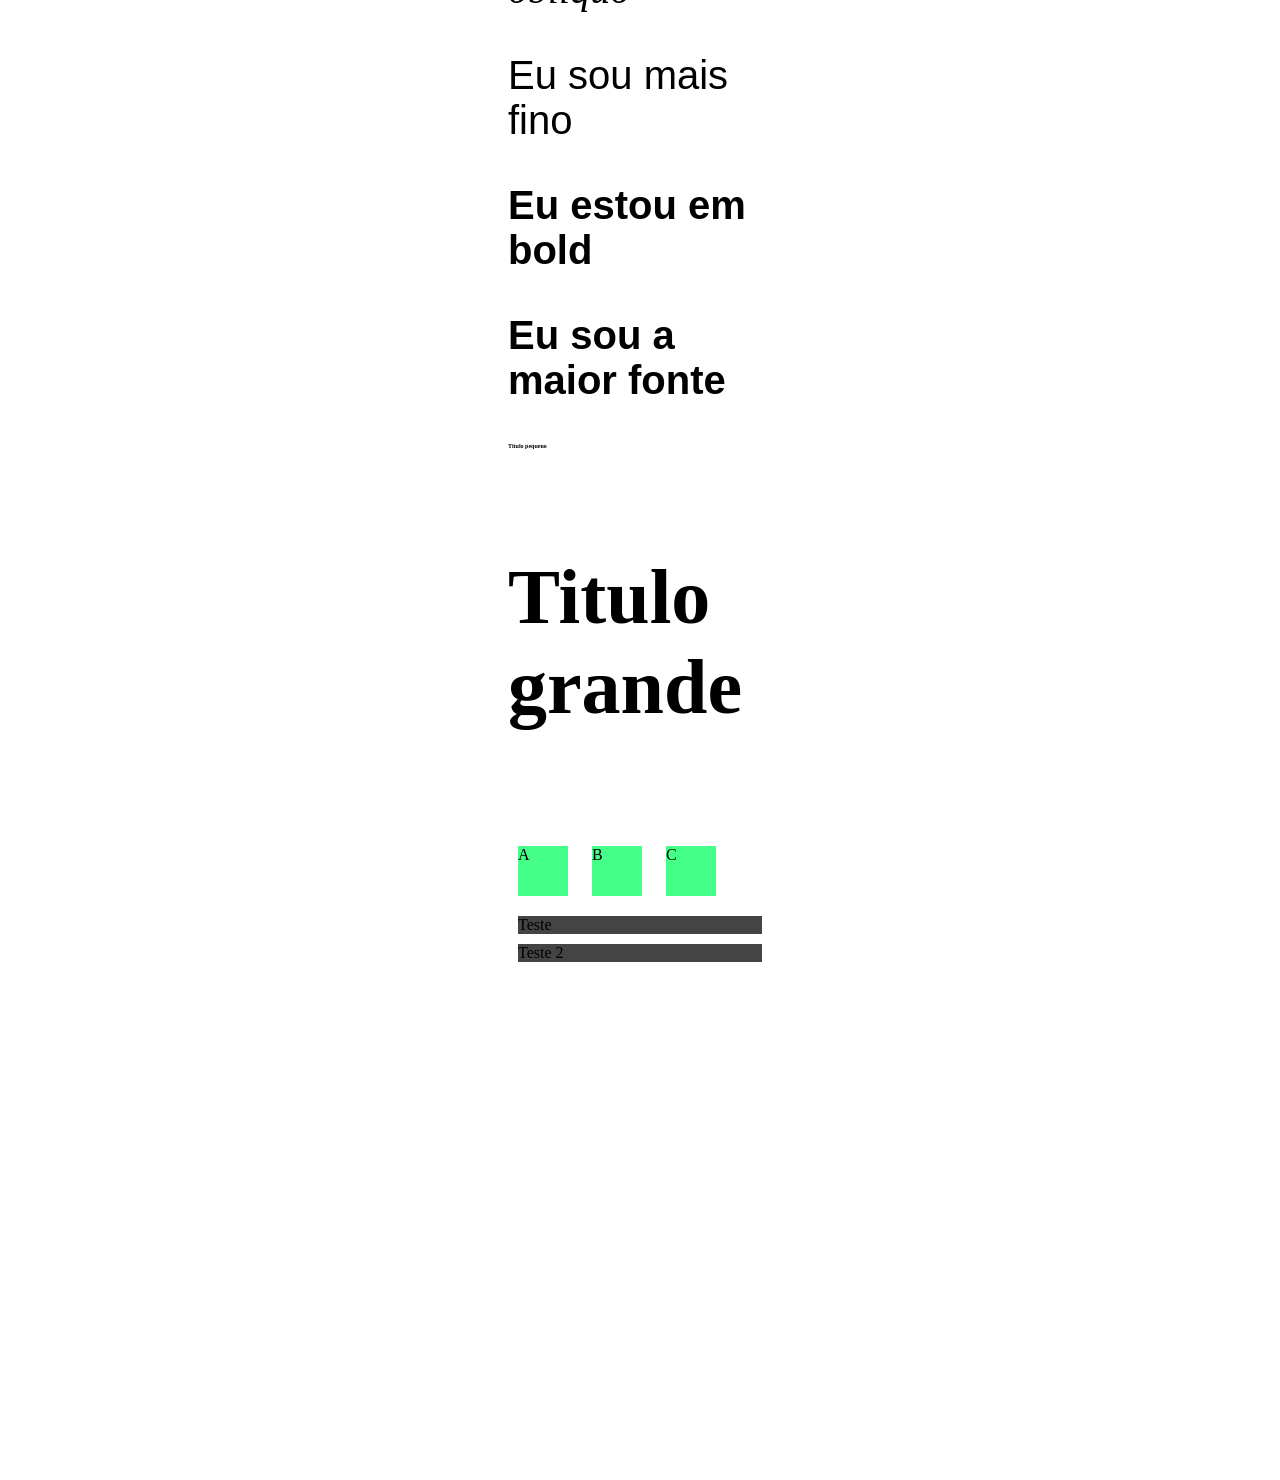
==== commit 9cfdce72: "novo conteudo" ====
--- a/css/index.html
+++ b/css/index.html
@@ -158,6 +158,43 @@
     <!-- 32 text decoration -->
      <p class="underline">Eu tenho urderline</p>
      <p class="line-trough">Eu tenho um risco</p>
-     <a href="a" class="remove-underline">Sem underline</a> 
+     <a href="a" class="remove-underline">Sem underline</a>
+     
+    <!-- 33 text transform --> 
+     <p class="upper">Este texto é em caixa alta</p>
+     <p class="lower">ESTE TEXTO É EM LOWER</p>
+
+    <!-- 34 letter spacing -->
+     <h2 class="spacing">Eu tenho um espaçamento maior.</h2>
+     
+    <!-- 35 fontes -->
+     <p class="serif">Serif fonte</p> 
+     <p class="sans-serif">Sans Serif fonte</p> 
+     <p class="monospace">monospace fonte</p> 
+     <p class="cursive">Cursive fonte</p> 
+     <p class="fantasy">Fantasy fonte</p>
+     
+    <!-- 35 font style -->
+     <p class="italic">Eu estou em italico</p>
+     <p class="oblique">Eu estou em obliquo</p>
+     
+    <!-- 36 font weight -->
+     <p class="thin">Eu sou mais fino</p>
+     <p class="bold">Eu estou em bold</p>
+     <p class="bolder">Eu sou a maior fonte</p>
+
+    <!-- 37 font size -->
+     <h4 class="small">Titulo pequeno</h4>
+     <h4 class="big">Titulo grande</h4>
+
+    <!-- 38 display --> 
+     <div class="inline-box">A</div>
+     <div class="inline-box">B</div>
+     <div class="inline-box">C</div>
+     <span class="block">Teste</span>
+     <span class="block">Teste 2</span>
+
+    <!-- 39 escondendo elementos -->
+     <p class="invisible">Me encontre se puder</p> 
 </body>
 </html>
--- a/css/estilos/style.css
+++ b/css/estilos/style.css
@@ -287,4 +287,94 @@
 
 .remove-underline {
     text-decoration: none;
+}
+
+/* text transform */
+.upper {
+    text-transform: uppercase;
+}
+
+.lower {
+    text-transform: lowercase;
+}
+
+/* letter spacing */
+.spacing {
+    letter-spacing: 5px;
+}
+
+/* fontes */
+.serif {
+    font-family: Georgia;
+}
+
+.sans-serif {
+    font-family: helvetica;
+}
+
+.monospace {
+    font-style: "Courier New";
+}
+
+.cursive {
+    font-family: Cursive;
+}
+
+.fantasy {
+    font-family: fantasy;
+}
+
+/* text style */
+.italic {
+    font-style: italic;
+}
+
+.oblique {
+    font-style: oblique;
+}
+
+/* font weight */
+.thin, .bold, .bolder {
+    font-family: Helvetica;
+}
+
+.thin {
+    font-weight: 100;
+}
+
+.bold {
+    font-weight: 600;
+}
+
+.bolder {
+    font-weight: 900;
+}
+
+/* font size */
+.small {
+    font-size: 6px;
+}
+
+.big {
+    font-size: 78px;
+}
+
+/* display */
+.inline-box {
+    width: 50px;
+    height: 50px;
+    background-color: #4f8;
+    margin: 10px;
+    display: inline-block;
+}
+
+.block {
+    display: block;
+    background-color: #444;
+    margin: 10px;
+}
+
+/* escondendo elementos */
+.invisible {
+    display: none;
 }
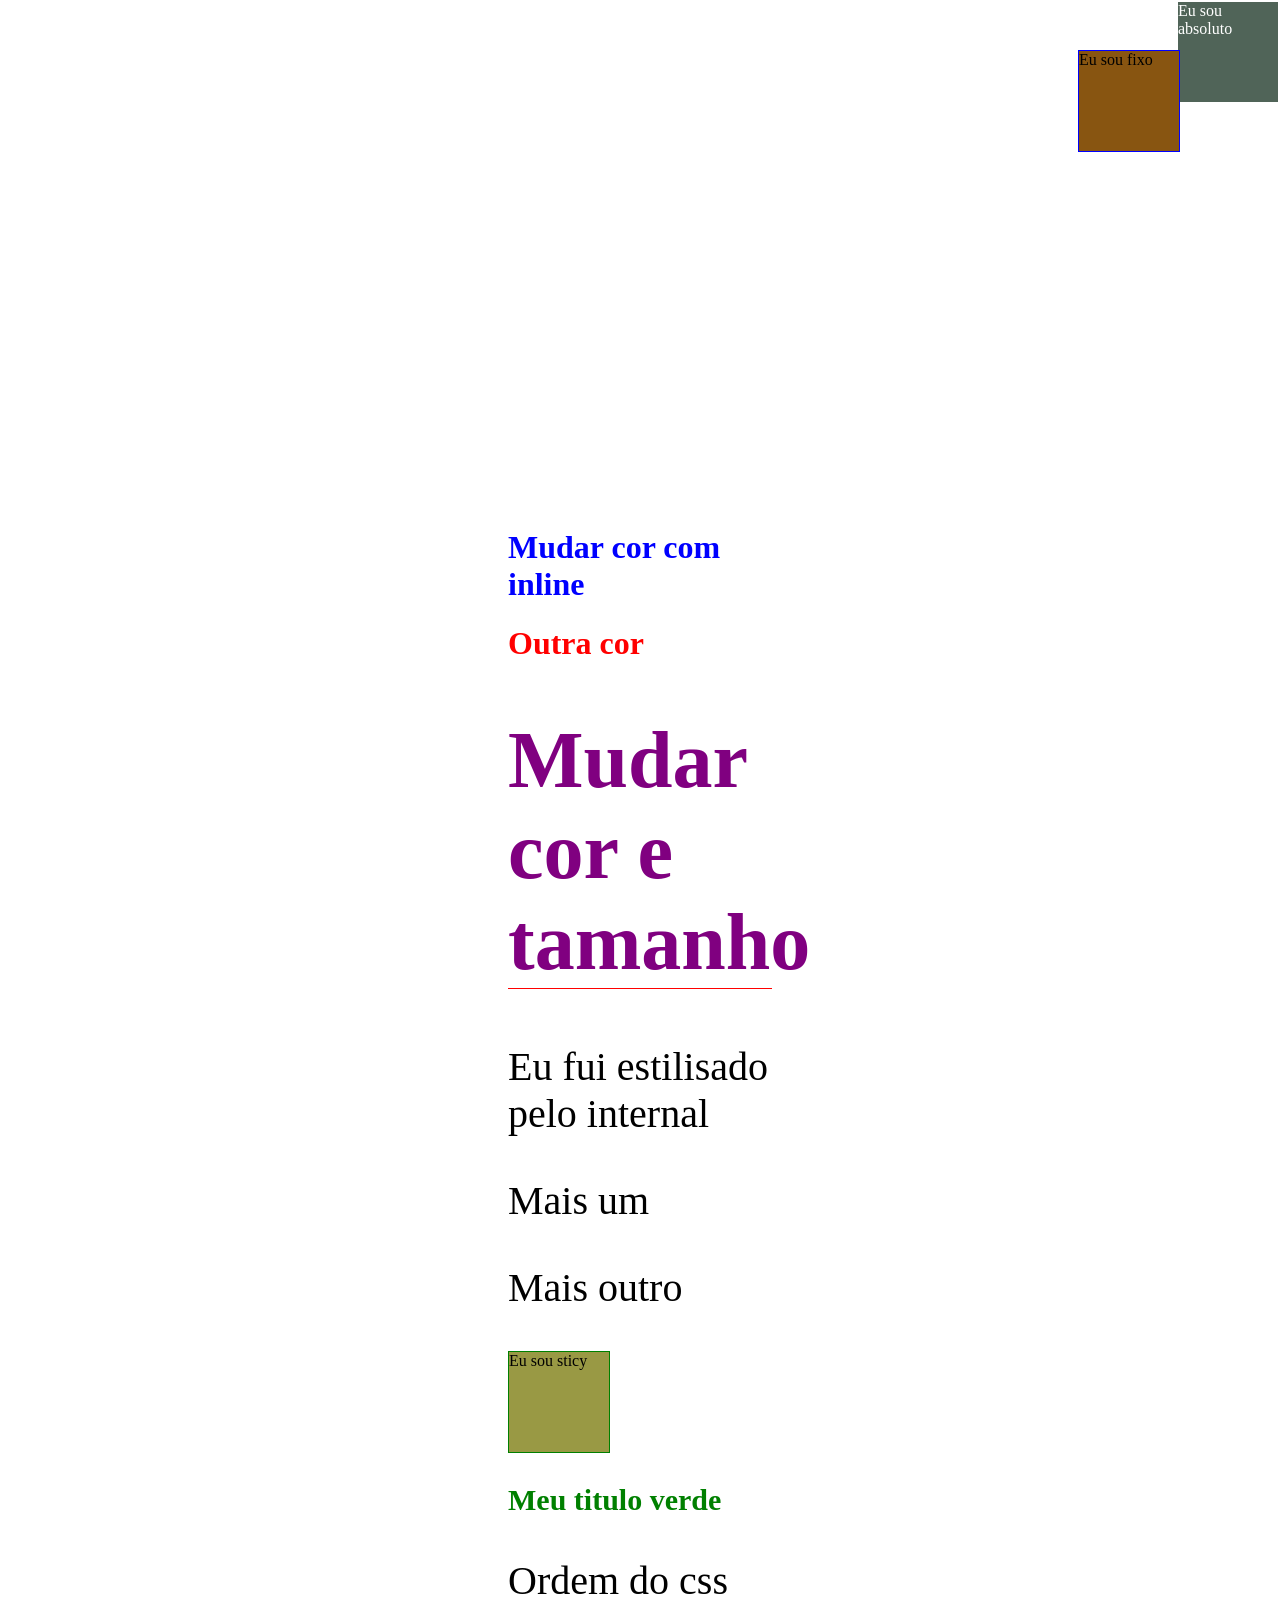
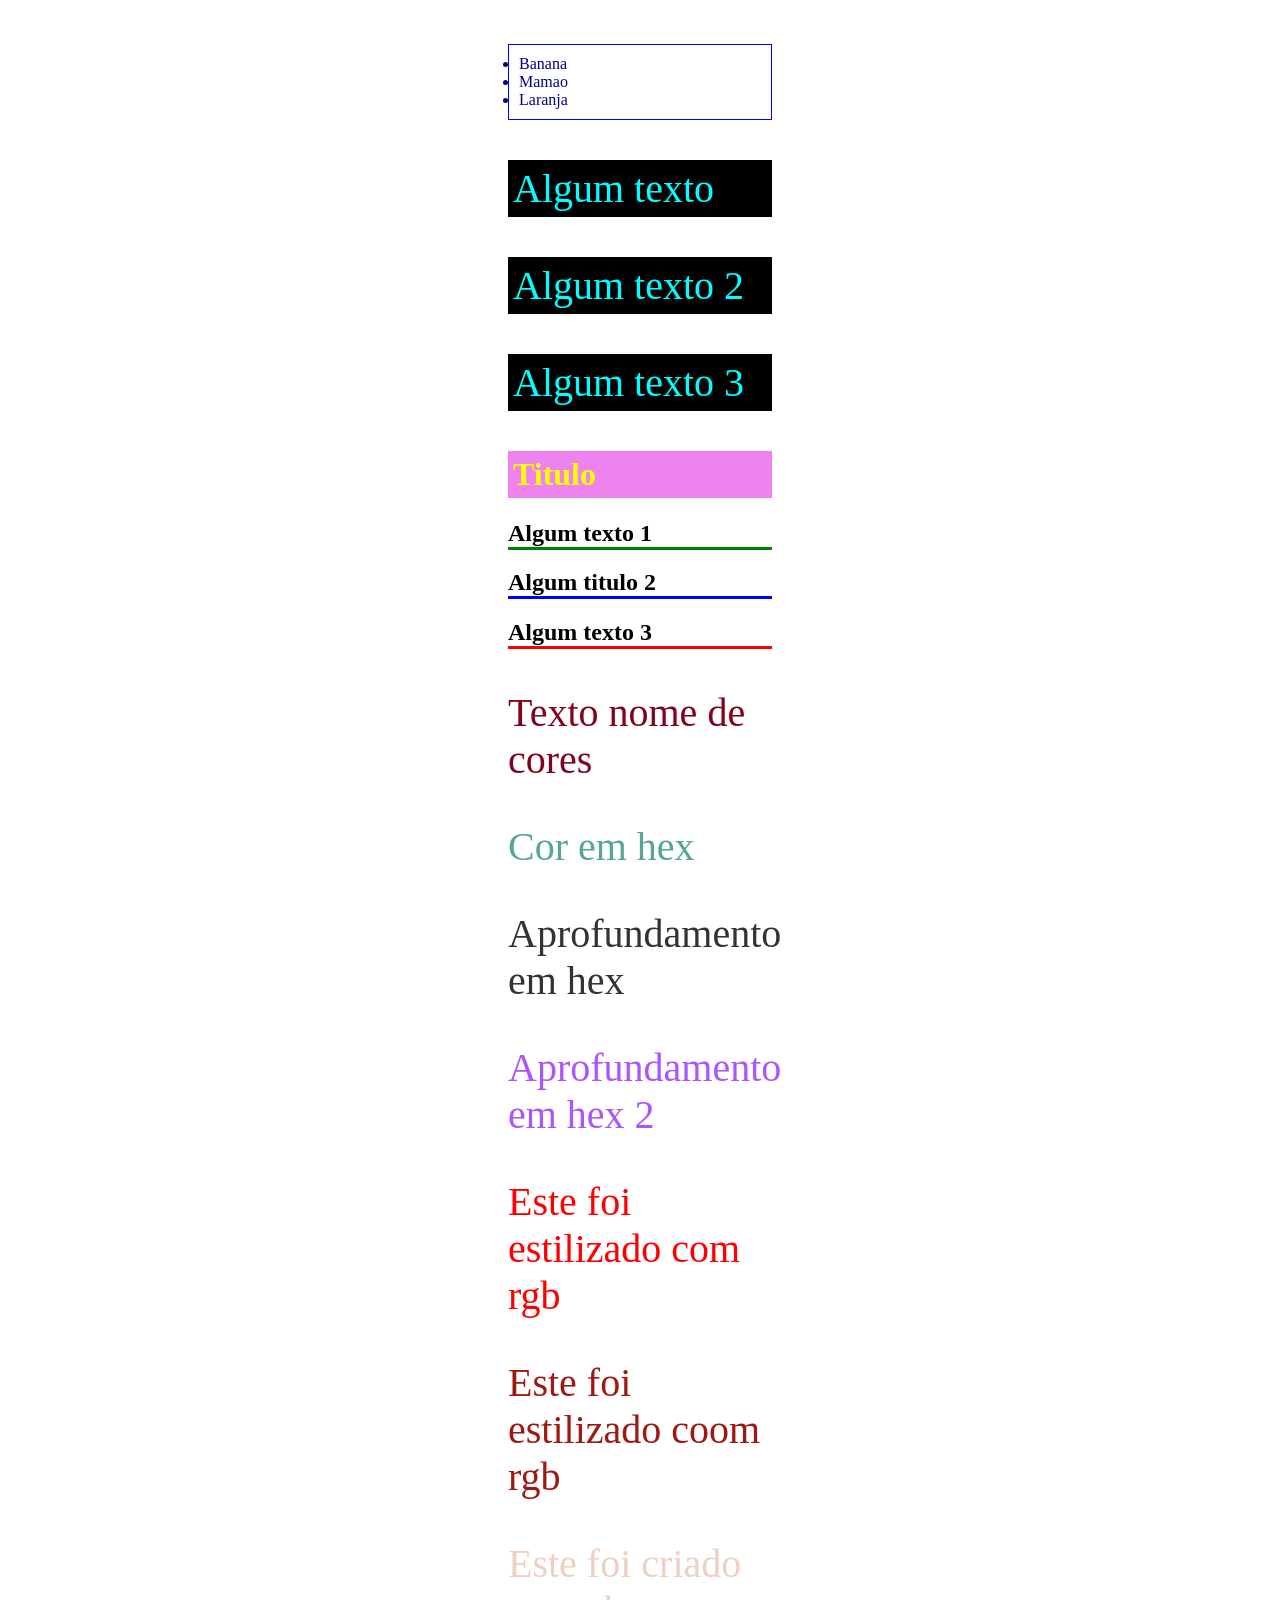
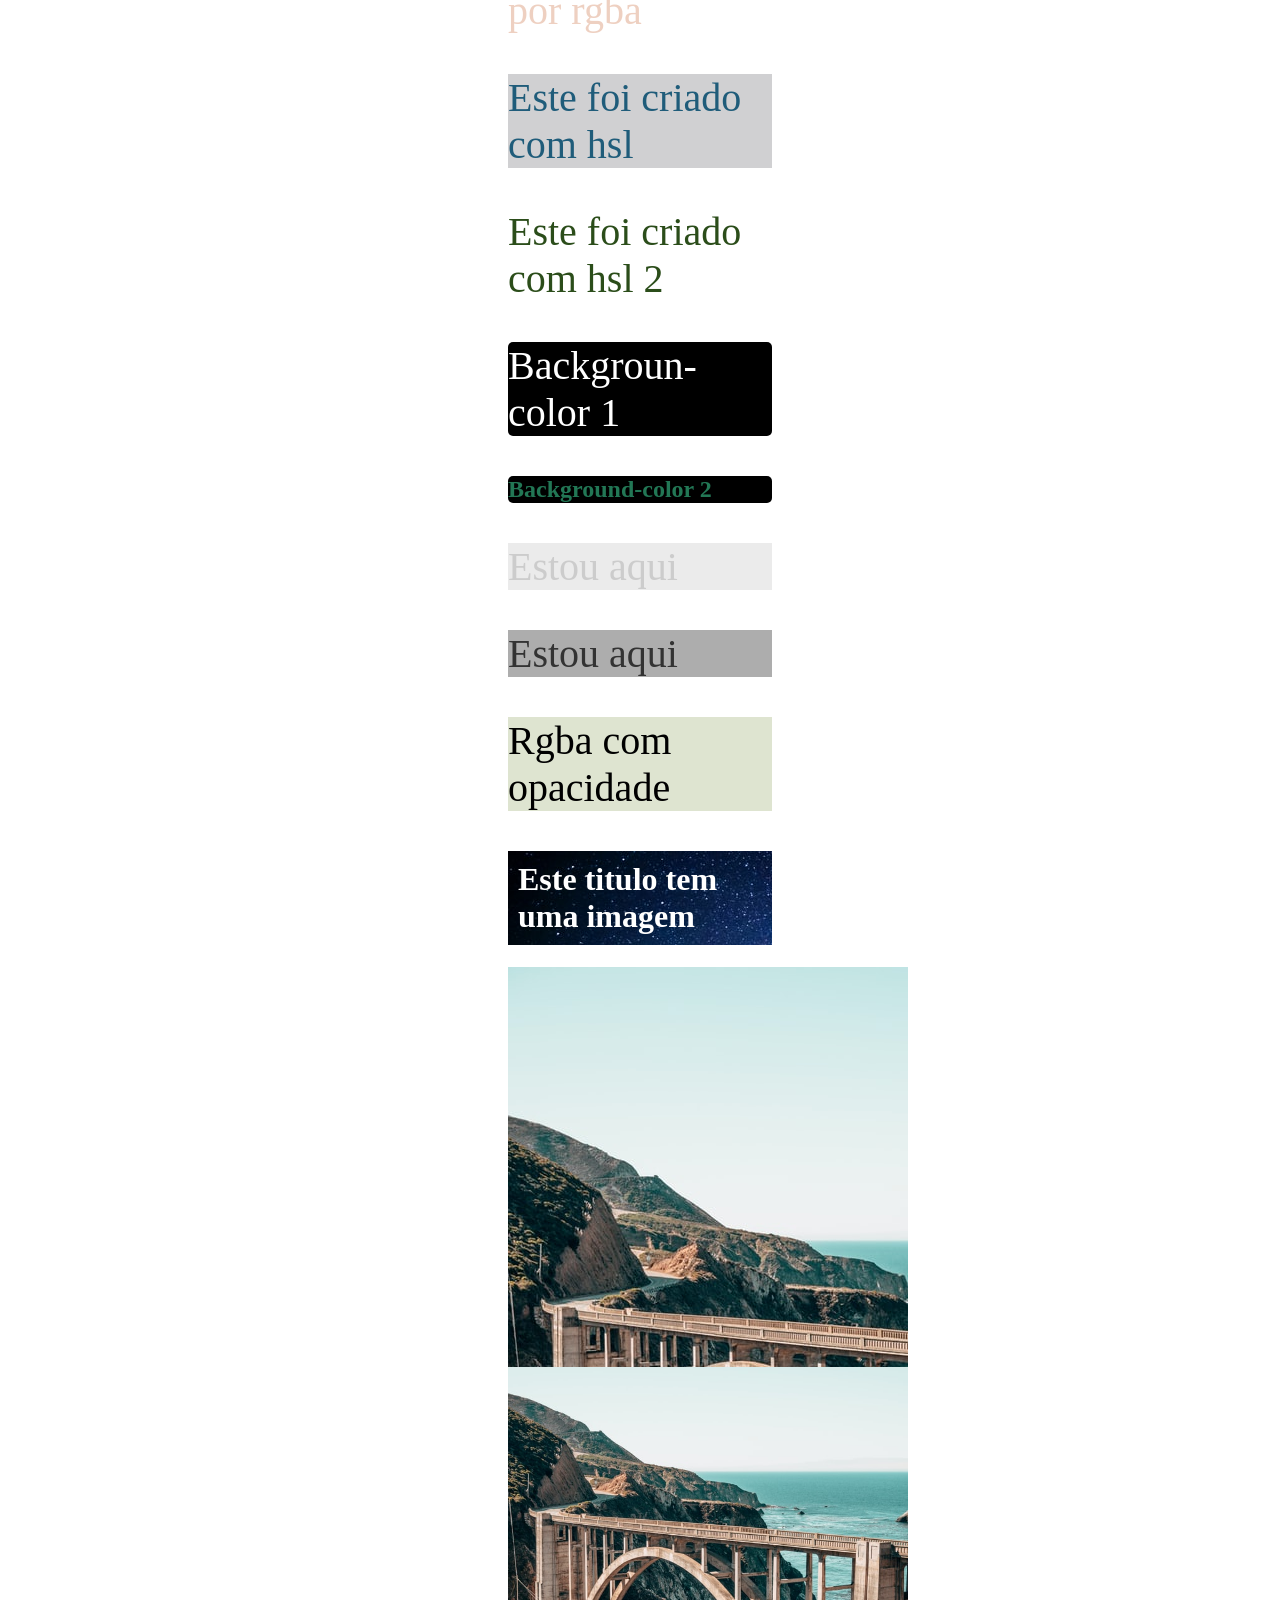
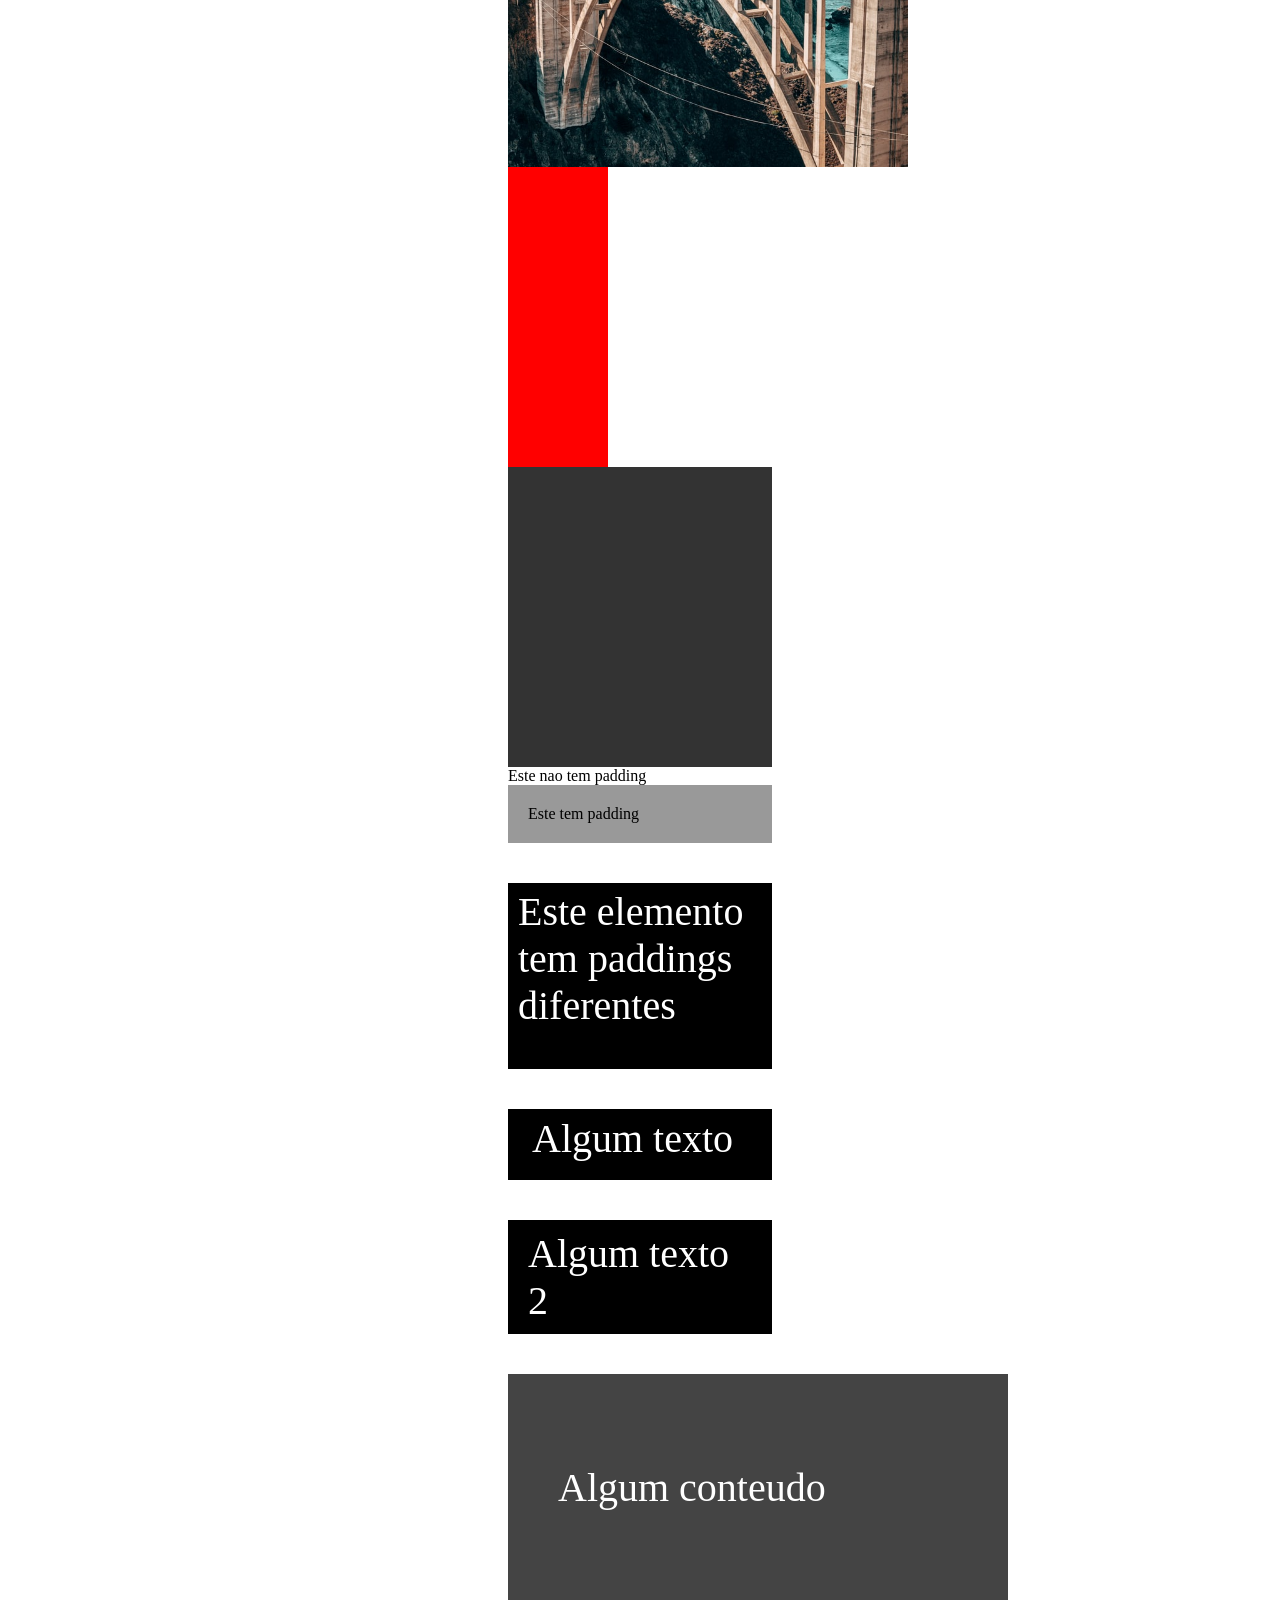
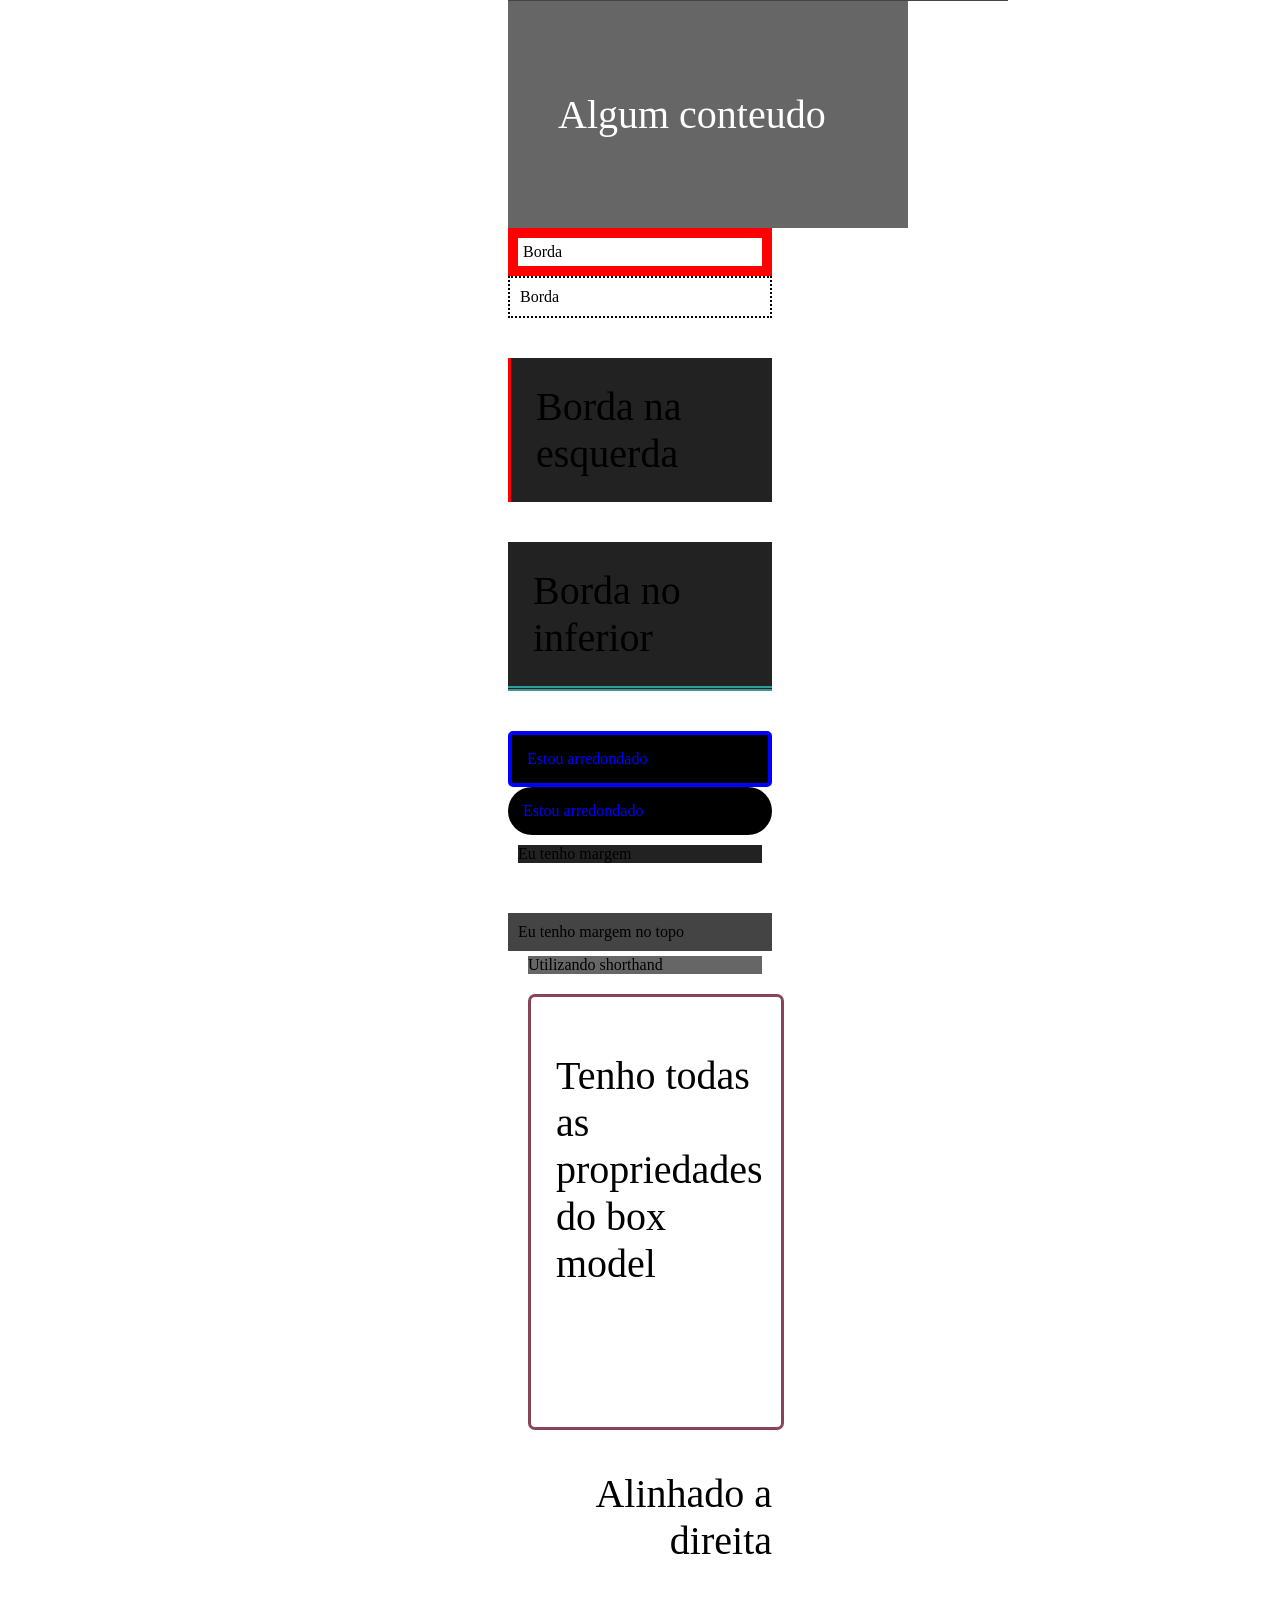
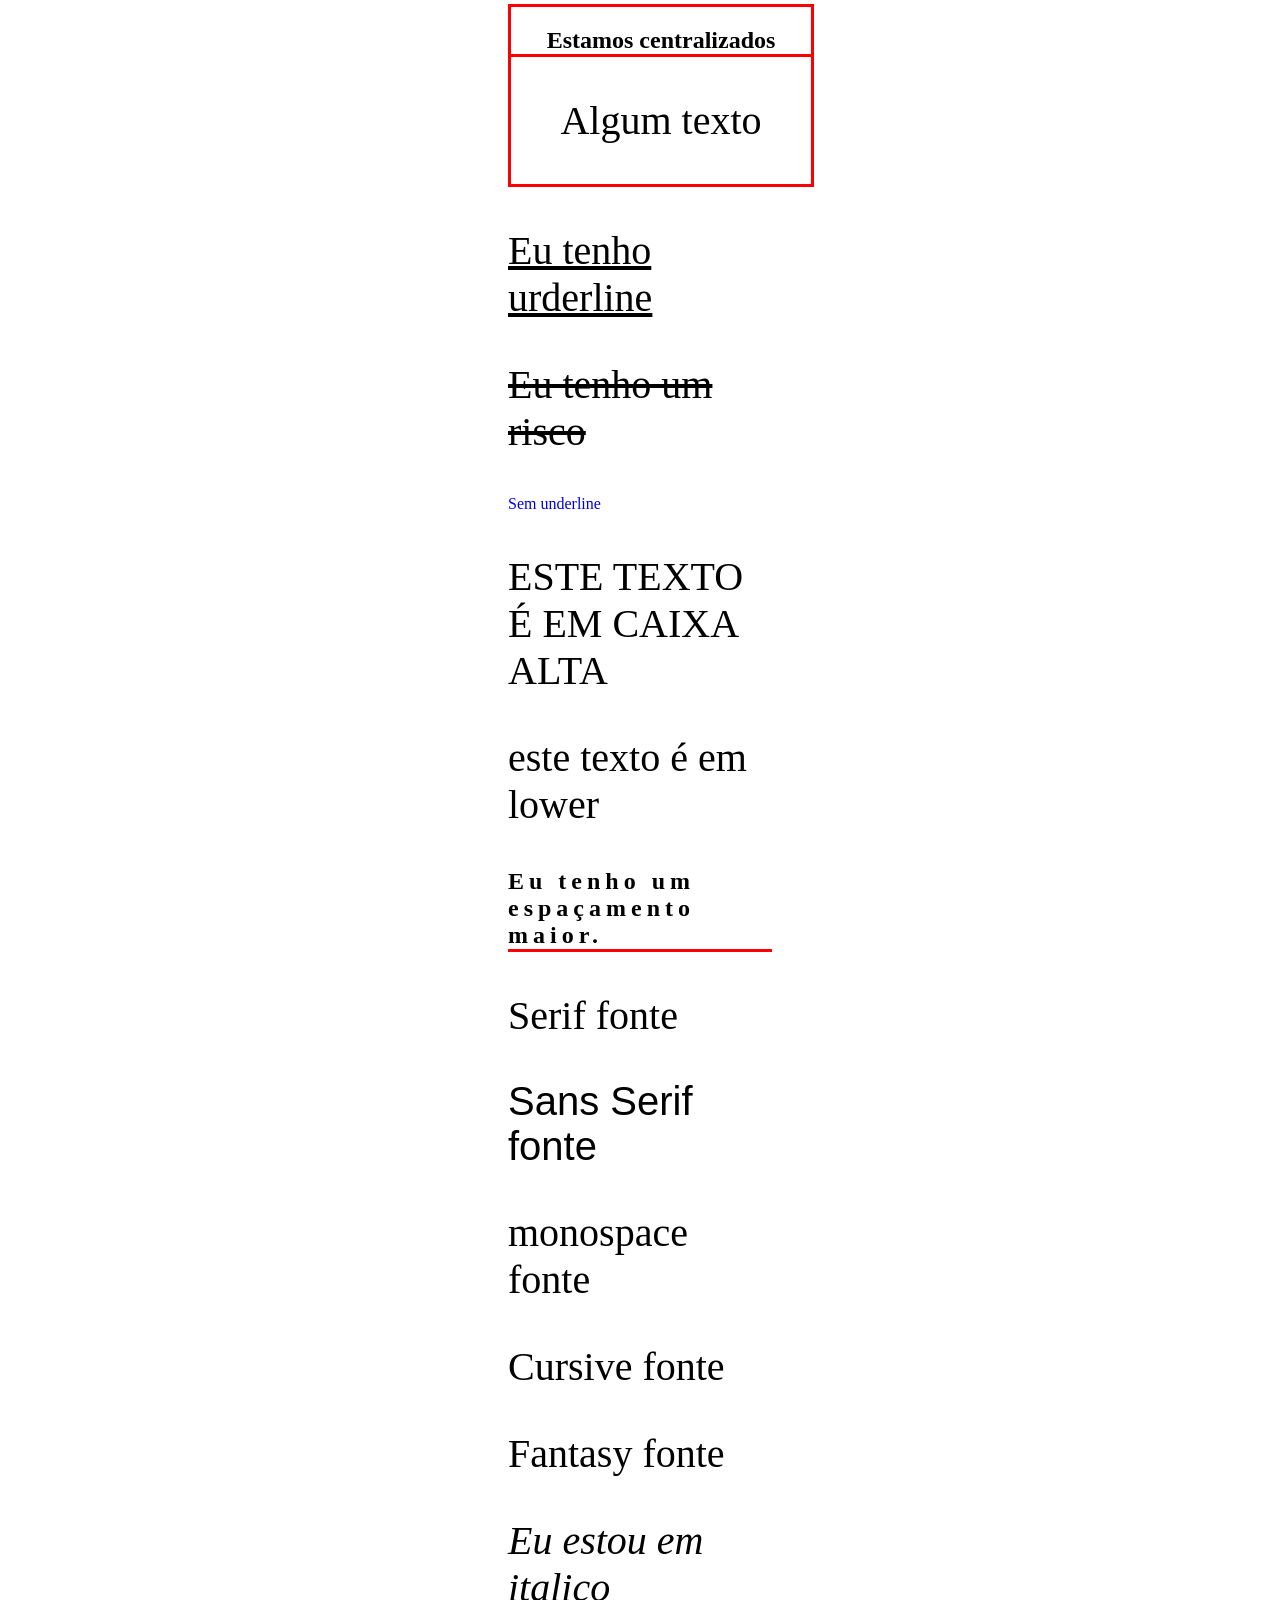
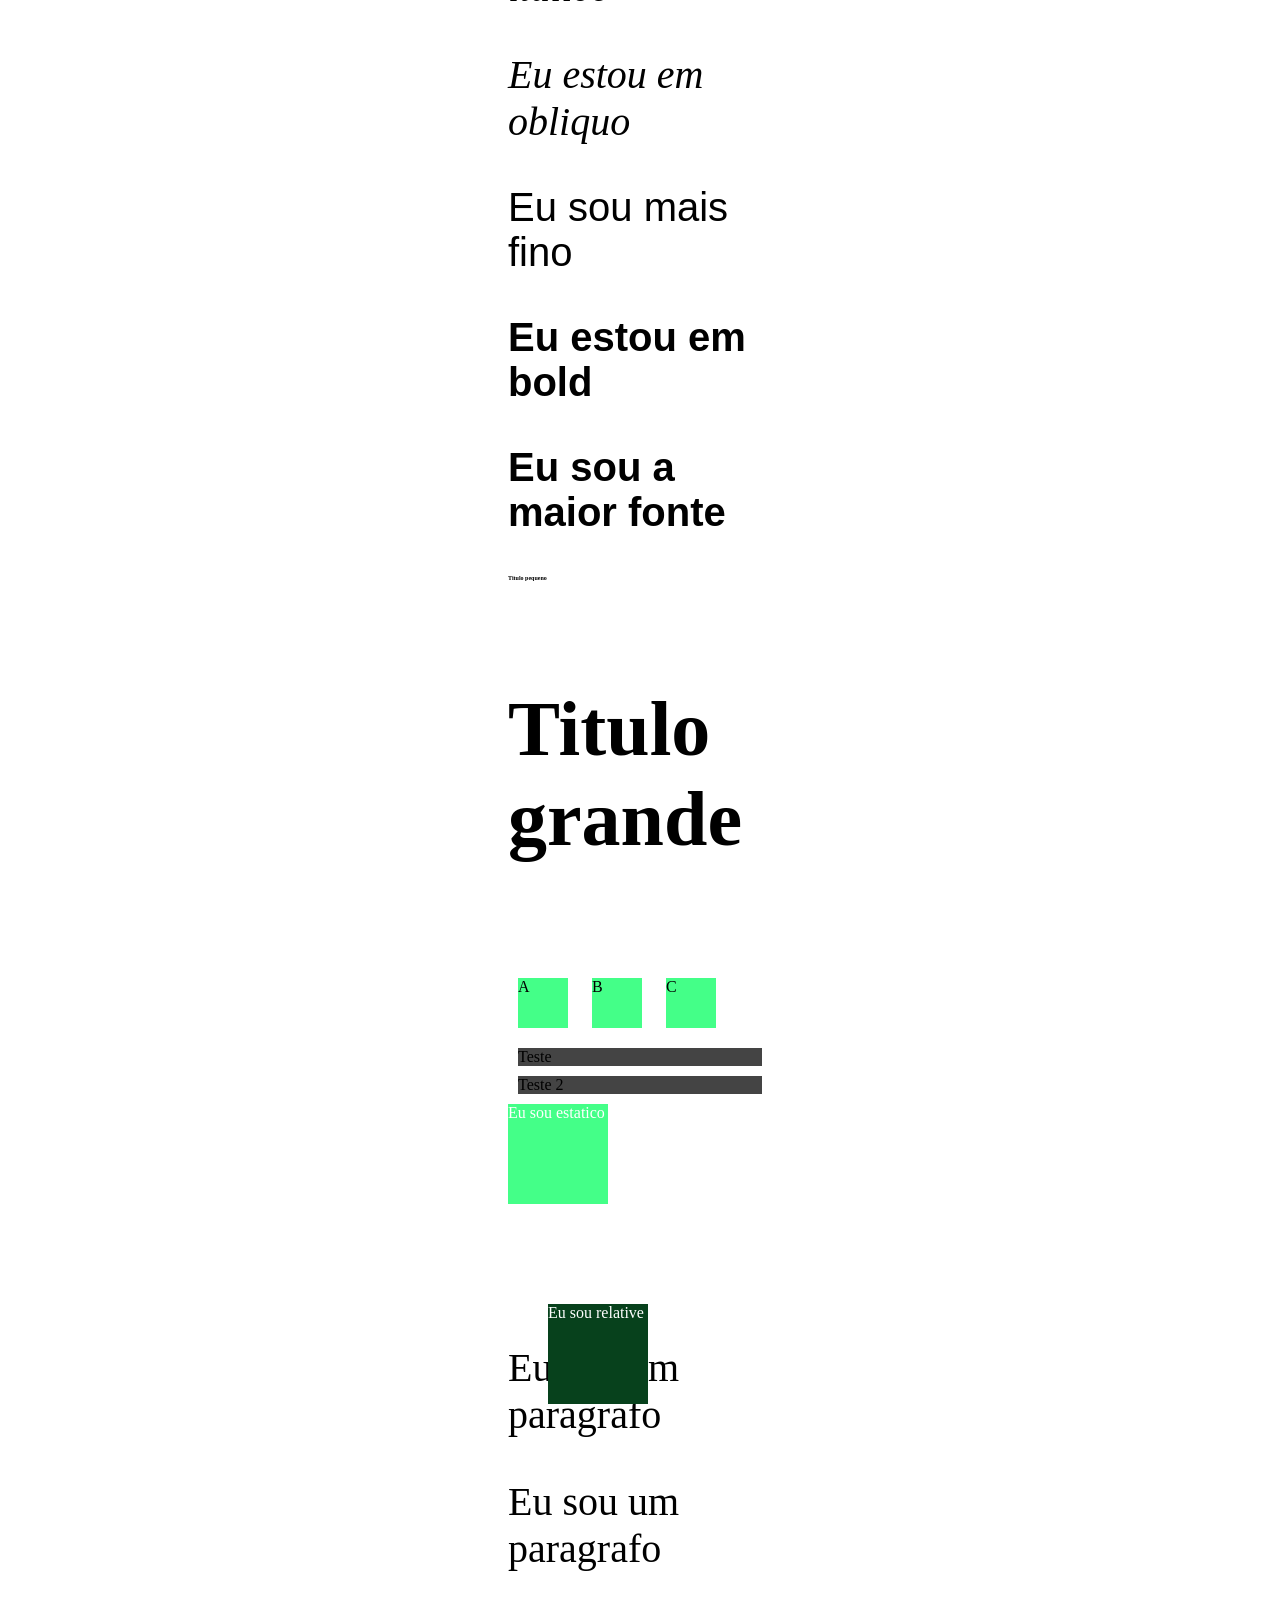
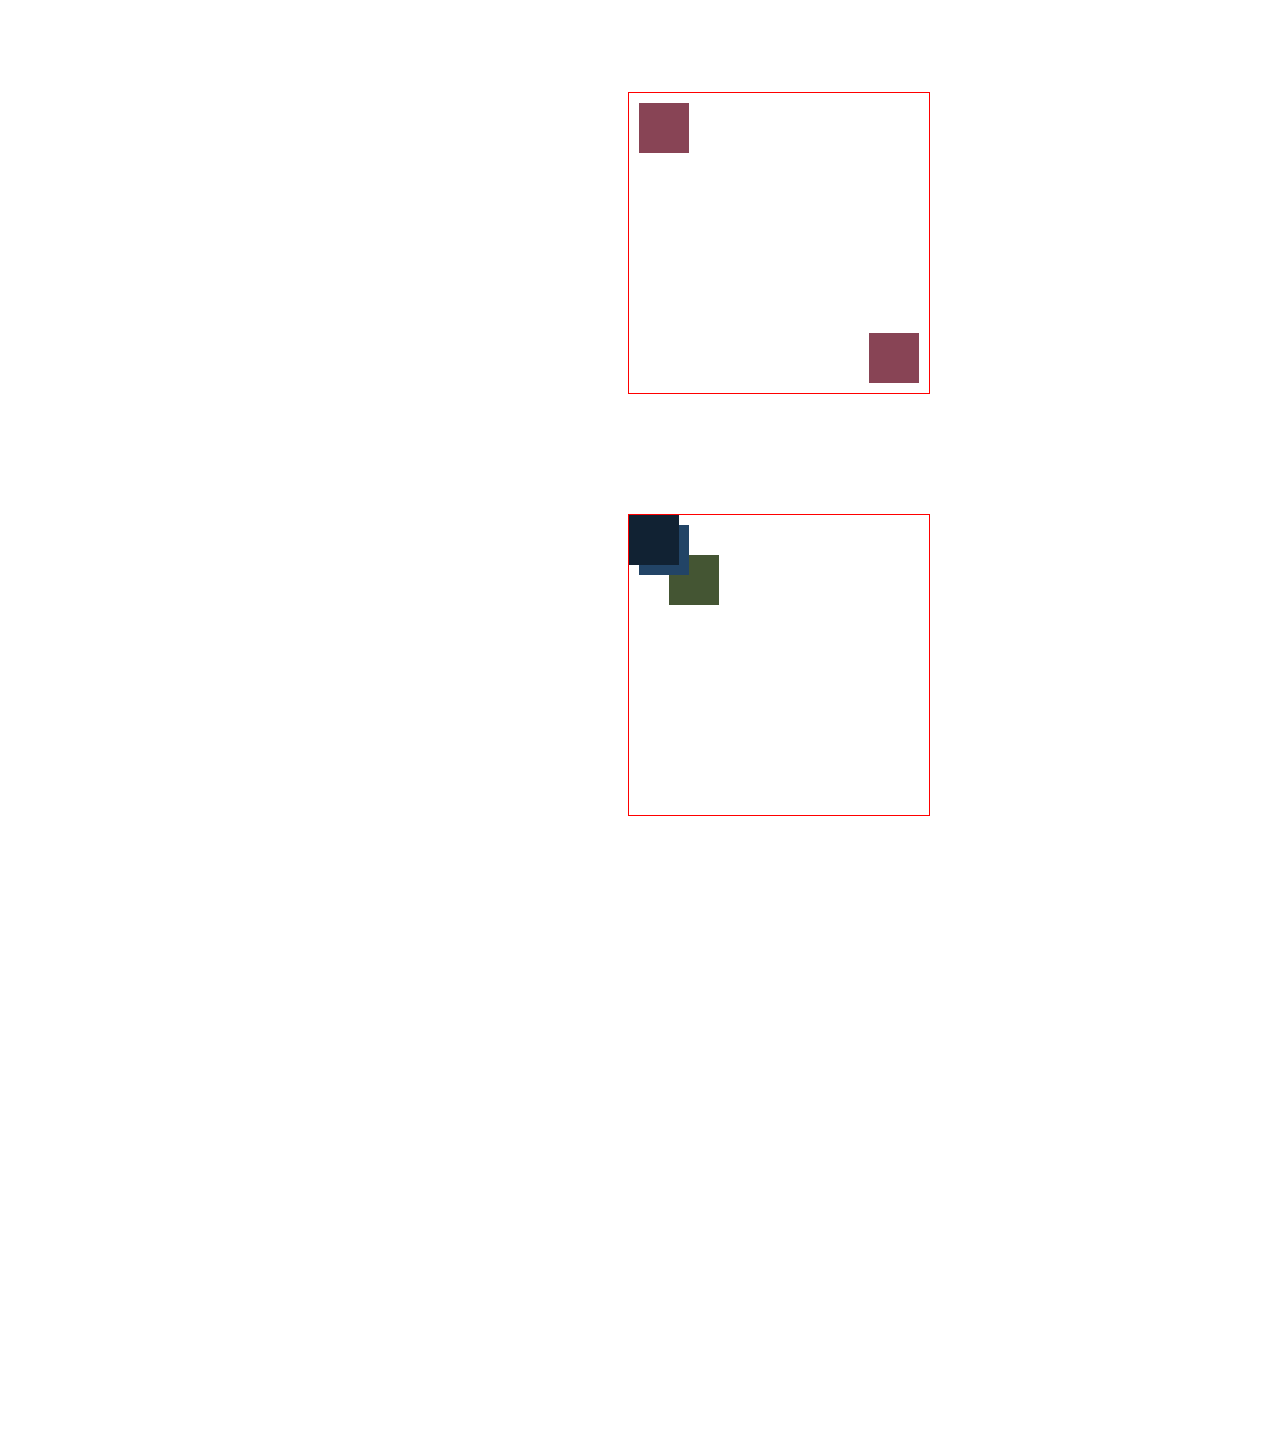
==== commit b5a3afe4: "novo conteudo" ====
--- a/css/index.html
+++ b/css/index.html
@@ -30,7 +30,12 @@
     <!-- 3 internal css -->
     <p>Eu fui estilisado pelo internal</p>
     <p>Mais um</p>
-    <p>Mais outro</p>  
+    <p>Mais outro</p> 
+    
+    <!-- 45 sticky -->
+     <div class="sticky">
+        <span>Eu sou sticy</span>
+     </div>
 
     <!-- 4 external css -->
      <h3>Meu titulo verde</h3>
@@ -196,5 +201,41 @@
 
     <!-- 39 escondendo elementos -->
      <p class="invisible">Me encontre se puder</p> 
+
+    <!-- 40 position static -->
+      <div class="static">
+        <span>Eu sou estatico</span>
+      </div>
+    
+    <!-- 41 relative -->
+      <div class="relative">
+        <span>Eu sou relative</span>
+      </div>
+      <p>Eu sou um paragrafo</p>
+
+    <!-- 42 absolute -->
+     <div class="absolute">
+        <span>Eu sou absoluto</span>
+     </div>
+     <p>Eu sou um paragrafo</p> 
+     
+    <!-- 43 relative com absolute -->
+     <div class="relative-container">
+        <div class="absolute-1"></div>
+        <div class="absolute-2"></div>
+     </div> 
+
+    <!-- 44 fixed -->
+      <div class="fixed">
+        <span>Eu sou fixo</span>
+      </div>
+
+    <!-- 46 z-index -->
+     <div class="relative-container">
+        <div class="absolute-3"></div>
+        <div class="absolute-4"></div>
+        <div class="absolute-5"></div>
+     </div>
+
 </body>
 </html>
--- a/css/estilos/style.css
+++ b/css/estilos/style.css
@@ -377,4 +377,115 @@
 /* escondendo elementos */
 .invisible {
     display: none;
-}+}
+
+/* static */
+.static {
+    position: static;
+    background-color: #4f8;
+    color: #fff;
+    width: 100px;
+    height: 100px;
+}
+
+/* relative */
+.relative {
+    position: relative;
+    background-color: rgb(7, 65, 28);
+    color: #fff;
+    width: 100px;
+    height: 100px;
+    top: 100px;
+    left: 40px;
+}
+
+/* absolute */
+.absolute {
+    position: absolute;
+    background-color: rgb(80, 100, 88);
+    color: #fff;
+    width: 100px;
+    height: 100px;
+    top: 2px;
+    right: 2px;
+}
+
+/* absolute com relative */ 
+.relative-container {
+    width: 300px;
+    height: 300px;
+    border: 1px solid red;
+    margin: 120px;
+    position: relative;
+}
+
+.absolute-1,
+.absolute-2 {
+    width: 50px;
+    height: 50px;
+    background-color: #845;
+    position: absolute;
+}
+
+.absolute-1 {
+    top: 10px;
+    left: 10px;
+}
+
+.absolute-2 {
+    bottom: 10px;
+    right: 10px;
+}
+
+/* fixed */
+.fixed {
+    width: 100px;
+    height: 100px;
+    border: 1px solid blue;
+    background-color: #851;
+    position: fixed;
+    top: 50px;
+    right: 100px;
+}
+
+/* sticky */
+.sticky {
+    width: 100px;
+    height: 100px;
+    border: 1px solid green;
+    background-color: #994;
+    position: sticky;
+    top: 10px;
+}
+
+/* z-index */
+.absolute-3,
+.absolute-4,
+.absolute-5 {
+    width: 50px;
+    height: 50px;
+    background-color: #123;
+    position: absolute;
+}
+
+.absolute-3 {
+    top: 0;
+    left: 0;
+    z-index: 3;
+}
+
+.absolute-4 {
+    top: 10px;
+    left: 10px;
+    background-color: #246;
+    z-index: 2;
+}
+
+.absolute-5 {
+    top: 40px;
+    left: 40px;
+    background-color: #453;
+    z-index: 1;
+}
+
+
